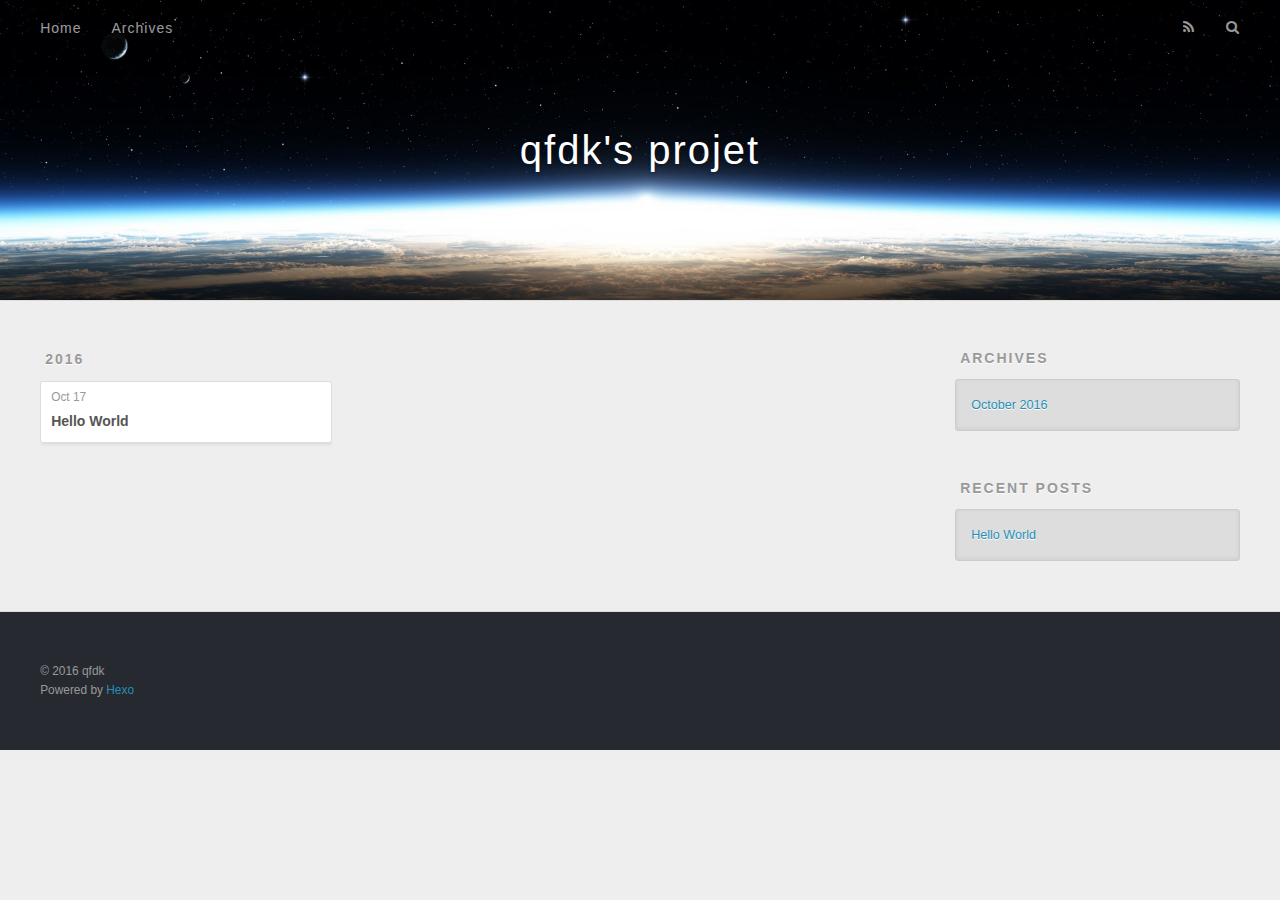
==== archives/index.html @ c4a9b855 "Site updated: 2016-10-17 21:09:21" ====
<!DOCTYPE html>
<html>
<head>
  <meta charset="utf-8">
  
  <title>Archives | qfdk&#39;s projet</title>
  <meta name="viewport" content="width=device-width, initial-scale=1, maximum-scale=1">
  <meta property="og:type" content="website">
<meta property="og:title" content="qfdk's projet">
<meta property="og:url" content="http://qfdk.github.io/archives/index.html">
<meta property="og:site_name" content="qfdk's projet">
<meta name="twitter:card" content="summary">
<meta name="twitter:title" content="qfdk's projet">
  
    <link rel="alternate" href="/atom.xml" title="qfdk&#39;s projet" type="application/atom+xml">
  
  
    <link rel="icon" href="/favicon.png">
  
  
    <link href="//fonts.googleapis.com/css?family=Source+Code+Pro" rel="stylesheet" type="text/css">
  
  <link rel="stylesheet" href="/css/style.css">
  

</head>

<body>
  <div id="container">
    <div id="wrap">
      <header id="header">
  <div id="banner"></div>
  <div id="header-outer" class="outer">
    <div id="header-title" class="inner">
      <h1 id="logo-wrap">
        <a href="/" id="logo">qfdk&#39;s projet</a>
      </h1>
      
    </div>
    <div id="header-inner" class="inner">
      <nav id="main-nav">
        <a id="main-nav-toggle" class="nav-icon"></a>
        
          <a class="main-nav-link" href="/">Home</a>
        
          <a class="main-nav-link" href="/archives">Archives</a>
        
      </nav>
      <nav id="sub-nav">
        
          <a id="nav-rss-link" class="nav-icon" href="/atom.xml" title="RSS Feed"></a>
        
        <a id="nav-search-btn" class="nav-icon" title="Search"></a>
      </nav>
      <div id="search-form-wrap">
        <form action="//google.com/search" method="get" accept-charset="UTF-8" class="search-form"><input type="search" name="q" results="0" class="search-form-input" placeholder="Search"><button type="submit" class="search-form-submit">&#xF002;</button><input type="hidden" name="sitesearch" value="http://qfdk.github.io"></form>
      </div>
    </div>
  </div>
</header>
      <div class="outer">
        <section id="main">
  
  
    
    
      
      
      <section class="archives-wrap">
        <div class="archive-year-wrap">
          <a href="/archives/2016" class="archive-year">2016</a>
        </div>
        <div class="archives">
    
    <article class="archive-article archive-type-post">
  <div class="archive-article-inner">
    <header class="archive-article-header">
      <a href="/2016/10/17/Hello World/" class="archive-article-date">
  <time datetime="2016-10-17T16:58:01.671Z" itemprop="datePublished">Oct 17</time>
</a>
      
  
    <h1 itemprop="name">
      <a class="archive-article-title" href="/2016/10/17/Hello World/">Hello World</a>
    </h1>
  

    </header>
  </div>
</article>
  
  
    </div></section>
  

</section>
        
          <aside id="sidebar">
  
    

  
    

  
    
  
    
  <div class="widget-wrap">
    <h3 class="widget-title">Archives</h3>
    <div class="widget">
      <ul class="archive-list"><li class="archive-list-item"><a class="archive-list-link" href="/archives/2016/10/">October 2016</a></li></ul>
    </div>
  </div>


  
    
  <div class="widget-wrap">
    <h3 class="widget-title">Recent Posts</h3>
    <div class="widget">
      <ul>
        
          <li>
            <a href="/2016/10/17/hello-world/">Hello World</a>
          </li>
        
      </ul>
    </div>
  </div>

  
</aside>
        
      </div>
      <footer id="footer">
  
  <div class="outer">
    <div id="footer-info" class="inner">
      &copy; 2016 qfdk<br>
      Powered by <a href="http://hexo.io/" target="_blank">Hexo</a>
    </div>
  </div>
</footer>
    </div>
    <nav id="mobile-nav">
  
    <a href="/" class="mobile-nav-link">Home</a>
  
    <a href="/archives" class="mobile-nav-link">Archives</a>
  
</nav>
    

<script src="//ajax.googleapis.com/ajax/libs/jquery/2.0.3/jquery.min.js"></script>


  <link rel="stylesheet" href="/fancybox/jquery.fancybox.css">
  <script src="/fancybox/jquery.fancybox.pack.js"></script>


<script src="/js/script.js"></script>

  </div>
</body>
</html>
---- css/style.css ----
body {
  width: 100%;
}
body:before,
body:after {
  content: "";
  display: table;
}
body:after {
  clear: both;
}
html,
body,
div,
span,
applet,
object,
iframe,
h1,
h2,
h3,
h4,
h5,
h6,
p,
blockquote,
pre,
a,
abbr,
acronym,
address,
big,
cite,
code,
del,
dfn,
em,
img,
ins,
kbd,
q,
s,
samp,
small,
strike,
strong,
sub,
sup,
tt,
var,
dl,
dt,
dd,
ol,
ul,
li,
fieldset,
form,
label,
legend,
table,
caption,
tbody,
tfoot,
thead,
tr,
th,
td {
  margin: 0;
  padding: 0;
  border: 0;
  outline: 0;
  font-weight: inherit;
  font-style: inherit;
  font-family: inherit;
  font-size: 100%;
  vertical-align: baseline;
}
body {
  line-height: 1;
  color: #000;
  background: #fff;
}
ol,
ul {
  list-style: none;
}
table {
  border-collapse: separate;
  border-spacing: 0;
  vertical-align: middle;
}
caption,
th,
td {
  text-align: left;
  font-weight: normal;
  vertical-align: middle;
}
a img {
  border: none;
}
input,
button {
  margin: 0;
  padding: 0;
}
input::-moz-focus-inner,
button::-moz-focus-inner {
  border: 0;
  padding: 0;
}
@font-face {
  font-family: FontAwesome;
  font-style: normal;
  font-weight: normal;
  src: url("fonts/fontawesome-webfont.eot?v=#4.0.3");
  src: url("fonts/fontawesome-webfont.eot?#iefix&v=#4.0.3") format("embedded-opentype"), url("fonts/fontawesome-webfont.woff?v=#4.0.3") format("woff"), url("fonts/fontawesome-webfont.ttf?v=#4.0.3") format("truetype"), url("fonts/fontawesome-webfont.svg#fontawesomeregular?v=#4.0.3") format("svg");
}
html,
body,
#container {
  height: 100%;
}
body {
  background: #eee;
  font: 14px "Helvetica Neue", Helvetica, Arial, sans-serif;
  -webkit-text-size-adjust: 100%;
}
.outer {
  max-width: 1220px;
  margin: 0 auto;
  padding: 0 20px;
}
.outer:before,
.outer:after {
  content: "";
  display: table;
}
.outer:after {
  clear: both;
}
.inner {
  display: inline;
  float: left;
  width: 98.33333333333333%;
  margin: 0 0.833333333333333%;
}
.left,
.alignleft {
  float: left;
}
.right,
.alignright {
  float: right;
}
.clear {
  clear: both;
}
#container {
  position: relative;
}
.mobile-nav-on {
  overflow: hidden;
}
#wrap {
  height: 100%;
  width: 100%;
  position: absolute;
  top: 0;
  left: 0;
  -webkit-transition: 0.2s ease-out;
  -moz-transition: 0.2s ease-out;
  -ms-transition: 0.2s ease-out;
  transition: 0.2s ease-out;
  z-index: 1;
  background: #eee;
}
.mobile-nav-on #wrap {
  left: 280px;
}
@media screen and (min-width: 768px) {
  #main {
    display: inline;
    float: left;
    width: 73.33333333333333%;
    margin: 0 0.833333333333333%;
  }
}
.article-date,
.article-category-link,
.archive-year,
.widget-title {
  text-decoration: none;
  text-transform: uppercase;
  letter-spacing: 2px;
  color: #999;
  margin-bottom: 1em;
  margin-left: 5px;
  line-height: 1em;
  text-shadow: 0 1px #fff;
  font-weight: bold;
}
.article-inner,
.archive-article-inner {
  background: #fff;
  -webkit-box-shadow: 1px 2px 3px #ddd;
  box-shadow: 1px 2px 3px #ddd;
  border: 1px solid #ddd;
  border-radius: 3px;
}
.article-entry h1,
.widget h1 {
  font-size: 2em;
}
.article-entry h2,
.widget h2 {
  font-size: 1.5em;
}
.article-entry h3,
.widget h3 {
  font-size: 1.3em;
}
.article-entry h4,
.widget h4 {
  font-size: 1.2em;
}
.article-entry h5,
.widget h5 {
  font-size: 1em;
}
.article-entry h6,
.widget h6 {
  font-size: 1em;
  color: #999;
}
.article-entry hr,
.widget hr {
  border: 1px dashed #ddd;
}
.article-entry strong,
.widget strong {
  font-weight: bold;
}
.article-entry em,
.widget em,
.article-entry cite,
.widget cite {
  font-style: italic;
}
.article-entry sup,
.widget sup,
.article-entry sub,
.widget sub {
  font-size: 0.75em;
  line-height: 0;
  position: relative;
  vertical-align: baseline;
}
.article-entry sup,
.widget sup {
  top: -0.5em;
}
.article-entry sub,
.widget sub {
  bottom: -0.2em;
}
.article-entry small,
.widget small {
  font-size: 0.85em;
}
.article-entry acronym,
.widget acronym,
.article-entry abbr,
.widget abbr {
  border-bottom: 1px dotted;
}
.article-entry ul,
.widget ul,
.article-entry ol,
.widget ol,
.article-entry dl,
.widget dl {
  margin: 0 20px;
  line-height: 1.6em;
}
.article-entry ul ul,
.widget ul ul,
.article-entry ol ul,
.widget ol ul,
.article-entry ul ol,
.widget ul ol,
.article-entry ol ol,
.widget ol ol {
  margin-top: 0;
  margin-bottom: 0;
}
.article-entry ul,
.widget ul {
  list-style: disc;
}
.article-entry ol,
.widget ol {
  list-style: decimal;
}
.article-entry dt,
.widget dt {
  font-weight: bold;
}
#header {
  height: 300px;
  position: relative;
  border-bottom: 1px solid #ddd;
}
#header:before,
#header:after {
  content: "";
  position: absolute;
  left: 0;
  right: 0;
  height: 40px;
}
#header:before {
  top: 0;
  background: -webkit-linear-gradient(rgba(0,0,0,0.2), transparent);
  background: -moz-linear-gradient(rgba(0,0,0,0.2), transparent);
  background: -ms-linear-gradient(rgba(0,0,0,0.2), transparent);
  background: linear-gradient(rgba(0,0,0,0.2), transparent);
}
#header:after {
  bottom: 0;
  background: -webkit-linear-gradient(transparent, rgba(0,0,0,0.2));
  background: -moz-linear-gradient(transparent, rgba(0,0,0,0.2));
  background: -ms-linear-gradient(transparent, rgba(0,0,0,0.2));
  background: linear-gradient(transparent, rgba(0,0,0,0.2));
}
#header-outer {
  height: 100%;
  position: relative;
}
#header-inner {
  position: relative;
  overflow: hidden;
}
#banner {
  position: absolute;
  top: 0;
  left: 0;
  width: 100%;
  height: 100%;
  background: url("images/banner.jpg") center #000;
  -webkit-background-size: cover;
  -moz-background-size: cover;
  background-size: cover;
  z-index: -1;
}
#header-title {
  text-align: center;
  height: 40px;
  position: absolute;
  top: 50%;
  left: 0;
  margin-top: -20px;
}
#logo,
#subtitle {
  text-decoration: none;
  color: #fff;
  font-weight: 300;
  text-shadow: 0 1px 4px rgba(0,0,0,0.3);
}
#logo {
  font-size: 40px;
  line-height: 40px;
  letter-spacing: 2px;
}
#subtitle {
  font-size: 16px;
  line-height: 16px;
  letter-spacing: 1px;
}
#subtitle-wrap {
  margin-top: 16px;
}
#main-nav {
  float: left;
  margin-left: -15px;
}
.nav-icon,
.main-nav-link {
  float: left;
  color: #fff;
  opacity: 0.6;
  text-decoration: none;
  text-shadow: 0 1px rgba(0,0,0,0.2);
  -webkit-transition: opacity 0.2s;
  -moz-transition: opacity 0.2s;
  -ms-transition: opacity 0.2s;
  transition: opacity 0.2s;
  display: block;
  padding: 20px 15px;
}
.nav-icon:hover,
.main-nav-link:hover {
  opacity: 1;
}
.nav-icon {
  font-family: FontAwesome;
  text-align: center;
  font-size: 14px;
  width: 14px;
  height: 14px;
  padding: 20px 15px;
  position: relative;
  cursor: pointer;
}
.main-nav-link {
  font-weight: 300;
  letter-spacing: 1px;
}
@media screen and (max-width: 479px) {
  .main-nav-link {
    display: none;
  }
}
#main-nav-toggle {
  display: none;
}
#main-nav-toggle:before {
  content: "\f0c9";
}
@media screen and (max-width: 479px) {
  #main-nav-toggle {
    display: block;
  }
}
#sub-nav {
  float: right;
  margin-right: -15px;
}
#nav-rss-link:before {
  content: "\f09e";
}
#nav-search-btn:before {
  content: "\f002";
}
#search-form-wrap {
  position: absolute;
  top: 15px;
  width: 150px;
  height: 30px;
  right: -150px;
  opacity: 0;
  -webkit-transition: 0.2s ease-out;
  -moz-transition: 0.2s ease-out;
  -ms-transition: 0.2s ease-out;
  transition: 0.2s ease-out;
}
#search-form-wrap.on {
  opacity: 1;
  right: 0;
}
@media screen and (max-width: 479px) {
  #search-form-wrap {
    width: 100%;
    right: -100%;
  }
}
.search-form {
  position: absolute;
  top: 0;
  left: 0;
  right: 0;
  background: #fff;
  padding: 5px 15px;
  border-radius: 15px;
  -webkit-box-shadow: 0 0 10px rgba(0,0,0,0.3);
  box-shadow: 0 0 10px rgba(0,0,0,0.3);
}
.search-form-input {
  border: none;
  background: none;
  color: #555;
  width: 100%;
  font: 13px "Helvetica Neue", Helvetica, Arial, sans-serif;
  outline: none;
}
.search-form-input::-webkit-search-results-decoration,
.search-form-input::-webkit-search-cancel-button {
  -webkit-appearance: none;
}
.search-form-submit {
  position: absolute;
  top: 50%;
  right: 10px;
  margin-top: -7px;
  font: 13px FontAwesome;
  border: none;
  background: none;
  color: #bbb;
  cursor: pointer;
}
.search-form-submit:hover,
.search-form-submit:focus {
  color: #777;
}
.article {
  margin: 50px 0;
}
.article-inner {
  overflow: hidden;
}
.article-meta:before,
.article-meta:after {
  content: "";
  display: table;
}
.article-meta:after {
  clear: both;
}
.article-date {
  float: left;
}
.article-category {
  float: left;
  line-height: 1em;
  color: #ccc;
  text-shadow: 0 1px #fff;
  margin-left: 8px;
}
.article-category:before {
  content: "\2022";
}
.article-category-link {
  margin: 0 12px 1em;
}
.article-header {
  padding: 20px 20px 0;
}
.article-title {
  text-decoration: none;
  font-size: 2em;
  font-weight: bold;
  color: #555;
  line-height: 1.1em;
  -webkit-transition: color 0.2s;
  -moz-transition: color 0.2s;
  -ms-transition: color 0.2s;
  transition: color 0.2s;
}
a.article-title:hover {
  color: #258fb8;
}
.article-entry {
  color: #555;
  padding: 0 20px;
}
.article-entry:before,
.article-entry:after {
  content: "";
  display: table;
}
.article-entry:after {
  clear: both;
}
.article-entry p,
.article-entry table {
  line-height: 1.6em;
  margin: 1.6em 0;
}
.article-entry h1,
.article-entry h2,
.article-entry h3,
.article-entry h4,
.article-entry h5,
.article-entry h6 {
  font-weight: bold;
}
.article-entry h1,
.article-entry h2,
.article-entry h3,
.article-entry h4,
.article-entry h5,
.article-entry h6 {
  line-height: 1.1em;
  margin: 1.1em 0;
}
.article-entry a {
  color: #258fb8;
  text-decoration: none;
}
.article-entry a:hover {
  text-decoration: underline;
}
.article-entry ul,
.article-entry ol,
.article-entry dl {
  margin-top: 1.6em;
  margin-bottom: 1.6em;
}
.article-entry img,
.article-entry video {
  max-width: 100%;
  height: auto;
  display: block;
  margin: auto;
}
.article-entry iframe {
  border: none;
}
.article-entry table {
  width: 100%;
  border-collapse: collapse;
  border-spacing: 0;
}
.article-entry th {
  font-weight: bold;
  border-bottom: 3px solid #ddd;
  padding-bottom: 0.5em;
}
.article-entry td {
  border-bottom: 1px solid #ddd;
  padding: 10px 0;
}
.article-entry blockquote {
  font-family: Georgia, "Times New Roman", serif;
  font-size: 1.4em;
  margin: 1.6em 20px;
  text-align: center;
}
.article-entry blockquote footer {
  font-size: 14px;
  margin: 1.6em 0;
  font-family: "Helvetica Neue", Helvetica, Arial, sans-serif;
}
.article-entry blockquote footer cite:before {
  content: "—";
  padding: 0 0.5em;
}
.article-entry .pullquote {
  text-align: left;
  width: 45%;
  margin: 0;
}
.article-entry .pullquote.left {
  margin-left: 0.5em;
  margin-right: 1em;
}
.article-entry .pullquote.right {
  margin-right: 0.5em;
  margin-left: 1em;
}
.article-entry .caption {
  color: #999;
  display: block;
  font-size: 0.9em;
  margin-top: 0.5em;
  position: relative;
  text-align: center;
}
.article-entry .video-container {
  position: relative;
  padding-top: 56.25%;
  height: 0;
  overflow: hidden;
}
.article-entry .video-container iframe,
.article-entry .video-container object,
.article-entry .video-container embed {
  position: absolute;
  top: 0;
  left: 0;
  width: 100%;
  height: 100%;
  margin-top: 0;
}
.article-more-link a {
  display: inline-block;
  line-height: 1em;
  padding: 6px 15px;
  border-radius: 15px;
  background: #eee;
  color: #999;
  text-shadow: 0 1px #fff;
  text-decoration: none;
}
.article-more-link a:hover {
  background: #258fb8;
  color: #fff;
  text-decoration: none;
  text-shadow: 0 1px #1e7293;
}
.article-footer {
  font-size: 0.85em;
  line-height: 1.6em;
  border-top: 1px solid #ddd;
  padding-top: 1.6em;
  margin: 0 20px 20px;
}
.article-footer:before,
.article-footer:after {
  content: "";
  display: table;
}
.article-footer:after {
  clear: both;
}
.article-footer a {
  color: #999;
  text-decoration: none;
}
.article-footer a:hover {
  color: #555;
}
.article-tag-list-item {
  float: left;
  margin-right: 10px;
}
.article-tag-list-link:before {
  content: "#";
}
.article-comment-link {
  float: right;
}
.article-comment-link:before {
  content: "\f075";
  font-family: FontAwesome;
  padding-right: 8px;
}
.article-share-link {
  cursor: pointer;
  float: right;
  margin-left: 20px;
}
.article-share-link:before {
  content: "\f064";
  font-family: FontAwesome;
  padding-right: 6px;
}
#article-nav {
  position: relative;
}
#article-nav:before,
#article-nav:after {
  content: "";
  display: table;
}
#article-nav:after {
  clear: both;
}
@media screen and (min-width: 768px) {
  #article-nav {
    margin: 50px 0;
  }
  #article-nav:before {
    width: 8px;
    height: 8px;
    position: absolute;
    top: 50%;
    left: 50%;
    margin-top: -4px;
    margin-left: -4px;
    content: "";
    border-radius: 50%;
    background: #ddd;
    -webkit-box-shadow: 0 1px 2px #fff;
    box-shadow: 0 1px 2px #fff;
  }
}
.article-nav-link-wrap {
  text-decoration: none;
  text-shadow: 0 1px #fff;
  color: #999;
  -webkit-box-sizing: border-box;
  -moz-box-sizing: border-box;
  box-sizing: border-box;
  margin-top: 50px;
  text-align: center;
  display: block;
}
.article-nav-link-wrap:hover {
  color: #555;
}
@media screen and (min-width: 768px) {
  .article-nav-link-wrap {
    width: 50%;
    margin-top: 0;
  }
}
@media screen and (min-width: 768px) {
  #article-nav-newer {
    float: left;
    text-align: right;
    padding-right: 20px;
  }
}
@media screen and (min-width: 768px) {
  #article-nav-older {
    float: right;
    text-align: left;
    padding-left: 20px;
  }
}
.article-nav-caption {
  text-transform: uppercase;
  letter-spacing: 2px;
  color: #ddd;
  line-height: 1em;
  font-weight: bold;
}
#article-nav-newer .article-nav-caption {
  margin-right: -2px;
}
.article-nav-title {
  font-size: 0.85em;
  line-height: 1.6em;
  margin-top: 0.5em;
}
.article-share-box {
  position: absolute;
  display: none;
  background: #fff;
  -webkit-box-shadow: 1px 2px 10px rgba(0,0,0,0.2);
  box-shadow: 1px 2px 10px rgba(0,0,0,0.2);
  border-radius: 3px;
  margin-left: -145px;
  overflow: hidden;
  z-index: 1;
}
.article-share-box.on {
  display: block;
}
.article-share-input {
  width: 100%;
  background: none;
  -webkit-box-sizing: border-box;
  -moz-box-sizing: border-box;
  box-sizing: border-box;
  font: 14px "Helvetica Neue", Helvetica, Arial, sans-serif;
  padding: 0 15px;
  color: #555;
  outline: none;
  border: 1px solid #ddd;
  border-radius: 3px 3px 0 0;
  height: 36px;
  line-height: 36px;
}
.article-share-links {
  background: #eee;
}
.article-share-links:before,
.article-share-links:after {
  content: "";
  display: table;
}
.article-share-links:after {
  clear: both;
}
.article-share-twitter,
.article-share-facebook,
.article-share-pinterest,
.article-share-google {
  width: 50px;
  height: 36px;
  display: block;
  float: left;
  position: relative;
  color: #999;
  text-shadow: 0 1px #fff;
}
.article-share-twitter:before,
.article-share-facebook:before,
.article-share-pinterest:before,
.article-share-google:before {
  font-size: 20px;
  font-family: FontAwesome;
  width: 20px;
  height: 20px;
  position: absolute;
  top: 50%;
  left: 50%;
  margin-top: -10px;
  margin-left: -10px;
  text-align: center;
}
.article-share-twitter:hover,
.article-share-facebook:hover,
.article-share-pinterest:hover,
.article-share-google:hover {
  color: #fff;
}
.article-share-twitter:before {
  content: "\f099";
}
.article-share-twitter:hover {
  background: #00aced;
  text-shadow: 0 1px #008abe;
}
.article-share-facebook:before {
  content: "\f09a";
}
.article-share-facebook:hover {
  background: #3b5998;
  text-shadow: 0 1px #2f477a;
}
.article-share-pinterest:before {
  content: "\f0d2";
}
.article-share-pinterest:hover {
  background: #cb2027;
  text-shadow: 0 1px #a21a1f;
}
.article-share-google:before {
  content: "\f0d5";
}
.article-share-google:hover {
  background: #dd4b39;
  text-shadow: 0 1px #be3221;
}
.article-gallery {
  background: #000;
  position: relative;
}
.article-gallery-photos {
  position: relative;
  overflow: hidden;
}
.article-gallery-img {
  display: none;
  max-width: 100%;
}
.article-gallery-img:first-child {
  display: block;
}
.article-gallery-img.loaded {
  position: absolute;
  display: block;
}
.article-gallery-img img {
  display: block;
  max-width: 100%;
  margin: 0 auto;
}
#comments {
  background: #fff;
  -webkit-box-shadow: 1px 2px 3px #ddd;
  box-shadow: 1px 2px 3px #ddd;
  padding: 20px;
  border: 1px solid #ddd;
  border-radius: 3px;
  margin: 50px 0;
}
#comments a {
  color: #258fb8;
}
.archives-wrap {
  margin: 50px 0;
}
.archives:before,
.archives:after {
  content: "";
  display: table;
}
.archives:after {
  clear: both;
}
.archive-year-wrap {
  margin-bottom: 1em;
}
.archives {
  -webkit-column-gap: 10px;
  -moz-column-gap: 10px;
  column-gap: 10px;
}
@media screen and (min-width: 480px) and (max-width: 767px) {
  .archives {
    -webkit-column-count: 2;
    -moz-column-count: 2;
    column-count: 2;
  }
}
@media screen and (min-width: 768px) {
  .archives {
    -webkit-column-count: 3;
    -moz-column-count: 3;
    column-count: 3;
  }
}
.archive-article {
  -webkit-column-break-inside: avoid;
  page-break-inside: avoid;
  overflow: hidden;
  break-inside: avoid-column;
}
.archive-article-inner {
  padding: 10px;
  margin-bottom: 15px;
}
.archive-article-title {
  text-decoration: none;
  font-weight: bold;
  color: #555;
  -webkit-transition: color 0.2s;
  -moz-transition: color 0.2s;
  -ms-transition: color 0.2s;
  transition: color 0.2s;
  line-height: 1.6em;
}
.archive-article-title:hover {
  color: #258fb8;
}
.archive-article-footer {
  margin-top: 1em;
}
.archive-article-date {
  color: #999;
  text-decoration: none;
  font-size: 0.85em;
  line-height: 1em;
  margin-bottom: 0.5em;
  display: block;
}
#page-nav {
  margin: 50px auto;
  background: #fff;
  -webkit-box-shadow: 1px 2px 3px #ddd;
  box-shadow: 1px 2px 3px #ddd;
  border: 1px solid #ddd;
  border-radius: 3px;
  text-align: center;
  color: #999;
  overflow: hidden;
}
#page-nav:before,
#page-nav:after {
  content: "";
  display: table;
}
#page-nav:after {
  clear: both;
}
#page-nav a,
#page-nav span {
  padding: 10px 20px;
  line-height: 1;
  height: 2ex;
}
#page-nav a {
  color: #999;
  text-decoration: none;
}
#page-nav a:hover {
  background: #999;
  color: #fff;
}
#page-nav .prev {
  float: left;
}
#page-nav .next {
  float: right;
}
#page-nav .page-number {
  display: inline-block;
}
@media screen and (max-width: 479px) {
  #page-nav .page-number {
    display: none;
  }
}
#page-nav .current {
  color: #555;
  font-weight: bold;
}
#page-nav .space {
  color: #ddd;
}
#footer {
  background: #262a30;
  padding: 50px 0;
  border-top: 1px solid #ddd;
  color: #999;
}
#footer a {
  color: #258fb8;
  text-decoration: none;
}
#footer a:hover {
  text-decoration: underline;
}
#footer-info {
  line-height: 1.6em;
  font-size: 0.85em;
}
.article-entry pre,
.article-entry .highlight {
  background: #2d2d2d;
  margin: 0 -20px;
  padding: 15px 20px;
  border-style: solid;
  border-color: #ddd;
  border-width: 1px 0;
  overflow: auto;
  color: #ccc;
  line-height: 22.400000000000002px;
}
.article-entry .highlight .gutter pre,
.article-entry .gist .gist-file .gist-data .line-numbers {
  color: #666;
  font-size: 0.85em;
}
.article-entry pre,
.article-entry code {
  font-family: "Source Code Pro", Consolas, Monaco, Menlo, Consolas, monospace;
}
.article-entry code {
  background: #eee;
  text-shadow: 0 1px #fff;
  padding: 0 0.3em;
}
.article-entry pre code {
  background: none;
  text-shadow: none;
  padding: 0;
}
.article-entry .highlight pre {
  border: none;
  margin: 0;
  padding: 0;
}
.article-entry .highlight table {
  margin: 0;
  width: auto;
}
.article-entry .highlight td {
  border: none;
  padding: 0;
}
.article-entry .highlight figcaption {
  font-size: 0.85em;
  color: #999;
  line-height: 1em;
  margin-bottom: 1em;
}
.article-entry .highlight figcaption:before,
.article-entry .highlight figcaption:after {
  content: "";
  display: table;
}
.article-entry .highlight figcaption:after {
  clear: both;
}
.article-entry .highlight figcaption a {
  float: right;
}
.article-entry .highlight .gutter pre {
  text-align: right;
  padding-right: 20px;
}
.article-entry .highlight .line {
  height: 22.400000000000002px;
}
.article-entry .highlight .line.marked {
  background: #515151;
}
.article-entry .gist {
  margin: 0 -20px;
  border-style: solid;
  border-color: #ddd;
  border-width: 1px 0;
  background: #2d2d2d;
  padding: 15px 20px 15px 0;
}
.article-entry .gist .gist-file {
  border: none;
  font-family: "Source Code Pro", Consolas, Monaco, Menlo, Consolas, monospace;
  margin: 0;
}
.article-entry .gist .gist-file .gist-data {
  background: none;
  border: none;
}
.article-entry .gist .gist-file .gist-data .line-numbers {
  background: none;
  border: none;
  padding: 0 20px 0 0;
}
.article-entry .gist .gist-file .gist-data .line-data {
  padding: 0 !important;
}
.article-entry .gist .gist-file .highlight {
  margin: 0;
  padding: 0;
  border: none;
}
.article-entry .gist .gist-file .gist-meta {
  background: #2d2d2d;
  color: #999;
  font: 0.85em "Helvetica Neue", Helvetica, Arial, sans-serif;
  text-shadow: 0 0;
  padding: 0;
  margin-top: 1em;
  margin-left: 20px;
}
.article-entry .gist .gist-file .gist-meta a {
  color: #258fb8;
  font-weight: normal;
}
.article-entry .gist .gist-file .gist-meta a:hover {
  text-decoration: underline;
}
pre .comment,
pre .title {
  color: #999;
}
pre .variable,
pre .attribute,
pre .tag,
pre .regexp,
pre .ruby .constant,
pre .xml .tag .title,
pre .xml .pi,
pre .xml .doctype,
pre .html .doctype,
pre .css .id,
pre .css .class,
pre .css .pseudo {
  color: #f2777a;
}
pre .number,
pre .preprocessor,
pre .built_in,
pre .literal,
pre .params,
pre .constant {
  color: #f99157;
}
pre .class,
pre .ruby .class .title,
pre .css .rules .attribute {
  color: #9c9;
}
pre .string,
pre .value,
pre .inheritance,
pre .header,
pre .ruby .symbol,
pre .xml .cdata {
  color: #9c9;
}
pre .css .hexcolor {
  color: #6cc;
}
pre .function,
pre .python .decorator,
pre .python .title,
pre .ruby .function .title,
pre .ruby .title .keyword,
pre .perl .sub,
pre .javascript .title,
pre .coffeescript .title {
  color: #69c;
}
pre .keyword,
pre .javascript .function {
  color: #c9c;
}
@media screen and (max-width: 479px) {
  #mobile-nav {
    position: absolute;
    top: 0;
    left: 0;
    width: 280px;
    height: 100%;
    background: #191919;
    border-right: 1px solid #fff;
  }
}
@media screen and (max-width: 479px) {
  .mobile-nav-link {
    display: block;
    color: #999;
    text-decoration: none;
    padding: 15px 20px;
    font-weight: bold;
  }
  .mobile-nav-link:hover {
    color: #fff;
  }
}
@media screen and (min-width: 768px) {
  #sidebar {
    display: inline;
    float: left;
    width: 23.333333333333332%;
    margin: 0 0.833333333333333%;
  }
}
.widget-wrap {
  margin: 50px 0;
}
.widget {
  color: #777;
  text-shadow: 0 1px #fff;
  background: #ddd;
  -webkit-box-shadow: 0 -1px 4px #ccc inset;
  box-shadow: 0 -1px 4px #ccc inset;
  border: 1px solid #ccc;
  padding: 15px;
  border-radius: 3px;
}
.widget a {
  color: #258fb8;
  text-decoration: none;
}
.widget a:hover {
  text-decoration: underline;
}
.widget ul ul,
.widget ol ul,
.widget dl ul,
.widget ul ol,
.widget ol ol,
.widget dl ol,
.widget ul dl,
.widget ol dl,
.widget dl dl {
  margin-left: 15px;
  list-style: disc;
}
.widget {
  line-height: 1.6em;
  word-wrap: break-word;
  font-size: 0.9em;
}
.widget ul,
.widget ol {
  list-style: none;
  margin: 0;
}
.widget ul ul,
.widget ol ul,
.widget ul ol,
.widget ol ol {
  margin: 0 20px;
}
.widget ul ul,
.widget ol ul {
  list-style: disc;
}
.widget ul ol,
.widget ol ol {
  list-style: decimal;
}
.category-list-count,
.tag-list-count,
.archive-list-count {
  padding-left: 5px;
  color: #999;
  font-size: 0.85em;
}
.category-list-count:before,
.tag-list-count:before,
.archive-list-count:before {
  content: "(";
}
.category-list-count:after,
.tag-list-count:after,
.archive-list-count:after {
  content: ")";
}
.tagcloud a {
  margin-right: 5px;
  display: inline-block;
}
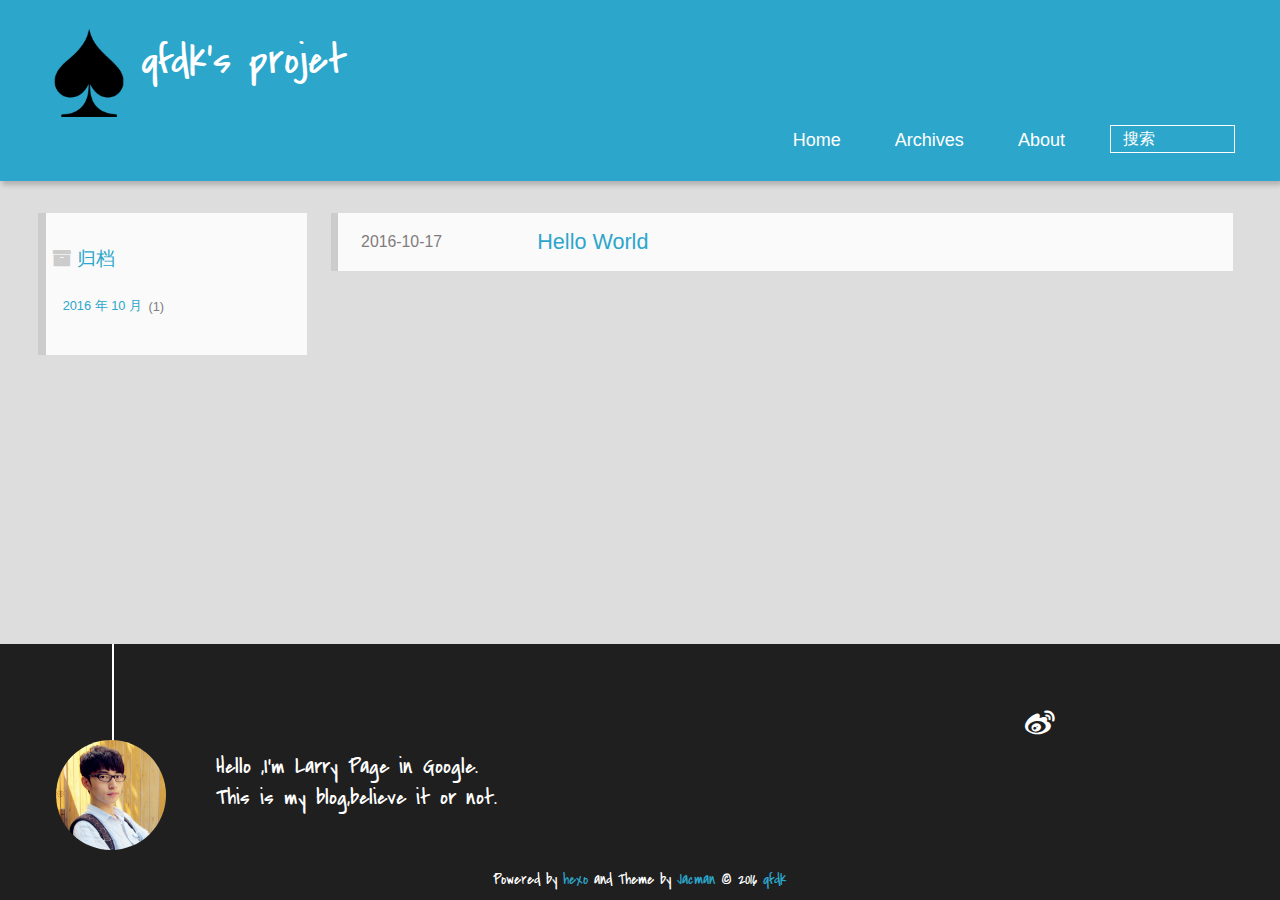
==== commit 89c26549: "Site updated: 2016-10-17 21:28:03" ====
--- a/archives/index.html
+++ b/archives/index.html
@@ -1,166 +1,263 @@
-<!DOCTYPE html>
-<html>
+
+  <!DOCTYPE HTML>
+<html >
 <head>
-  <meta charset="utf-8">
-  
-  <title>Archives | qfdk&#39;s projet</title>
-  <meta name="viewport" content="width=device-width, initial-scale=1, maximum-scale=1">
-  <meta property="og:type" content="website">
+  <meta charset="UTF-8">
+  
+    <title>归档 | qfdk&#39;s projet</title>
+    <meta name="viewport" content="width=device-width, initial-scale=1,user-scalable=no">
+    
+    <meta name="author" content="qfdk">
+    
+
+    
+    <meta property="og:type" content="website">
 <meta property="og:title" content="qfdk's projet">
 <meta property="og:url" content="http://qfdk.github.io/archives/index.html">
 <meta property="og:site_name" content="qfdk's projet">
 <meta name="twitter:card" content="summary">
 <meta name="twitter:title" content="qfdk's projet">
-  
-    <link rel="alternate" href="/atom.xml" title="qfdk&#39;s projet" type="application/atom+xml">
-  
-  
-    <link rel="icon" href="/favicon.png">
-  
-  
-    <link href="//fonts.googleapis.com/css?family=Source+Code+Pro" rel="stylesheet" type="text/css">
-  
-  <link rel="stylesheet" href="/css/style.css">
-  
-
+
+    
+    <link rel="alternative" href="/atom.xml" title="qfdk&#39;s projet" type="application/atom+xml">
+    
+    
+    <link rel="icon" href="/img/favicon.ico">
+    
+    
+    <link rel="apple-touch-icon" href="/img/jacman.jpg">
+    <link rel="apple-touch-icon-precomposed" href="/img/jacman.jpg">
+    
+    <link rel="stylesheet" href="/css/style.css">
 </head>
 
-<body>
-  <div id="container">
-    <div id="wrap">
-      <header id="header">
-  <div id="banner"></div>
-  <div id="header-outer" class="outer">
-    <div id="header-title" class="inner">
-      <h1 id="logo-wrap">
-        <a href="/" id="logo">qfdk&#39;s projet</a>
-      </h1>
-      
-    </div>
-    <div id="header-inner" class="inner">
-      <nav id="main-nav">
-        <a id="main-nav-toggle" class="nav-icon"></a>
+    <body>
+      <header>
         
-          <a class="main-nav-link" href="/">Home</a>
+<div>
+		
+			<div id="imglogo">
+				<a href="/"><img src="/img/logo.png" alt="qfdk&#39;s projet" title="qfdk&#39;s projet"/></a>
+			</div>
+			
+			<div id="textlogo">
+				<h1 class="site-name"><a href="/" title="qfdk&#39;s projet">qfdk&#39;s projet</a></h1>
+				<h2 class="blog-motto"></h2>
+			</div>
+			<div class="navbar"><a class="navbutton navmobile" href="#" title="菜单">
+			</a></div>
+			<nav class="animated">
+				<ul>
+					<ul>
+					 
+						<li><a href="/">Home</a></li>
+					
+						<li><a href="/archives">Archives</a></li>
+					
+						<li><a href="/about">About</a></li>
+					
+					<li>
+ 					
+					<form class="search" action="//google.com/search" method="get" accept-charset="utf-8">
+						<label>Search</label>
+						<input type="search" id="search" name="q" autocomplete="off" maxlength="20" placeholder="搜索" />
+						<input type="hidden" name="q" value="site:qfdk.github.io">
+					</form>
+					
+					</li>
+				</ul>
+			</nav>			
+</div>
+      </header>
+      <div id="container">
         
-          <a class="main-nav-link" href="/archives">Archives</a>
+
+<div class="archive-title" >
+  <h2 class="archive-icon">归档</h2>
+  
+  <div class="archiveslist archive-float clearfix">
+   <ul class="archive-list"><li class="archive-list-item"><a class="archive-list-link" href="/archives/2016/10/">2016 年 10 月</a><span class="archive-list-count">1</span></li></ul>
+ </div>
+  
+</div>
+<div id="main" class="archive-part clearfix">
+  <div id="archive-page">
+
+  <section class="post" itemscope itemprop="blogPost">
+  
+    <a href="/2016/10/17/Hello World/" title="Hello World" itemprop="url">
+  
+
+    <time datetime="2016-10-17T16:58:01.671Z" itemprop="datePublished">2016-10-17</time>
+
+
+    <h1 itemprop="name">Hello World</h1>
+
+  </a>
+</section>
+
+
+  </div>
+</div>
+
+      </div>
+      <footer><div id="footer" >
+	
+	<div class="line">
+		<span></span>
+		<div class="author"></div>
+	</div>
+	
+	
+	<section class="info">
+		<p> Hello ,I&#39;m Larry Page in Google. <br/>
+			This is my blog,believe it or not.</p>
+	</section>
+	 
+	<div class="social-font" class="clearfix">
+		
+		<a href="http://weibo.com/2176287895" target="_blank" class="icon-weibo" title="微博"></a>
+		
+		
+		
+		
+		
+		
+		
+		
+		
+		
+	</div>
+			
+		
+
+		<p class="copyright">
+		Powered by <a href="http://hexo.io" target="_blank" title="hexo">hexo</a> and Theme by <a href="https://github.com/wuchong/jacman" target="_blank" title="Jacman">Jacman</a> © 2016 
+		
+		<a href="/about" target="_blank" title="qfdk">qfdk</a>
+		
+		
+		</p>
+</div>
+</footer>
+      <script src="/js/jquery-2.0.3.min.js"></script>
+<script src="/js/jquery.imagesloaded.min.js"></script>
+<script src="/js/gallery.js"></script>
+<script src="/js/jquery.qrcode-0.12.0.min.js"></script>
+
+<script type="text/javascript">
+$(document).ready(function(){ 
+  $('.navbar').click(function(){
+    $('header nav').toggleClass('shownav');
+  });
+  var myWidth = 0;
+  function getSize(){
+    if( typeof( window.innerWidth ) == 'number' ) {
+      myWidth = window.innerWidth;
+    } else if( document.documentElement && document.documentElement.clientWidth) {
+      myWidth = document.documentElement.clientWidth;
+    };
+  };
+  var m = $('#main'),
+      a = $('#asidepart'),
+      c = $('.closeaside'),
+      o = $('.openaside');
+  c.click(function(){
+    a.addClass('fadeOut').css('display', 'none');
+    o.css('display', 'block').addClass('fadeIn');
+    m.addClass('moveMain');
+  });
+  o.click(function(){
+    o.css('display', 'none').removeClass('beforeFadeIn');
+    a.css('display', 'block').removeClass('fadeOut').addClass('fadeIn');      
+    m.removeClass('moveMain');
+  });
+  $(window).scroll(function(){
+    o.css("top",Math.max(80,260-$(this).scrollTop()));
+  });
+  
+  $(window).resize(function(){
+    getSize(); 
+    if (myWidth >= 1024) {
+      $('header nav').removeClass('shownav');
+    }else{
+      m.removeClass('moveMain');
+      a.css('display', 'block').removeClass('fadeOut');
+      o.css('display', 'none');
         
-      </nav>
-      <nav id="sub-nav">
-        
-          <a id="nav-rss-link" class="nav-icon" href="/atom.xml" title="RSS Feed"></a>
-        
-        <a id="nav-search-btn" class="nav-icon" title="Search"></a>
-      </nav>
-      <div id="search-form-wrap">
-        <form action="//google.com/search" method="get" accept-charset="UTF-8" class="search-form"><input type="search" name="q" results="0" class="search-form-input" placeholder="Search"><button type="submit" class="search-form-submit">&#xF002;</button><input type="hidden" name="sitesearch" value="http://qfdk.github.io"></form>
-      </div>
-    </div>
-  </div>
-</header>
-      <div class="outer">
-        <section id="main">
-  
-  
-    
-    
-      
-      
-      <section class="archives-wrap">
-        <div class="archive-year-wrap">
-          <a href="/archives/2016" class="archive-year">2016</a>
-        </div>
-        <div class="archives">
-    
-    <article class="archive-article archive-type-post">
-  <div class="archive-article-inner">
-    <header class="archive-article-header">
-      <a href="/2016/10/17/Hello World/" class="archive-article-date">
-  <time datetime="2016-10-17T16:58:01.671Z" itemprop="datePublished">Oct 17</time>
-</a>
-      
-  
-    <h1 itemprop="name">
-      <a class="archive-article-title" href="/2016/10/17/Hello World/">Hello World</a>
-    </h1>
-  
-
-    </header>
-  </div>
-</article>
-  
-  
-    </div></section>
-  
-
-</section>
-        
-          <aside id="sidebar">
-  
-    
-
-  
-    
-
-  
-    
-  
-    
-  <div class="widget-wrap">
-    <h3 class="widget-title">Archives</h3>
-    <div class="widget">
-      <ul class="archive-list"><li class="archive-list-item"><a class="archive-list-link" href="/archives/2016/10/">October 2016</a></li></ul>
-    </div>
-  </div>
-
-
-  
-    
-  <div class="widget-wrap">
-    <h3 class="widget-title">Recent Posts</h3>
-    <div class="widget">
-      <ul>
-        
-          <li>
-            <a href="/2016/10/17/hello-world/">Hello World</a>
-          </li>
-        
-      </ul>
-    </div>
-  </div>
-
-  
-</aside>
-        
-      </div>
-      <footer id="footer">
-  
-  <div class="outer">
-    <div id="footer-info" class="inner">
-      &copy; 2016 qfdk<br>
-      Powered by <a href="http://hexo.io/" target="_blank">Hexo</a>
-    </div>
-  </div>
-</footer>
-    </div>
-    <nav id="mobile-nav">
-  
-    <a href="/" class="mobile-nav-link">Home</a>
-  
-    <a href="/archives" class="mobile-nav-link">Archives</a>
-  
-</nav>
-    
-
-<script src="//ajax.googleapis.com/ajax/libs/jquery/2.0.3/jquery.min.js"></script>
-
-
-  <link rel="stylesheet" href="/fancybox/jquery.fancybox.css">
-  <script src="/fancybox/jquery.fancybox.pack.js"></script>
-
-
-<script src="/js/script.js"></script>
-
-  </div>
-</body>
-</html>+    }
+  });
+});
+</script>
+
+
+
+
+
+
+
+
+
+
+<link rel="stylesheet" href="/fancybox/jquery.fancybox.css" media="screen" type="text/css">
+<script src="/fancybox/jquery.fancybox.pack.js"></script>
+<script type="text/javascript">
+$(document).ready(function(){ 
+  $('.article-content').each(function(i){
+    $(this).find('img').each(function(){
+      if ($(this).parent().hasClass('fancybox')) return;
+      var alt = this.alt;
+      if (alt) $(this).after('<span class="caption">' + alt + '</span>');
+      $(this).wrap('<a href="' + this.src + '" title="' + alt + '" class="fancybox"></a>');
+    });
+    $(this).find('.fancybox').each(function(){
+      $(this).attr('rel', 'article' + i);
+    });
+  });
+  if($.fancybox){
+    $('.fancybox').fancybox();
+  }
+}); 
+</script>
+
+
+
+<!-- Analytics Begin -->
+
+
+
+<script>
+var _hmt = _hmt || [];
+(function() {
+  var hm = document.createElement("script");
+  hm.src = "//hm.baidu.com/hm.js?e6d1f421bbc9962127a50488f9ed37d1";
+  var s = document.getElementsByTagName("script")[0]; 
+  s.parentNode.insertBefore(hm, s);
+})();
+</script>
+
+
+
+<!-- Analytics End -->
+
+<!-- Totop Begin -->
+
+	<div id="totop">
+	<a title="返回顶部"><img src="/img/scrollup.png"/></a>
+	</div>
+	<script src="/js/totop.js"></script>
+
+<!-- Totop End -->
+
+<!-- MathJax Begin -->
+<!-- mathjax config similar to math.stackexchange -->
+
+
+<!-- MathJax End -->
+
+<!-- Tiny_search Begin -->
+
+<!-- Tiny_search End -->
+
+    </body>
+   </html>
--- a/css/style.css
+++ b/css/style.css
@@ -1,14 +1,3 @@
-body {
-  width: 100%;
-}
-body:before,
-body:after {
-  content: "";
-  display: table;
-}
-body:after {
-  clear: both;
-}
 html,
 body,
 div,
@@ -100,6 +89,100 @@
 a img {
   border: none;
 }
+/* custom Font*/
+@font-face {
+  font-family: "covered_by_your_graceregular";
+  font-weight: normal;
+  font-style: normal;
+  src: url("../font/coveredbyyourgrace-webfont.eot");
+  src: url("../font/coveredbyyourgrace-webfont.eot?#iefix") format('embedded-opentype'), url("../font/coveredbyyourgrace-webfont.svg#covered_by_your_graceregular") format('svg'), url("../font/coveredbyyourgrace-webfont.woff") format('woff'), url("../font/coveredbyyourgrace-webfont.ttf") format('truetype');
+}
+/* icon Font */
+@font-face {
+  font-family: "FontAwesome";
+  font-style: normal;
+  font-weight: normal;
+  src: url("../font/fontawesome-webfont.eot?v=#4.0.3");
+  src: url("../font/fontawesome-webfont.eot?#iefix&v=#4.0.3") format("embedded-opentype"), url("../font/fontawesome-webfont.woff?v=#4.0.3") format("woff"), url("../font/fontawesome-webfont.ttf?v=#4.0.3") format("truetype"), url("../font/fontawesome-webfont.svg#fontawesomeregular?v=#4.0.3") format("svg");
+}
+@font-face {
+  font-family: "fontdiao";
+  font-weight: normal;
+  font-style: normal;
+  src: url("../font/fontdiao.eot");
+  src: url("../font/fontdiao.eot?#iefix") format('embedded-opentype'), url("../font/fontdiao.svg#fontdiao") format('svg'), url("../font/fontdiao.woff") format('woff'), url("../font/fontdiao.ttf") format('truetype');
+}
+/* Public style */
+* {
+  -webkit-margin-before: 0;
+  -webkit-margin-after: 0;
+}
+body {
+  background: #ddd;
+  font-family: "Helvetica Neue", "Helvetica", "Microsoft YaHei", "WenQuanYi Micro Hei", Arial, sans-serif;
+  font-size: 100%;
+  color: #817c7c;
+  line-height: 1.5;
+  min-height: 100vh;
+  display: -webkit-flex;
+  display: -webkit-box;
+  display: -moz-box;
+  display: -webkit-flex;
+  display: -ms-flexbox;
+  display: box;
+  display: flex;
+  -webkit-flex-direction: column;
+  -webkit-box-orient: vertical;
+  -moz-box-orient: vertical;
+  -o-box-orient: vertical;
+  -webkit-flex-direction: column;
+  -ms-flex-direction: column;
+  flex-direction: column;
+}
+iframe {
+  margin-top: 10px;
+}
+small {
+  font-size: 80%;
+}
+sub,
+sup {
+  font-size: 75%;
+  line-height: 0;
+  position: relative;
+  vertical-align: baseline;
+}
+sup {
+  top: -0.5em;
+  padding-left: 0.3em;
+}
+sub {
+  bottom: -0.25em;
+}
+a {
+  text-decoration: none;
+  color: #817c7c;
+}
+a:hover,
+a:focus {
+  outline: 0;
+  text-decoration: none;
+  -webkit-transition: color 0.25s, background 0.5s;
+  -moz-transition: color 0.25s, background 0.5s;
+  -o-transition: color 0.25s, background 0.5s;
+  -ms-transition: color 0.25s, background 0.5s;
+  transition: color 0.25s, background 0.5s;
+}
+a:hover:before {
+  -webkit-transition: color 0.25s, background 0.5s;
+  -moz-transition: color 0.25s, background 0.5s;
+  -o-transition: color 0.25s, background 0.5s;
+  -ms-transition: color 0.25s, background 0.5s;
+  transition: color 0.25s, background 0.5s;
+}
+input:focus {
+  outline: none;
+}
 input,
 button {
   margin: 0;
@@ -110,563 +193,951 @@
   border: 0;
   padding: 0;
 }
-@font-face {
+h1 {
+  font-size: 1.5em;
+}
+.fa {
+  display: inline-block;
   font-family: FontAwesome;
   font-style: normal;
   font-weight: normal;
-  src: url("fonts/fontawesome-webfont.eot?v=#4.0.3");
-  src: url("fonts/fontawesome-webfont.eot?#iefix&v=#4.0.3") format("embedded-opentype"), url("fonts/fontawesome-webfont.woff?v=#4.0.3") format("woff"), url("fonts/fontawesome-webfont.ttf?v=#4.0.3") format("truetype"), url("fonts/fontawesome-webfont.svg#fontawesomeregular?v=#4.0.3") format("svg");
-}
-html,
-body,
-#container {
-  height: 100%;
-}
-body {
-  background: #eee;
-  font: 14px "Helvetica Neue", Helvetica, Arial, sans-serif;
-  -webkit-text-size-adjust: 100%;
-}
-.outer {
-  max-width: 1220px;
-  margin: 0 auto;
-  padding: 0 20px;
-}
-.outer:before,
-.outer:after {
+  line-height: 1;
+  -webkit-font-smoothing: antialiased;
+  -moz-osx-font-smoothing: grayscale;
+}
+.clearfix {
+  zoom: 1;
+}
+.clearfix:before,
+.clearfix:after {
   content: "";
   display: table;
 }
-.outer:after {
+.clearfix:after {
   clear: both;
 }
-.inner {
-  display: inline;
+::-webkit-input-placeholder {
+  color: #fff;
+  padding: 2px 0 0 4px;
+}
+::-moz-placeholder {
+  color: #fff;
+  padding: 2px 0 0 4px;
+}
+:-ms-input-placeholder {
+  color: #fff;
+  padding: 2px 0 0 4px;
+}
+::-webkit-input-placeholder::before {
+  font-family: "FontAwesome";
+  -webkit-font-smoothing: antialiased;
+  -moz-osx-font-smoothing: grayscale;
+  content: "\f002";
+  padding-right: 4px;
+}
+::-moz-placeholder:before {
+  font-family: "FontAwesome";
+  -webkit-font-smoothing: antialiased;
+  -moz-osx-font-smoothing: grayscale;
+  content: "\f002";
+  padding-right: 4px;
+}
+:-ms-input-placeholder::before {
+  font-family: "FontAwesome";
+  -webkit-font-smoothing: antialiased;
+  -moz-osx-font-smoothing: grayscale;
+  content: "\f002";
+  padding-right: 4px;
+}
+input[type="search"]::-webkit-search-cancel-button,
+input[type="search"]::-webkit-search-decoration {
+  -webkit-appearance: none;
+}
+::-webkit-search-cancel-button:after {
+  font-family: "FontAwesome";
+  -webkit-font-smoothing: antialiased;
+  -moz-osx-font-smoothing: grayscale;
+  content: '\f00d';
+  color: #fff;
+  padding-right: 4px;
+}
+/* css3 animate */
+.animated {
+  -webkit-animation-fill-mode: both;
+  -moz-animation-fill-mode: both;
+  -o-animation-fill-mode: both;
+  -ms-animation-fill-mode: both;
+  animation-fill-mode: both;
+  -webkit-animation-duration: 1s;
+  -moz-animation-duration: 1s;
+  -o-animation-duration: 1s;
+  -ms-animation-duration: 1s;
+  animation-duration: 1s;
+}
+@-webkit-keyframes fadeIn {
+  0% {
+    opacity: 0;
+    -ms-filter: "progid:DXImageTransform.Microsoft.Alpha(Opacity=0)";
+    filter: alpha(opacity=0);
+  }
+  100% {
+    opacity: 1;
+    -ms-filter: none;
+    filter: none;
+  }
+}
+.fadeIn {
+  -webkit-animation-name: fadeIn;
+  -moz-animation-name: fadeIn;
+  -o-animation-name: fadeIn;
+  -ms-animation-name: fadeIn;
+  animation-name: fadeIn;
+}
+.fadeOut {
+  -webkit-animation-name: fadeOut;
+  -moz-animation-name: fadeOut;
+  -o-animation-name: fadeOut;
+  -ms-animation-name: fadeOut;
+  animation-name: fadeOut;
+}
+@-moz-keyframes fadeInDown {
+  0% {
+    opacity: 0;
+    -ms-filter: "progid:DXImageTransform.Microsoft.Alpha(Opacity=0)";
+    filter: alpha(opacity=0);
+    -webkit-transform: translateY(-20px);
+    -moz-transform: translateY(-20px);
+    -o-transform: translateY(-20px);
+    -ms-transform: translateY(-20px);
+    transform: translateY(-20px);
+  }
+  100% {
+    opacity: 1;
+    -ms-filter: none;
+    filter: none;
+    -webkit-transform: translateY(0);
+    -moz-transform: translateY(0);
+    -o-transform: translateY(0);
+    -ms-transform: translateY(0);
+    transform: translateY(0);
+  }
+}
+@-webkit-keyframes fadeInDown {
+  0% {
+    opacity: 0;
+    -ms-filter: "progid:DXImageTransform.Microsoft.Alpha(Opacity=0)";
+    filter: alpha(opacity=0);
+    -webkit-transform: translateY(-20px);
+    -moz-transform: translateY(-20px);
+    -o-transform: translateY(-20px);
+    -ms-transform: translateY(-20px);
+    transform: translateY(-20px);
+  }
+  100% {
+    opacity: 1;
+    -ms-filter: none;
+    filter: none;
+    -webkit-transform: translateY(0);
+    -moz-transform: translateY(0);
+    -o-transform: translateY(0);
+    -ms-transform: translateY(0);
+    transform: translateY(0);
+  }
+}
+@-o-keyframes fadeInDown {
+  0% {
+    opacity: 0;
+    -ms-filter: "progid:DXImageTransform.Microsoft.Alpha(Opacity=0)";
+    filter: alpha(opacity=0);
+    -webkit-transform: translateY(-20px);
+    -moz-transform: translateY(-20px);
+    -o-transform: translateY(-20px);
+    -ms-transform: translateY(-20px);
+    transform: translateY(-20px);
+  }
+  100% {
+    opacity: 1;
+    -ms-filter: none;
+    filter: none;
+    -webkit-transform: translateY(0);
+    -moz-transform: translateY(0);
+    -o-transform: translateY(0);
+    -ms-transform: translateY(0);
+    transform: translateY(0);
+  }
+}
+@keyframes fadeInDown {
+  0% {
+    opacity: 0;
+    -ms-filter: "progid:DXImageTransform.Microsoft.Alpha(Opacity=0)";
+    filter: alpha(opacity=0);
+    -webkit-transform: translateY(-20px);
+    -moz-transform: translateY(-20px);
+    -o-transform: translateY(-20px);
+    -ms-transform: translateY(-20px);
+    transform: translateY(-20px);
+  }
+  100% {
+    opacity: 1;
+    -ms-filter: none;
+    filter: none;
+    -webkit-transform: translateY(0);
+    -moz-transform: translateY(0);
+    -o-transform: translateY(0);
+    -ms-transform: translateY(0);
+    transform: translateY(0);
+  }
+}
+body >header {
+  width: 100%;
+  -webkit-box-shadow: 2px 4px 5px rgba(3,3,3,0.2);
+  box-shadow: 2px 4px 5px rgba(3,3,3,0.2);
+  background: url("../") center #2ca6cb;
+  color: #fff;
+  padding: 1em 0 0.8em;
+}
+@media only screen and (min-width: 1024px) {
+  body >header {
+    padding: 1.8em 0 1.5em;
+  }
+}
+body >header >div {
+  width: 95%;
+  margin: 0 auto;
+  position: relative;
+  overflow: hidden;
+}
+@media only screen and (min-width: 1024px) {
+  body >header >div {
+    width: 93%;
+  }
+}
+body >header a {
+  display: block;
+  color: #fff;
+}
+#imglogo {
   float: left;
-  width: 98.33333333333333%;
-  margin: 0 0.833333333333333%;
-}
-.left,
-.alignleft {
+  width: 4em;
+  height: 4em;
+}
+@media only screen and (min-width: 768px) {
+  #imglogo {
+    width: 5em;
+  }
+}
+@media only screen and (min-width: 1024px) {
+  #imglogo {
+    width: 5.5em;
+  }
+}
+#imglogo img {
+  width: 4em;
+}
+@media only screen and (min-width: 768px) {
+  #imglogo img {
+    width: 5em;
+  }
+}
+@media only screen and (min-width: 1024px) {
+  #imglogo img {
+    width: 5.5em;
+  }
+}
+#textlogo {
   float: left;
-}
-.right,
-.alignright {
+  width: 75%;
+  margin-left: 0.5em;
+}
+#textlogo h1.site-name {
+  width: 86%;
+  font-family: "covered_by_your_graceregular";
+  font-size: 200%;
+  line-height: 1.5;
+  -webkit-font-smoothing: antialiased;
+  -moz-osx-font-smoothing: grayscale;
+}
+@media only screen and (min-width: 768px) {
+  #textlogo h1.site-name {
+    font-size: 240%;
+  }
+}
+@media only screen and (min-width: 1024px) {
+  #textlogo h1.site-name {
+    font-size: 280%;
+  }
+}
+#textlogo h2.blog-motto {
+  font-size: 0.7em;
+  font-weight: normal;
+}
+@media only screen and (min-width: 768px) {
+  #textlogo h2.blog-motto {
+    font-size: 100%;
+  }
+}
+@media only screen and (min-width: 1024px) {
+  #textlogo h2.blog-motto {
+    font-size: 110%;
+  }
+}
+.navbar {
+  position: absolute;
+  width: 2em;
+  right: 0em;
+  top: 1em;
+  padding: 0.5em;
+}
+@media only screen and (min-width: 1024px) {
+  .navbar {
+    display: none;
+  }
+}
+.navbutton::before {
+  font-family: "FontAwesome";
+  -webkit-font-smoothing: antialiased;
+  -moz-osx-font-smoothing: grayscale;
+  content: "\f0c9";
+}
+.navmobile::before {
+  padding-left: 1em;
+}
+header nav {
+  float: left;
+  width: 100%;
+  font-size: 112.5%;
+  padding-top: 0.5em;
+  max-height: 0.01em;
+  -webkit-transition: max-height 1s ease-out;
+  -moz-transition: max-height 1s ease-out;
+  -o-transition: max-height 1s ease-out;
+  -ms-transition: max-height 1s ease-out;
+  transition: max-height 1s ease-out;
+}
+@media only screen and (min-width: 568px) {
+  header nav {
+    width: 50%;
+  }
+}
+@media only screen and (min-width: 1024px) {
+  header nav {
+    float: right;
+    width: auto;
+    margin-top: 1em;
+    max-height: none;
+  }
+}
+@media only screen and (min-width: 1024px) {
+  header nav ul {
+    float: right;
+  }
+}
+@media only screen and (min-width: 1024px) {
+  header nav ul li {
+    float: left;
+  }
+}
+header nav ul li a {
+  padding: 0.2em 0 0.2em 1em;
+}
+@media only screen and (min-width: 1024px) {
+  header nav ul li a {
+    padding: 0.2em 1.5em;
+  }
+}
+header nav ul li a:hover {
+  background: #1b7f9e;
+  color: #e9cd4c;
+}
+.shownav {
+  max-height: 40em;
+}
+.search {
+  padding: 0.1em 0 0 1em;
+}
+.search input {
+  -webkit-appearance: textfield;
+  font-size: 0.87em;
+  line-height: 1.7;
+  border: 1px solid #fff;
+  color: #fff;
+  background: transparent;
+  width: 80%;
+  padding-left: 0.5em;
+}
+@media only screen and (min-width: 1024px) {
+  .search input {
+    width: 8em;
+    -webkit-transition: 0.5s width;
+    -moz-transition: 0.5s width;
+    -o-transition: 0.5s width;
+    -ms-transition: 0.5s width;
+    transition: 0.5s width;
+  }
+  .search input:focus {
+    width: 15em;
+  }
+}
+.search label {
+  display: none;
+}
+/* index layout */
+#container {
+  -webkit-flex: 1;
+  width: 95%;
+  margin: 0 auto;
+  overflow: hidden;
+}
+@media only screen and (min-width: 768px) {
+  #container {
+    width: 96%;
+  }
+}
+@media only screen and (min-width: 1024px) {
+  #container {
+    width: 94%;
+  }
+}
+@media only screen and (min-width: 1560px) {
+  #container {
+    width: 82%;
+  }
+}
+#main {
+  margin: 1em 0 0;
+  line-height: 1.8;
+}
+@media only screen and (min-width: 1024px) {
+  #main {
+    margin: 2em 0 0;
+    width: 75%;
+    float: left;
+    -webkit-transition: margin 0.5s ease-out;
+    -moz-transition: margin 0.5s ease-out;
+    -o-transition: margin 0.5s ease-out;
+    -ms-transition: margin 0.5s ease-out;
+    transition: margin 0.5s ease-out;
+  }
+}
+#main section.post {
+  background: #fafafa;
+  margin-bottom: 0.125em;
+}
+#main section.post a {
+  display: block;
+  border-left: 0.5em solid #ccc;
+  -webkit-transition: border-left 0.45s;
+  -moz-transition: border-left 0.45s;
+  -o-transition: border-left 0.45s;
+  -ms-transition: border-left 0.45s;
+  transition: border-left 0.45s;
+  padding: 0.5em;
+}
+@media only screen and (min-width: 768px) {
+  #main section.post a {
+    padding: 1em;
+  }
+}
+#main section.post a:hover {
+  border-left: 0.5em solid #2ca6cb;
+}
+#main section.post a h1 {
+  color: #2ca6cb;
+  line-height: 2;
+}
+#main section.post a p {
+  color: #817c7c;
+}
+#main section.post a time {
+  color: #817c7c;
+  display: block;
+  margin: 0.5em 0;
+  font-size: 0.9em;
+}
+#main article.post-expand {
+  background: #fafafa;
+  margin-bottom: 3.5em;
+}
+#main article.post-expand .img-logo {
+  max-width: 180px;
+  max-height: 96px;
+  display: block !important;
+  margin-right: 0.7em;
+  margin-left: 0.7em;
+  padding: 0;
   float: right;
-}
-.clear {
+  clear: right;
+}
+#main article.post-expand .img-topic {
+  max-width: 300px;
+  max-height: 1800px;
+  display: block !important;
+  margin-left: 0.7em;
+  margin-right: 0.7em;
+  padding: 0;
+  float: right;
+  clear: right;
+}
+#main article.post-expand .article-more-link a {
+  display: inline-block;
+  line-height: 1em;
+  padding: 6px 15px;
+  border-radius: 15px;
+  background: #ddd;
+  color: #817c7c;
+  text-decoration: none;
+}
+#main article.post-expand .article-more-link a:hover {
+  background: #2ca6cb;
+  color: #fff;
+  text-decoration: none;
+}
+#archive-page section.post a {
+  font-size: 0.9em;
+  padding: 0.5em !important;
+}
+@media only screen and (min-width: 768px) {
+  #archive-page section.post a time {
+    padding-left: 1em;
+  }
+}
+.moveMain {
+  margin-left: 10% !important;
+}
+.unexpand .prev {
+  border-left: 0.5em solid #ccc;
+}
+.unexpand .prev:hover {
+  border-left: 0.5em solid #2ca6cb;
+}
+#page-nav {
+  background: #fafafa;
+  text-align: center;
+  overflow: hidden;
+}
+#page-nav a {
+  display: inline-block;
+  padding: 0.5em 1em;
+}
+#page-nav a {
+  color: #2ca6cb;
+}
+#page-nav a:hover {
+  background: #ccc;
+  color: #2ca6cb;
+}
+#page-nav .prev {
+  float: left;
+  -webkit-transition: border-left 0.5s;
+  -moz-transition: border-left 0.5s;
+  -o-transition: border-left 0.5s;
+  -ms-transition: border-left 0.5s;
+  transition: border-left 0.5s;
+}
+#page-nav .prev span:before {
+  font-family: "FontAwesome";
+  -webkit-font-smoothing: antialiased;
+  -moz-osx-font-smoothing: grayscale;
+  content: "\f053";
+  padding-right: 0.5em;
+}
+#page-nav .next {
+  float: right;
+}
+#page-nav .next span:before {
+  font-family: "FontAwesome";
+  -webkit-font-smoothing: antialiased;
+  -moz-osx-font-smoothing: grayscale;
+  content: "\f054";
+  padding-left: 0.5em;
+}
+#page-nav .page-number {
+  display: none;
+  padding: 0.5em 1em;
+}
+@media only screen and (min-width: 768px) {
+  #page-nav .page-number {
+    display: inline-block;
+  }
+}
+#page-nav .current {
+  color: #b8b8b8;
+  font-weight: bold;
+}
+#page-nav .space {
+  color: #2ca6cb;
+}
+/* page layout */
+@media only screen and (min-width: 1024px) {
+  .page {
+    margin-left: 10% !important;
+  }
+}
+/* archive layout */
+.category-icon:before,
+.tag-icon:before,
+.archive-icon:before {
+  font-family: "FontAwesome";
+  -webkit-font-smoothing: antialiased;
+  -moz-osx-font-smoothing: grayscale;
+  color: #ccc;
+  font-size: 100%;
+  padding-right: 0.3em;
+}
+.category-icon:before {
+  content: "\f07b";
+}
+.tag-icon:before {
+  content: "\f02c";
+}
+.archive-icon:before {
+  content: "\f187";
+}
+.archive-title {
+  margin: 1em 0;
+  padding: 2em;
+  background: #fafafa;
+  border-left: 0.5em solid #ccc;
+}
+@media only screen and (min-width: 1024px) {
+  .archive-title {
+    margin: 2em 0;
+    width: 18.5%;
+    padding-left: 0.5%;
+    float: left;
+  }
+}
+.archive-title h2 {
+  width: 90%;
+  color: #2ca6cb;
+  font-size: 120%;
+}
+.archive-title a {
+  color: #2ca6cb;
+  -webkit-transition: color 0.5s;
+  -moz-transition: color 0.5s;
+  -o-transition: color 0.5s;
+  -ms-transition: color 0.5s;
+  transition: color 0.5s;
+}
+.archive-title a:hover {
+  color: #2ca6cb;
+  -webkit-transition: color 0.5s;
+  -moz-transition: color 0.5s;
+  -o-transition: color 0.5s;
+  -ms-transition: color 0.5s;
+  transition: color 0.5s;
+}
+.current {
+  color: #ea6753 !important;
+}
+@media only screen and (min-width: 768px) {
+  .archive-part {
+    min-height: 200px;
+  }
+}
+@media only screen and (min-width: 1024px) {
+  .archive-part {
+    float: right;
+    margin-left: 2% !important;
+  }
+}
+.archive-part section.post {
+  width: 100%;
+}
+.archive-part section.post time {
+  font-size: 1.1em !important;
+  float: left;
+}
+@media only screen and (max-width: 568px) {
+  .archive-part section.post time {
+    width: 100%;
+  }
+}
+@media only screen and (min-width: 568px) {
+  .archive-part section.post time {
+    width: 20%;
+  }
+}
+@media only screen and (min-width: 768px) {
+  .archive-nav {
+    width: 100%;
+    float: left;
+    margin-top: 1em;
+  }
+}
+/* tags&categories layout */
+.all-list-box {
+  min-height: 400px;
+}
+.post,
+.page,
+.link,
+.photo {
+  background: #fafafa;
+}
+.post a,
+.page a,
+.link a,
+.photo a {
+  color: #2ca6cb;
+}
+.post a:hover,
+.page a:hover,
+.link a:hover,
+.photo a:hover {
+  color: #ea6753;
+}
+@media only screen and (min-width: 768px) {
+  article header.article-info {
+    border-bottom: 1px solid #dbdbdb;
+  }
+}
+article header.article-info >h1 {
+  padding: 0.2em 3%;
+  font-size: 170%;
+  line-height: 1.5;
+  word-wrap: break-word;
+  word-break: normal;
+  -webkit-font-smoothing: antialiased;
+  -moz-osx-font-smoothing: grayscale;
+  border-left: 5px solid #2ca6cb;
+}
+@media only screen and (min-width: 1024px) {
+  article header.article-info >h1 {
+    font-size: 200%;
+    padding-top: 0.3em;
+  }
+}
+article header.article-info >p.article-author {
+  padding: 0.3em 4% 0.3em 0;
+  text-align: right;
+  border-bottom: 1px solid #dbdbdb;
+}
+@media only screen and (min-width: 768px) {
+  article header.article-info >p.article-author {
+    float: right;
+    border-bottom: none;
+  }
+}
+article header.article-info >p.article-time {
+  padding-top: 0.5em;
+  font-size: 0.8em;
+  text-align: center;
+  margin-bottom: -2.7em;
+}
+@media only screen and (min-width: 768px) {
+  article header.article-info >p.article-time {
+    float: right;
+    margin-right: 1em;
+    padding-top: 0.1em;
+    font-size: 0.9em;
+  }
+}
+article header.article-info >p.article-time:before {
+  font-family: "FontAwesome";
+  font-size: 130%;
+  content: "\f017";
+  -webkit-font-smoothing: antialiased;
+  -moz-osx-font-smoothing: grayscale;
+}
+article .article-content {
+  padding: 1.5em 4%;
+  color: #413f3f;
+  font-size: 100%;
+}
+article .article-content:before,
+article .article-content:after {
+  content: "";
+  display: block;
   clear: both;
 }
-#container {
+article .article-content .kb {
+  padding: 0.1em 0.6em;
+  border: 1px solid #ccc;
+  background-color: code-color;
+  color: #8f8f8f;
+  -webkit-box-shadow: 0 1px 0 rgba(0,0,0,0.2), 0 0 0 2px #fff inset;
+  box-shadow: 0 1px 0 rgba(0,0,0,0.2), 0 0 0 2px #fff inset;
+  border-radius: 3px;
+  display: inline-block;
+  margin: 0 0.1em;
+  text-shadow: 0 1px 0 #fff;
+  line-height: 1.5;
+  white-space: nowrap;
+}
+article .article-content h1,
+article .article-content h2 {
+  font-size: 180%;
+  line-height: 1.2em;
+  padding-bottom: 0.3em;
+  margin-top: 1.5em;
+  border-bottom: 2px solid #dbdbdb;
+}
+article .article-content h3 {
+  font-size: 140%;
+  line-height: 1em;
+  margin-top: 1.3em;
+}
+article .article-content h4,
+article .article-content h5,
+article .article-content h6 {
+  font-size: 140%;
+}
+article .article-content h1,
+article .article-content h2,
+article .article-content h3,
+article .article-content h4,
+article .article-content h5,
+article .article-content h6 {
+  color: #333;
+  -webkit-font-smoothing: antialiased;
+  -moz-osx-font-smoothing: grayscale;
+}
+article .article-content h1 >code,
+article .article-content h2 >code,
+article .article-content h3 >code,
+article .article-content h4 >code,
+article .article-content h5 >code,
+article .article-content h6 >code {
+  color: #a3a3a3;
+}
+article .article-content hr {
+  border: 1px solid #dbdbdb;
+}
+article .article-content strong {
+  font-weight: bold;
+}
+article .article-content em {
+  font-style: italic;
+}
+article .article-content acronym,
+article .article-content abbr {
+  border-bottom: 1px dotted;
+}
+article .article-content blockquote {
+  border-left: 0.2em solid #2ca6cb;
+  margin: 0.65em 0 0.65em 1%;
+  padding-left: 1%;
+  line-height: 1.5;
+  font-size: 100%;
+  color: #808080;
+}
+article .article-content blockquote footer {
+  background: #fafafa;
+  padding: 0;
+  margin: 0;
+  font-size: 80%;
+  line-height: 1em;
+}
+article .article-content blockquote cite {
+  font-style: italic;
+  padding-left: 0.5em;
+}
+article .article-content ul,
+article .article-content ol {
+  padding-left: 1.5em;
+  font-size: 100%;
+  padding-top: 0.7em;
+}
+@media only screen and (min-width: 768px) {
+  article .article-content ul,
+  article .article-content ol {
+    padding-left: 1.5em;
+  }
+}
+article .article-content ul li {
+  list-style: disc;
+  text-align: match-parent;
+}
+article .article-content ol li {
+  list-style-type: decimal;
+}
+article .article-content dl dt {
+  font-weight: blod;
+}
+article .article-content ul li>code,
+article .article-content ol li>code,
+article .article-content p code,
+article .article-content strong code,
+article .article-content em code,
+article .article-content table th>code,
+article .article-content table td>code {
+  font-family: Monaco, Menlo, Consolas, Courier New, monospace;
+  background: #eee;
+  color: #d14;
+  border: 1px solid #d6d6d6;
+  padding: 0 5px;
+  margin: 0 2px;
+  font-size: 90%;
+  white-space: nowrap;
+  text-shadow: 0 1px #fff;
+  -webkit-border-radius: 0.25em;
+  border-radius: 0.25em;
+}
+article .article-content p {
+  line-height: 1.5;
+  margin-top: 0.7em;
+}
+@media only screen and (min-width: 1024px) {
+  article .article-content p {
+    margin-top: 1em;
+  }
+}
+article .article-content img,
+article .article-content video,
+article .article-content figure img {
+  max-width: 100%;
+  height: auto;
+  vertical-align: middle;
+  padding-top: 0.5em;
+}
+@media only screen and (min-width: 1024px) {
+  article .article-content img,
+  article .article-content video,
+  article .article-content figure img {
+    padding-top: 0.7em;
+  }
+}
+article .article-content .img-topic,
+article .article-content .img-logo {
+  display: none;
+}
+article .article-content .img-center {
+  display: block;
+  margin: auto;
+}
+article .article-content .img-shadow {
+  -webkit-box-shadow: 0 0 2px 3px #ddd;
+  box-shadow: 0 0 2px 3px #ddd;
+}
+article .article-content figcaption,
+article .article-content .caption {
+  display: block;
+  margin-top: 0.3em;
+  color: #808080;
   position: relative;
-}
-.mobile-nav-on {
-  overflow: hidden;
-}
-#wrap {
-  height: 100%;
-  width: 100%;
+  font-size: 0.9em;
+  padding-left: 1.3em;
+}
+article .article-content figcaption:before,
+article .article-content .caption:before {
+  content: '\f040';
   position: absolute;
-  top: 0;
-  left: 0;
-  -webkit-transition: 0.2s ease-out;
-  -moz-transition: 0.2s ease-out;
-  -ms-transition: 0.2s ease-out;
-  transition: 0.2s ease-out;
-  z-index: 1;
-  background: #eee;
-}
-.mobile-nav-on #wrap {
-  left: 280px;
-}
-@media screen and (min-width: 768px) {
-  #main {
-    display: inline;
-    float: left;
-    width: 73.33333333333333%;
-    margin: 0 0.833333333333333%;
-  }
-}
-.article-date,
-.article-category-link,
-.archive-year,
-.widget-title {
-  text-decoration: none;
-  text-transform: uppercase;
-  letter-spacing: 2px;
-  color: #999;
-  margin-bottom: 1em;
-  margin-left: 5px;
-  line-height: 1em;
-  text-shadow: 0 1px #fff;
-  font-weight: bold;
-}
-.article-inner,
-.archive-article-inner {
-  background: #fff;
-  -webkit-box-shadow: 1px 2px 3px #ddd;
-  box-shadow: 1px 2px 3px #ddd;
-  border: 1px solid #ddd;
-  border-radius: 3px;
-}
-.article-entry h1,
-.widget h1 {
-  font-size: 2em;
-}
-.article-entry h2,
-.widget h2 {
-  font-size: 1.5em;
-}
-.article-entry h3,
-.widget h3 {
-  font-size: 1.3em;
-}
-.article-entry h4,
-.widget h4 {
-  font-size: 1.2em;
-}
-.article-entry h5,
-.widget h5 {
-  font-size: 1em;
-}
-.article-entry h6,
-.widget h6 {
-  font-size: 1em;
-  color: #999;
-}
-.article-entry hr,
-.widget hr {
-  border: 1px dashed #ddd;
-}
-.article-entry strong,
-.widget strong {
-  font-weight: bold;
-}
-.article-entry em,
-.widget em,
-.article-entry cite,
-.widget cite {
-  font-style: italic;
-}
-.article-entry sup,
-.widget sup,
-.article-entry sub,
-.widget sub {
-  font-size: 0.75em;
-  line-height: 0;
-  position: relative;
-  vertical-align: baseline;
-}
-.article-entry sup,
-.widget sup {
-  top: -0.5em;
-}
-.article-entry sub,
-.widget sub {
-  bottom: -0.2em;
-}
-.article-entry small,
-.widget small {
-  font-size: 0.85em;
-}
-.article-entry acronym,
-.widget acronym,
-.article-entry abbr,
-.widget abbr {
-  border-bottom: 1px dotted;
-}
-.article-entry ul,
-.widget ul,
-.article-entry ol,
-.widget ol,
-.article-entry dl,
-.widget dl {
-  margin: 0 20px;
-  line-height: 1.6em;
-}
-.article-entry ul ul,
-.widget ul ul,
-.article-entry ol ul,
-.widget ol ul,
-.article-entry ul ol,
-.widget ul ol,
-.article-entry ol ol,
-.widget ol ol {
-  margin-top: 0;
-  margin-bottom: 0;
-}
-.article-entry ul,
-.widget ul {
-  list-style: disc;
-}
-.article-entry ol,
-.widget ol {
-  list-style: decimal;
-}
-.article-entry dt,
-.widget dt {
-  font-weight: bold;
-}
-#header {
-  height: 300px;
-  position: relative;
-  border-bottom: 1px solid #ddd;
-}
-#header:before,
-#header:after {
-  content: "";
+  font: 0.9em "FontAwesome";
   position: absolute;
   left: 0;
-  right: 0;
-  height: 40px;
-}
-#header:before {
-  top: 0;
-  background: -webkit-linear-gradient(rgba(0,0,0,0.2), transparent);
-  background: -moz-linear-gradient(rgba(0,0,0,0.2), transparent);
-  background: -ms-linear-gradient(rgba(0,0,0,0.2), transparent);
-  background: linear-gradient(rgba(0,0,0,0.2), transparent);
-}
-#header:after {
-  bottom: 0;
-  background: -webkit-linear-gradient(transparent, rgba(0,0,0,0.2));
-  background: -moz-linear-gradient(transparent, rgba(0,0,0,0.2));
-  background: -ms-linear-gradient(transparent, rgba(0,0,0,0.2));
-  background: linear-gradient(transparent, rgba(0,0,0,0.2));
-}
-#header-outer {
-  height: 100%;
+  top: 0.3em;
+}
+article .article-content .video-container {
   position: relative;
-}
-#header-inner {
-  position: relative;
-  overflow: hidden;
-}
-#banner {
-  position: absolute;
-  top: 0;
-  left: 0;
-  width: 100%;
-  height: 100%;
-  background: url("images/banner.jpg") center #000;
-  -webkit-background-size: cover;
-  -moz-background-size: cover;
-  background-size: cover;
-  z-index: -1;
-}
-#header-title {
-  text-align: center;
-  height: 40px;
-  position: absolute;
-  top: 50%;
-  left: 0;
-  margin-top: -20px;
-}
-#logo,
-#subtitle {
-  text-decoration: none;
-  color: #fff;
-  font-weight: 300;
-  text-shadow: 0 1px 4px rgba(0,0,0,0.3);
-}
-#logo {
-  font-size: 40px;
-  line-height: 40px;
-  letter-spacing: 2px;
-}
-#subtitle {
-  font-size: 16px;
-  line-height: 16px;
-  letter-spacing: 1px;
-}
-#subtitle-wrap {
-  margin-top: 16px;
-}
-#main-nav {
-  float: left;
-  margin-left: -15px;
-}
-.nav-icon,
-.main-nav-link {
-  float: left;
-  color: #fff;
-  opacity: 0.6;
-  text-decoration: none;
-  text-shadow: 0 1px rgba(0,0,0,0.2);
-  -webkit-transition: opacity 0.2s;
-  -moz-transition: opacity 0.2s;
-  -ms-transition: opacity 0.2s;
-  transition: opacity 0.2s;
-  display: block;
-  padding: 20px 15px;
-}
-.nav-icon:hover,
-.main-nav-link:hover {
-  opacity: 1;
-}
-.nav-icon {
-  font-family: FontAwesome;
-  text-align: center;
-  font-size: 14px;
-  width: 14px;
-  height: 14px;
-  padding: 20px 15px;
-  position: relative;
-  cursor: pointer;
-}
-.main-nav-link {
-  font-weight: 300;
-  letter-spacing: 1px;
-}
-@media screen and (max-width: 479px) {
-  .main-nav-link {
-    display: none;
-  }
-}
-#main-nav-toggle {
-  display: none;
-}
-#main-nav-toggle:before {
-  content: "\f0c9";
-}
-@media screen and (max-width: 479px) {
-  #main-nav-toggle {
-    display: block;
-  }
-}
-#sub-nav {
-  float: right;
-  margin-right: -15px;
-}
-#nav-rss-link:before {
-  content: "\f09e";
-}
-#nav-search-btn:before {
-  content: "\f002";
-}
-#search-form-wrap {
-  position: absolute;
-  top: 15px;
-  width: 150px;
-  height: 30px;
-  right: -150px;
-  opacity: 0;
-  -webkit-transition: 0.2s ease-out;
-  -moz-transition: 0.2s ease-out;
-  -ms-transition: 0.2s ease-out;
-  transition: 0.2s ease-out;
-}
-#search-form-wrap.on {
-  opacity: 1;
-  right: 0;
-}
-@media screen and (max-width: 479px) {
-  #search-form-wrap {
-    width: 100%;
-    right: -100%;
-  }
-}
-.search-form {
-  position: absolute;
-  top: 0;
-  left: 0;
-  right: 0;
-  background: #fff;
-  padding: 5px 15px;
-  border-radius: 15px;
-  -webkit-box-shadow: 0 0 10px rgba(0,0,0,0.3);
-  box-shadow: 0 0 10px rgba(0,0,0,0.3);
-}
-.search-form-input {
-  border: none;
-  background: none;
-  color: #555;
-  width: 100%;
-  font: 13px "Helvetica Neue", Helvetica, Arial, sans-serif;
-  outline: none;
-}
-.search-form-input::-webkit-search-results-decoration,
-.search-form-input::-webkit-search-cancel-button {
-  -webkit-appearance: none;
-}
-.search-form-submit {
-  position: absolute;
-  top: 50%;
-  right: 10px;
-  margin-top: -7px;
-  font: 13px FontAwesome;
-  border: none;
-  background: none;
-  color: #bbb;
-  cursor: pointer;
-}
-.search-form-submit:hover,
-.search-form-submit:focus {
-  color: #777;
-}
-.article {
-  margin: 50px 0;
-}
-.article-inner {
-  overflow: hidden;
-}
-.article-meta:before,
-.article-meta:after {
-  content: "";
-  display: table;
-}
-.article-meta:after {
-  clear: both;
-}
-.article-date {
-  float: left;
-}
-.article-category {
-  float: left;
-  line-height: 1em;
-  color: #ccc;
-  text-shadow: 0 1px #fff;
-  margin-left: 8px;
-}
-.article-category:before {
-  content: "\2022";
-}
-.article-category-link {
-  margin: 0 12px 1em;
-}
-.article-header {
-  padding: 20px 20px 0;
-}
-.article-title {
-  text-decoration: none;
-  font-size: 2em;
-  font-weight: bold;
-  color: #555;
-  line-height: 1.1em;
-  -webkit-transition: color 0.2s;
-  -moz-transition: color 0.2s;
-  -ms-transition: color 0.2s;
-  transition: color 0.2s;
-}
-a.article-title:hover {
-  color: #258fb8;
-}
-.article-entry {
-  color: #555;
-  padding: 0 20px;
-}
-.article-entry:before,
-.article-entry:after {
-  content: "";
-  display: table;
-}
-.article-entry:after {
-  clear: both;
-}
-.article-entry p,
-.article-entry table {
-  line-height: 1.6em;
-  margin: 1.6em 0;
-}
-.article-entry h1,
-.article-entry h2,
-.article-entry h3,
-.article-entry h4,
-.article-entry h5,
-.article-entry h6 {
-  font-weight: bold;
-}
-.article-entry h1,
-.article-entry h2,
-.article-entry h3,
-.article-entry h4,
-.article-entry h5,
-.article-entry h6 {
-  line-height: 1.1em;
-  margin: 1.1em 0;
-}
-.article-entry a {
-  color: #258fb8;
-  text-decoration: none;
-}
-.article-entry a:hover {
-  text-decoration: underline;
-}
-.article-entry ul,
-.article-entry ol,
-.article-entry dl {
-  margin-top: 1.6em;
-  margin-bottom: 1.6em;
-}
-.article-entry img,
-.article-entry video {
-  max-width: 100%;
-  height: auto;
-  display: block;
-  margin: auto;
-}
-.article-entry iframe {
-  border: none;
-}
-.article-entry table {
-  width: 100%;
-  border-collapse: collapse;
-  border-spacing: 0;
-}
-.article-entry th {
-  font-weight: bold;
-  border-bottom: 3px solid #ddd;
-  padding-bottom: 0.5em;
-}
-.article-entry td {
-  border-bottom: 1px solid #ddd;
-  padding: 10px 0;
-}
-.article-entry blockquote {
-  font-family: Georgia, "Times New Roman", serif;
-  font-size: 1.4em;
-  margin: 1.6em 20px;
-  text-align: center;
-}
-.article-entry blockquote footer {
-  font-size: 14px;
-  margin: 1.6em 0;
-  font-family: "Helvetica Neue", Helvetica, Arial, sans-serif;
-}
-.article-entry blockquote footer cite:before {
-  content: "—";
-  padding: 0 0.5em;
-}
-.article-entry .pullquote {
-  text-align: left;
-  width: 45%;
-  margin: 0;
-}
-.article-entry .pullquote.left {
-  margin-left: 0.5em;
-  margin-right: 1em;
-}
-.article-entry .pullquote.right {
-  margin-right: 0.5em;
-  margin-left: 1em;
-}
-.article-entry .caption {
-  color: #999;
-  display: block;
-  font-size: 0.9em;
-  margin-top: 0.5em;
-  position: relative;
-  text-align: center;
-}
-.article-entry .video-container {
-  position: relative;
-  padding-top: 56.25%;
+  padding-top: 56%;
   height: 0;
   overflow: hidden;
 }
-.article-entry .video-container iframe,
-.article-entry .video-container object,
-.article-entry .video-container embed {
+article .article-content .video-container iframe,
+article .article-content .video-container object,
+article .article-content .video-container embed {
   position: absolute;
   top: 0;
   left: 0;
@@ -674,219 +1145,108 @@
   height: 100%;
   margin-top: 0;
 }
-.article-more-link a {
-  display: inline-block;
-  line-height: 1em;
-  padding: 6px 15px;
-  border-radius: 15px;
-  background: #eee;
-  color: #999;
-  text-shadow: 0 1px #fff;
-  text-decoration: none;
-}
-.article-more-link a:hover {
-  background: #258fb8;
-  color: #fff;
-  text-decoration: none;
-  text-shadow: 0 1px #1e7293;
-}
-.article-footer {
-  font-size: 0.85em;
-  line-height: 1.6em;
-  border-top: 1px solid #ddd;
-  padding-top: 1.6em;
-  margin: 0 20px 20px;
-}
-.article-footer:before,
-.article-footer:after {
-  content: "";
-  display: table;
-}
-.article-footer:after {
-  clear: both;
-}
-.article-footer a {
-  color: #999;
-  text-decoration: none;
-}
-.article-footer a:hover {
-  color: #555;
-}
-.article-tag-list-item {
+article .article-content table {
+  max-width: 100%;
+  border-collapse: collapse;
+  border-spacing: 0;
+  margin-top: 1em;
+}
+article .article-content table th {
+  font-weight: bold;
+  border-bottom: 2px solid #dbdbdb;
+  padding: 0.5em;
+  line-height: 1.3em;
+}
+article .article-content table td {
+  border-bottom: 1px solid #dbdbdb;
+  padding: 0.5em;
+  line-height: 1.3em;
+}
+article .article-content .pullquote {
+  text-align: left;
+  width: 45%;
+  margin: 0;
+  border: none;
+}
+article .article-content .left {
+  margin-left: 0.5em;
+  margin-right: 1em;
   float: left;
-  margin-right: 10px;
-}
-.article-tag-list-link:before {
-  content: "#";
-}
-.article-comment-link {
+}
+article .article-content .right {
+  margin-right: 0.5em;
+  margin-left: 1em;
   float: right;
 }
-.article-comment-link:before {
-  content: "\f075";
-  font-family: FontAwesome;
-  padding-right: 8px;
-}
-.article-share-link {
-  cursor: pointer;
+footer.article-footer {
+  background: #fafafa;
+  padding: 0 4%;
+  margin: 0;
+  border-top: 1px solid #dbdbdb;
+}
+.article-share {
   float: right;
-  margin-left: 20px;
-}
-.article-share-link:before {
+  width: 100%;
+}
+@media only screen and (min-width: 568px) {
+  .article-share {
+    width: 60%;
+  }
+}
+@media only screen and (min-width: 768px) {
+  .article-share {
+    width: 16.5em;
+  }
+}
+.article-share .share-jiathis {
+  padding: 0.5em 0;
+  margin-top: 0.3em;
+}
+.share span {
+  float: right;
+  height: 3em;
+  width: 1em;
+  margin-right: 0.5em;
+  position: relative;
+  color: #d6d6d6;
+}
+.share span:before {
+  font-family: "FontAwesome";
   content: "\f064";
-  font-family: FontAwesome;
-  padding-right: 6px;
-}
-#article-nav {
-  position: relative;
-}
-#article-nav:before,
-#article-nav:after {
-  content: "";
-  display: table;
-}
-#article-nav:after {
-  clear: both;
-}
-@media screen and (min-width: 768px) {
-  #article-nav {
-    margin: 50px 0;
-  }
-  #article-nav:before {
-    width: 8px;
-    height: 8px;
-    position: absolute;
-    top: 50%;
-    left: 50%;
-    margin-top: -4px;
-    margin-left: -4px;
-    content: "";
-    border-radius: 50%;
-    background: #ddd;
-    -webkit-box-shadow: 0 1px 2px #fff;
-    box-shadow: 0 1px 2px #fff;
-  }
-}
-.article-nav-link-wrap {
-  text-decoration: none;
-  text-shadow: 0 1px #fff;
-  color: #999;
-  -webkit-box-sizing: border-box;
-  -moz-box-sizing: border-box;
-  box-sizing: border-box;
-  margin-top: 50px;
-  text-align: center;
-  display: block;
-}
-.article-nav-link-wrap:hover {
-  color: #555;
-}
-@media screen and (min-width: 768px) {
-  .article-nav-link-wrap {
-    width: 50%;
-    margin-top: 0;
-  }
-}
-@media screen and (min-width: 768px) {
-  #article-nav-newer {
-    float: left;
-    text-align: right;
-    padding-right: 20px;
-  }
-}
-@media screen and (min-width: 768px) {
-  #article-nav-older {
-    float: right;
-    text-align: left;
-    padding-left: 20px;
-  }
-}
-.article-nav-caption {
-  text-transform: uppercase;
-  letter-spacing: 2px;
-  color: #ddd;
-  line-height: 1em;
-  font-weight: bold;
-}
-#article-nav-newer .article-nav-caption {
-  margin-right: -2px;
-}
-.article-nav-title {
-  font-size: 0.85em;
-  line-height: 1.6em;
-  margin-top: 0.5em;
-}
-.article-share-box {
-  position: absolute;
-  display: none;
-  background: #fff;
-  -webkit-box-shadow: 1px 2px 10px rgba(0,0,0,0.2);
-  box-shadow: 1px 2px 10px rgba(0,0,0,0.2);
-  border-radius: 3px;
-  margin-left: -145px;
-  overflow: hidden;
-  z-index: 1;
-}
-.article-share-box.on {
-  display: block;
-}
-.article-share-input {
-  width: 100%;
-  background: none;
-  -webkit-box-sizing: border-box;
-  -moz-box-sizing: border-box;
-  box-sizing: border-box;
-  font: 14px "Helvetica Neue", Helvetica, Arial, sans-serif;
-  padding: 0 15px;
-  color: #555;
-  outline: none;
-  border: 1px solid #ddd;
-  border-radius: 3px 3px 0 0;
-  height: 36px;
-  line-height: 36px;
-}
-.article-share-links {
-  background: #eee;
-}
-.article-share-links:before,
-.article-share-links:after {
-  content: "";
-  display: table;
-}
-.article-share-links:after {
-  clear: both;
-}
-.article-share-twitter,
-.article-share-facebook,
-.article-share-pinterest,
-.article-share-google {
-  width: 50px;
-  height: 36px;
-  display: block;
-  float: left;
-  position: relative;
-  color: #999;
-  text-shadow: 0 1px #fff;
-}
-.article-share-twitter:before,
-.article-share-facebook:before,
-.article-share-pinterest:before,
-.article-share-google:before {
-  font-size: 20px;
-  font-family: FontAwesome;
-  width: 20px;
-  height: 20px;
+  font-size: 1em;
+  -webkit-font-smoothing: antialiased;
+  -moz-osx-font-smoothing: grayscale;
+  width: 1.5em;
+  height: 1.5em;
   position: absolute;
   top: 50%;
   left: 50%;
-  margin-top: -10px;
-  margin-left: -10px;
+  margin-top: -0.75em;
+  margin-left: -0.75em;
+}
+.share a {
+  float: right;
+  width: 3em;
+  height: 3em;
+  display: block;
+  position: relative;
+}
+.share a:before {
+  font-size: 1.2em;
+  font-family: "FontAwesome";
   text-align: center;
-}
-.article-share-twitter:hover,
-.article-share-facebook:hover,
-.article-share-pinterest:hover,
-.article-share-google:hover {
+  color: #817c7c;
+  -webkit-font-smoothing: antialiased;
+  -moz-osx-font-smoothing: grayscale;
+  width: 1.5em;
+  height: 1.5em;
+  position: absolute;
+  top: 50%;
+  left: 50%;
+  margin-top: -0.75em;
+  margin-left: -0.75em;
+}
+.share a:hover:before {
   color: #fff;
 }
 .article-share-twitter:before {
@@ -903,314 +1263,974 @@
   background: #3b5998;
   text-shadow: 0 1px #2f477a;
 }
-.article-share-pinterest:before {
-  content: "\f0d2";
-}
-.article-share-pinterest:hover {
-  background: #cb2027;
-  text-shadow: 0 1px #a21a1f;
-}
-.article-share-google:before {
+.article-share-weibo:before {
+  content: "\f18a";
+}
+.article-share-weibo:hover {
+  background: #c64d3e;
+  text-shadow: 0 1px #a13c2f;
+}
+.article-share-qrcode:before {
+  font-family: "fontdiao" !important;
+  content: "\f132";
+}
+.article-share-qrcode:hover {
+  background: #49ae0f;
+  text-shadow: 0 1px #3a8b0c;
+}
+.article-share-renren:before {
+  content: "\f18b";
+}
+.article-share-renren:hover {
+  background: #369;
+  text-shadow: 0 1px #29527a;
+}
+.article-back-to-top:before {
+  content: "\f062";
+}
+.article-back-to-top:hover {
+  background: #762c54;
+  text-shadow: 0 1px #5e2343;
+}
+.hoverqrcode {
+  background: #fff;
+  border: 3px solid #2ca6cb;
+  border-radius: 10px;
+  display: inline-block;
+  position: absolute;
+}
+.overlay {
+  display: none !important;
+}
+.comments-count {
+  color: #d6d6d6;
+  margin-top: 0.3em;
+  padding: 0.5em 0;
+  float: right;
+}
+.comments-count span:before {
+  font-family: "FontAwesome";
+  -webkit-font-smoothing: antialiased;
+  -moz-osx-font-smoothing: grayscale;
+  content: "\f075";
+}
+@media only screen and (max-width: 568px) {
+  .comments-count {
+    float: left;
+  }
+}
+.comments-count-link {
+  padding: 0.5em;
+  margin: 0 0.3em;
+}
+.comments-count-link:hover {
+  color: #fff !important;
+  background: #2ca6cb;
+}
+.article-tags,
+.article-categories {
+  padding: 0.5em 0;
+  float: left;
+/**width 100%**/
+}
+@media only screen and (max-width: 568px) {
+  .article-tags,
+  .article-categories {
+    margin-right: 1em !important;
+  }
+}
+.article-tags {
+  color: #d6d6d6;
+}
+@media only screen and (max-width: 568px) {
+  .article-tags {
+    margin-left: 0;
+  }
+}
+.article-tags span {
+  position: relative;
+  float: left;
+  width: 1em;
+  height: 2em;
+  margin-right: 0.5em;
+}
+.article-tags span:before {
+  font-family: "FontAwesome";
+  -webkit-font-smoothing: antialiased;
+  -moz-osx-font-smoothing: grayscale;
+  width: 1.2em;
+  height: 1.2em;
+  position: absolute;
+  top: 50%;
+  left: 50%;
+  margin-top: -0.6em;
+  margin-left: -0.6em;
+  content: "\f02c";
+}
+.article-tags a {
+  float: left;
+  padding: 0 0.3em;
+  margin: 0.3em;
+  background: #e6e6e6;
+}
+.article-tags a:hover {
+  color: #fff;
+  background: #2ca6cb;
+}
+.article-categories {
+  color: #d6d6d6;
+  margin-top: 0.3em;
+  margin-right: 3em;
+}
+.article-categories span:before {
+  font-family: "FontAwesome";
+  -webkit-font-smoothing: antialiased;
+  -moz-osx-font-smoothing: grayscale;
+  content: "\f07b";
+}
+.article-category-link {
+  padding: 0.5em;
+  margin: 0 0.3em;
+}
+.article-category-link:hover {
+  color: #fff !important;
+  background: #2ca6cb;
+}
+.article-nav {
+  padding: 0 10%;
+}
+@media only screen and (min-width: 768px) {
+  .article-nav {
+    padding: 0 4%;
+  }
+}
+.article-nav strong {
+  font-size: 1em;
+  font-weight: bold;
+}
+.article-nav a {
+  display: block;
+  overflow: hidden;
+}
+.article-nav .prev a:hover,
+.article-nav .next a:hover {
+  background: #2ca6cb;
+  color: #fff;
+}
+.article-nav .prev {
+  width: 100%;
+  float: left;
+}
+.article-nav .prev strong {
+  padding-left: 1.8em;
+}
+.article-nav .prev span:before {
+  font-family: "FontAwesome";
+  -webkit-font-smoothing: antialiased;
+  -moz-osx-font-smoothing: grayscale;
+  content: "\f053";
+  padding-right: 0.5em;
+}
+@media only screen and (min-width: 768px) {
+  .article-nav .prev {
+    width: 45%;
+    float: left;
+  }
+}
+.article-nav .next {
+  width: 100%;
+  float: left;
+  text-align: left;
+}
+.article-nav .next strong {
+  padding-left: 1.5em;
+}
+.article-nav .next span:before {
+  font-family: "FontAwesome";
+  -webkit-font-smoothing: antialiased;
+  -moz-osx-font-smoothing: grayscale;
+  content: "\f054";
+  padding-right: 0.5em;
+}
+@media only screen and (min-width: 768px) {
+  .article-nav .next {
+    width: 45%;
+    float: right;
+    text-align: right;
+  }
+  .article-nav .next strong {
+    padding-right: 1.8em;
+  }
+  .article-nav .next span:before {
+    content: none;
+  }
+  .article-nav .next span:after {
+    font-family: "FontAwesome";
+    -webkit-font-smoothing: antialiased;
+    -moz-osx-font-smoothing: grayscale;
+    content: "\f054";
+    padding-left: 0.5em;
+  }
+}
+section.comment {
+  padding: 0 4%;
+  margin: 1em 0;
+}
+.toc-article {
+  background: #eee;
+  margin: 1.6em 0 0 2em;
+  padding: 1em;
+  -webkit-border-radius: 4px;
+  border-radius: 4px;
+  border: 1px solid #ddd;
+}
+.toc-article strong {
+  padding: 0.3em 0;
+}
+.toc-article ul li {
+  list-style: disc;
+  text-align: match-parent;
+  margin: 0.5em 0;
+}
+.toc-article ol li {
+  list-style-type: decimal;
+  margin: 0.5em 0;
+}
+#toc {
+  line-height: 1.3em;
+  font-size: 0.8em;
+  float: right;
+}
+#toc .toc {
+  padding: 0;
+}
+#toc .toc li {
+  list-style-type: none;
+}
+#toc .toc-child {
+  padding-left: 1.5em;
+  padding-top: 0;
+}
+#toc.toc-aside {
+  display: none;
+  width: 13%;
+  position: fixed;
+  right: 2%;
+  top: 320px;
+  overflow: hidden;
+  line-height: 1.5em;
+  font-size: 1em;
+  color: #333;
+  opacity: 0.6;
+  -ms-filter: "progid:DXImageTransform.Microsoft.Alpha(Opacity=60)";
+  filter: alpha(opacity=60);
+  -webkit-transition: opacity 1s ease-out;
+  -moz-transition: opacity 1s ease-out;
+  -o-transition: opacity 1s ease-out;
+  -ms-transition: opacity 1s ease-out;
+  transition: opacity 1s ease-out;
+}
+#toc.toc-aside strong {
+  padding: 0.3em 0;
+  color: #817c7c;
+}
+#toc.toc-aside:hover {
+  -webkit-transition: opacity 0.3s ease-out;
+  -moz-transition: opacity 0.3s ease-out;
+  -o-transition: opacity 0.3s ease-out;
+  -ms-transition: opacity 0.3s ease-out;
+  transition: opacity 0.3s ease-out;
+  opacity: 1;
+  -ms-filter: none;
+  filter: none;
+}
+#toc.toc-aside a {
+  -webkit-transition: color 1s ease-out;
+  -moz-transition: color 1s ease-out;
+  -o-transition: color 1s ease-out;
+  -ms-transition: color 1s ease-out;
+  transition: color 1s ease-out;
+}
+#toc.toc-aside a:hover {
+  color: #2ca6cb;
+  -webkit-transition: color 0.3s ease-out;
+  -moz-transition: color 0.3s ease-out;
+  -o-transition: color 0.3s ease-out;
+  -ms-transition: color 0.3s ease-out;
+  transition: color 0.3s ease-out;
+}
+.active {
+  color: #2ca6cb !important;
+}
+.openaside {
+  display: none;
+  position: fixed;
+  right: 7.5%;
+  top: 260px;
+}
+.openaside a {
+  display: block;
+  color: #fff;
+  border: 1px solid #fff;
+  border-radius: 5px;
+  background: #2ca6cb;
+  padding: 0.2em 0.55em;
+}
+.openaside a::before {
+  font-family: "FontAwesome";
+  -webkit-font-smoothing: antialiased;
+  -moz-osx-font-smoothing: grayscale;
+  content: "\f0c9";
+}
+.closeaside {
+  display: none;
+}
+.closeaside a {
+  color: #2ca6cb;
+}
+.closeaside a:hover {
+  color: #2ca6cb;
+}
+.closeaside a::before {
+  font-family: "FontAwesome";
+  -webkit-font-smoothing: antialiased;
+  -moz-osx-font-smoothing: grayscale;
+  content: "\f0c9";
+}
+@media only screen and (min-width: 1024px) {
+  .closeaside {
+    display: block;
+    position: absolute;
+    right: 25px;
+    top: 22px;
+  }
+}
+#asidepart {
+  background: #fafafa;
+  margin: 1em 0 0;
+  padding: 0.5em 2% 1em;
+}
+@media only screen and (min-width: 1024px) {
+  #asidepart {
+    position: relative;
+    float: left;
+    width: 18%;
+    margin: 2em 0 0 3%;
+  }
+}
+.asidetitle {
+  font-size: 1.1em;
+  color: #2ca6cb;
+  padding: 0 0 0.3125em 0;
+  border-bottom: 0.1875em solid #ccc;
+}
+.asidetitle a {
+  color: #2ca6cb;
+}
+.asidetitle a:hover {
+  color: #2ca6cb;
+  -webkit-transition: color 0.5s;
+  -moz-transition: color 0.5s;
+  -o-transition: color 0.5s;
+  -ms-transition: color 0.5s;
+  transition: color 0.5s;
+}
+@media only screen and (min-width: 768px) {
+  .categorieslist {
+    width: 45%;
+    float: left;
+    margin: 0 5% 0 0;
+  }
+}
+@media only screen and (min-width: 1024px) {
+  .categorieslist {
+    width: 100%;
+    float: none;
+    margin: 1em 0 0;
+  }
+}
+.categorieslist li {
+  border-bottom: 1px solid #ccc;
+}
+.categorieslist li a {
+  display: block;
+  padding: 0.5em 5%;
+}
+.categorieslist li a:hover {
+  color: #2ca6cb;
+}
+.tagslist {
+  margin: 1em 0 0;
+}
+@media only screen and (min-width: 768px) {
+  .tagslist {
+    width: 45%;
+    float: left;
+    margin: 0 5% 0 0;
+  }
+}
+@media only screen and (min-width: 1024px) {
+  .tagslist {
+    width: 100%;
+    float: none;
+    margin: 1em 0 0;
+  }
+}
+.tagslist ul {
+  padding: 0.5em 0;
+}
+.tagslist ul li {
+  float: left;
+}
+.tagslist ul li a {
+  display: block;
+  margin: 0.3125em;
+  padding: 0.125em 0.3125em;
+  background: #dbdbdb;
+}
+.tagslist ul li a:hover {
+  color: #2ca6cb;
+  background: #e6e6e6;
+}
+.rsspart {
+  background: #2ca6cb;
+  width: 100%;
+}
+@media only screen and (min-width: 768px) {
+  .rsspart {
+    float: left;
+    width: 45%;
+    margin: 0 5% 0 0;
+  }
+}
+@media only screen and (min-width: 1024px) {
+  .rsspart {
+    width: 100%;
+    float: none;
+    margin: 1em 0 0;
+  }
+}
+.rsspart a {
+  color: #fff;
+  display: block;
+  padding: 0.625em 0;
+  text-align: center;
+}
+.rsspart a:hover {
+  color: #2ca6cb;
+  background: #fafafa;
+}
+.rsspart a::before {
+  font-family: "FontAwesome";
+  -webkit-font-smoothing: antialiased;
+  -moz-osx-font-smoothing: grayscale;
+  padding-right: 0.5em;
+  content: "\f09e";
+}
+.archiveslist {
+  padding-right: 1em;
+}
+@media only screen and (min-width: 1024px) {
+  .archiveslist {
+    width: 100%;
+    float: none;
+    margin: 1em 0 0;
+  }
+}
+.archiveslist li {
+  font-size: 0.8em;
+  line-height: 2em;
+}
+.archiveslist li a {
+  padding: 0.5em;
+}
+.archiveslist li a:hover {
+  color: #2ca6cb;
+  -webkit-transition: color 0.25s;
+  -moz-transition: color 0.25s;
+  -o-transition: color 0.25s;
+  -ms-transition: color 0.25s;
+  transition: color 0.25s;
+}
+.archiveslist .archive-list-count:before {
+  content: "(";
+}
+.archiveslist .archive-list-count:after {
+  content: ")";
+}
+.archive-list {
+  padding: 0.5em 0;
+}
+.archive-float ul {
+  padding: 0;
+}
+.archive-float li {
+  float: left;
+  margin: 0.3em;
+}
+@media only screen and (min-width: 1024px) {
+  .archive-float li {
+    float: none;
+  }
+}
+@media only screen and (min-width: 768px) {
+  .tagcloudlist {
+    width: 45%;
+    float: left;
+    margin: 0 5% 0 0;
+  }
+}
+@media only screen and (min-width: 1024px) {
+  .tagcloudlist {
+    width: 100%;
+    float: none;
+    margin: 1em 0 0;
+  }
+}
+.tagcloudlist .tagcloudlist a {
+  padding: 0.2em;
+  display: block;
+  float: left;
+}
+.tagcloudlist .tagcloudlist a:hover {
+  color: #2ca6cb;
+  -webkit-transition: color 0.25s;
+  -moz-transition: color 0.25s;
+  -o-transition: color 0.25s;
+  -ms-transition: color 0.25s;
+  transition: color 0.25s;
+}
+.linkslist {
+  margin-top: 0.5em;
+}
+@media only screen and (min-width: 768px) {
+  .linkslist {
+    width: 45%;
+    float: left;
+    margin: 0 5% 0 0;
+  }
+}
+@media only screen and (min-width: 1024px) {
+  .linkslist {
+    width: 100%;
+    float: none;
+    margin: 1em 0 0;
+  }
+}
+.linkslist ul {
+  padding: 0.5em 0;
+}
+.linkslist ul a {
+  font-size: 1em;
+  line-height: 1.5;
+  display: block;
+  padding: 0 3%;
+}
+.linkslist ul a:hover {
+  color: #2ca6cb;
+  -webkit-transition: color 0.25s;
+  -moz-transition: color 0.25s;
+  -o-transition: color 0.25s;
+  -ms-transition: color 0.25s;
+  transition: color 0.25s;
+}
+.weiboshow {
+  margin-top: 0.5em;
+}
+@media only screen and (min-width: 768px) {
+  .weiboshow {
+    width: 45%;
+    float: left;
+    margin: 0 5% 0 0;
+  }
+}
+@media only screen and (min-width: 1024px) {
+  .weiboshow {
+    width: 100%;
+    float: none;
+    margin: 1em 0 0;
+  }
+}
+.weiboshow iframe {
+  padding: 0.5em 0;
+}
+.doubanshow {
+  margin-top: 0.5em;
+}
+@media only screen and (min-width: 768px) {
+  .doubanshow {
+    width: 45%;
+    float: left;
+    margin: 0 5% 0 0;
+  }
+}
+@media only screen and (min-width: 1024px) {
+  .doubanshow {
+    width: 100%;
+    float: none;
+    margin: 1em 0 0;
+  }
+}
+.doubanshow div {
+  padding: 0.5em 0;
+}
+.github-card {
+  margin-top: 1.5em;
+}
+@media only screen and (min-width: 768px) {
+  .github-card {
+    width: 45%;
+    float: left;
+    margin: 0 5% 0 0;
+  }
+}
+@media only screen and (min-width: 1024px) {
+  .github-card {
+    width: 100%;
+    float: none;
+    margin: 1em 0 0;
+  }
+}
+.github-card div {
+  padding: 0.5em 0;
+}
+footer {
+  margin-top: 1em;
+  background: #1f1f1f;
+  padding: 0 2% 0.5em;
+}
+#footer {
+  width: 95%;
+  margin: 0 auto;
+  overflow: hidden;
+  position: relative;
+}
+#footer .line {
+  width: 100%;
+  height: 14em;
+  margin: 0 auto;
+}
+@media only screen and (min-width: 768px) {
+  #footer .line {
+    width: 10em;
+    float: left;
+    position: relative;
+  }
+}
+#footer .line span {
+  display: block;
+  width: 0.5em;
+  height: 6.25em;
+  border-right: 0.125em solid #fff;
+  margin: 0 auto;
+}
+@media only screen and (min-width: 768px) {
+  #footer .line span {
+    position: absolute;
+    left: 3em;
+    margin: 0 0 1.5em;
+  }
+}
+.author {
+  width: 6.875em;
+  height: 6.875em;
+  margin: 0 auto;
+  background: no-repeat url("../img/author.jpg") left top;
+  -webkit-background-size: 6.875em 6.875em;
+  -moz-background-size: 6.875em 6.875em;
+  background-size: 6.875em 6.875em;
+  border-radius: 3.4375em;
+  -webkit-transition: -webkit-transform 2s ease-out;
+  -moz-transition: -moz-transform 2s ease-out;
+  -o-transition: -o-transform 2s ease-out;
+  -ms-transition: -ms-transform 2s ease-out;
+  transition: transform 2s ease-out;
+}
+.author:hover {
+  -webkit-transform: rotateZ(360deg);
+  -moz-transform: rotateZ(360deg);
+  -o-transform: rotateZ(360deg);
+  -ms-transform: rotateZ(360deg);
+  transform: rotateZ(360deg);
+}
+@media only screen and (min-width: 768px) {
+  .author {
+    position: absolute;
+    top: 6em;
+    margin: 0 0 1.5em;
+  }
+}
+.info {
+  font-family: "covered_by_your_graceregular";
+  -webkit-font-smoothing: antialiased;
+  -moz-osx-font-smoothing: grayscale;
+  font-size: 150%;
+  line-height: 1.3em;
+  width: 90%;
+  margin: 0 auto;
+  color: #fff;
+}
+@media only screen and (min-width: 768px) {
+  .info {
+    margin: 4.5em 0 2em 0;
+    float: left;
+    width: 75%;
+  }
+}
+.social-font {
+  width: 100%;
+  margin: 0 auto;
+  float: left;
+  padding-left: 3%;
+}
+@media only screen and (min-width: 568px) {
+  .social-font {
+    padding-left: 20%;
+  }
+}
+@media only screen and (min-width: 768px) {
+  .social-font {
+    width: 15em;
+    position: absolute;
+    right: -2em;
+    top: 3em;
+  }
+}
+.social-font a {
+  float: left;
+  display: block;
+  width: 14%;
+  color: #fff;
+  font-size: 185%;
+  padding: 0.5em;
+}
+@media only screen and (min-width: 1024px) {
+  .social-font a {
+    padding: 0.3em;
+  }
+}
+.social-font a:hover:before {
+  color: #2ca6cb;
+}
+.icon-weibo:before,
+.icon-github:before,
+.icon-twitter:before,
+.icon-facebook:before,
+.icon-stack-overflow:before,
+.icon-email:before,
+.icon-google_plus:before,
+.icon-linkedin:before {
+  font-family: "FontAwesome";
+  -webkit-font-smoothing: antialiased;
+  -moz-osx-font-smoothing: grayscale;
+}
+.icon-weibo:before {
+  content: "\f18a";
+}
+.icon-github:before {
+  content: "\f09b";
+}
+.icon-twitter:before {
+  content: "\f099";
+}
+.icon-facebook:before {
+  content: "\f09a";
+}
+.icon-stack-overflow:before {
+  content: "\f16c";
+}
+.icon-email:before {
+  content: "\f003";
+}
+.icon-google_plus:before {
   content: "\f0d5";
 }
-.article-share-google:hover {
-  background: #dd4b39;
-  text-shadow: 0 1px #be3221;
-}
-.article-gallery {
-  background: #000;
-  position: relative;
-}
-.article-gallery-photos {
-  position: relative;
-  overflow: hidden;
-}
-.article-gallery-img {
-  display: none;
-  max-width: 100%;
-}
-.article-gallery-img:first-child {
-  display: block;
-}
-.article-gallery-img.loaded {
-  position: absolute;
-  display: block;
-}
-.article-gallery-img img {
-  display: block;
-  max-width: 100%;
-  margin: 0 auto;
-}
-#comments {
-  background: #fff;
-  -webkit-box-shadow: 1px 2px 3px #ddd;
-  box-shadow: 1px 2px 3px #ddd;
-  padding: 20px;
-  border: 1px solid #ddd;
-  border-radius: 3px;
-  margin: 50px 0;
-}
-#comments a {
-  color: #258fb8;
-}
-.archives-wrap {
-  margin: 50px 0;
-}
-.archives:before,
-.archives:after {
-  content: "";
-  display: table;
-}
-.archives:after {
-  clear: both;
-}
-.archive-year-wrap {
-  margin-bottom: 1em;
-}
-.archives {
-  -webkit-column-gap: 10px;
-  -moz-column-gap: 10px;
-  column-gap: 10px;
-}
-@media screen and (min-width: 480px) and (max-width: 767px) {
-  .archives {
-    -webkit-column-count: 2;
-    -moz-column-count: 2;
-    column-count: 2;
-  }
-}
-@media screen and (min-width: 768px) {
-  .archives {
-    -webkit-column-count: 3;
-    -moz-column-count: 3;
-    column-count: 3;
-  }
-}
-.archive-article {
-  -webkit-column-break-inside: avoid;
-  page-break-inside: avoid;
-  overflow: hidden;
-  break-inside: avoid-column;
-}
-.archive-article-inner {
-  padding: 10px;
-  margin-bottom: 15px;
-}
-.archive-article-title {
-  text-decoration: none;
-  font-weight: bold;
-  color: #555;
-  -webkit-transition: color 0.2s;
-  -moz-transition: color 0.2s;
-  -ms-transition: color 0.2s;
-  transition: color 0.2s;
-  line-height: 1.6em;
-}
-.archive-article-title:hover {
-  color: #258fb8;
-}
-.archive-article-footer {
-  margin-top: 1em;
-}
-.archive-article-date {
+.icon-linkedin:before {
+  content: "\f08c";
+}
+.icon-douban:before {
+  font-family: "fontdiao";
+  -webkit-font-smoothing: antialiased;
+  -moz-osx-font-smoothing: grayscale;
+  content: "\f111";
+}
+.icon-zhihu:before {
+  font-family: "fontdiao";
+  -webkit-font-smoothing: antialiased;
+  -moz-osx-font-smoothing: grayscale;
+  content: "\f142";
+}
+.copyright {
+  -webkit-font-smoothing: antialiased;
+  -moz-osx-font-smoothing: grayscale;
+  font-family: "covered_by_your_graceregular";
+  width: 100%;
+  color: #fff;
+  text-align: center;
+}
+@media only screen and (min-width: 768px) {
+  .copyright {
+    float: left;
+  }
+}
+.copyright a {
+  color: #2ca6cb;
+}
+.copyright a:hover {
+  color: #2ca6cb;
+  text-decoration: underline;
+}
+.cc-license {
+  width: 100%;
+  float: left;
+  text-align: center;
+}
+.cc-license .cc-opacity {
+  opacity: 0.7;
+  -ms-filter: "progid:DXImageTransform.Microsoft.Alpha(Opacity=70)";
+  filter: alpha(opacity=70);
+  border-bottom: none;
+}
+.cc-license .cc-opacity:hover {
+  opacity: 0.9;
+  -ms-filter: "progid:DXImageTransform.Microsoft.Alpha(Opacity=90)";
+  filter: alpha(opacity=90);
+}
+.cc-license img {
+  display: inline-block;
+}
+.article-content pre,
+.article-content .highlight,
+.article-content .highlight pre {
+  background: #eee;
+  margin: 0.5em 0;
+  padding: 0.5em 2%;
+  color: #4d4d4c;
+  line-height: 1.5;
+  font-size: 0.8em;
+  -webkit-border-radius: 0.35em;
+  border-radius: 0.35em;
+  word-wrap: break-word;
+}
+@media only screen and (min-width: 568px) {
+  .article-content pre,
+  .article-content .highlight,
+  .article-content .highlight pre {
+    font-size: 0.9em;
+  }
+}
+.article-content .highlight .gutter pre,
+.article-content .gist .gist-file .gist-data .line-numbers {
   color: #999;
-  text-decoration: none;
-  font-size: 0.85em;
-  line-height: 1em;
-  margin-bottom: 0.5em;
-  display: block;
-}
-#page-nav {
-  margin: 50px auto;
-  background: #fff;
-  -webkit-box-shadow: 1px 2px 3px #ddd;
-  box-shadow: 1px 2px 3px #ddd;
-  border: 1px solid #ddd;
-  border-radius: 3px;
-  text-align: center;
-  color: #999;
-  overflow: hidden;
-}
-#page-nav:before,
-#page-nav:after {
-  content: "";
-  display: table;
-}
-#page-nav:after {
-  clear: both;
-}
-#page-nav a,
-#page-nav span {
-  padding: 10px 20px;
-  line-height: 1;
-  height: 2ex;
-}
-#page-nav a {
-  color: #999;
-  text-decoration: none;
-}
-#page-nav a:hover {
-  background: #999;
-  color: #fff;
-}
-#page-nav .prev {
-  float: left;
-}
-#page-nav .next {
-  float: right;
-}
-#page-nav .page-number {
-  display: inline-block;
-}
-@media screen and (max-width: 479px) {
-  #page-nav .page-number {
-    display: none;
-  }
-}
-#page-nav .current {
-  color: #555;
-  font-weight: bold;
-}
-#page-nav .space {
-  color: #ddd;
-}
-#footer {
-  background: #262a30;
-  padding: 50px 0;
-  border-top: 1px solid #ddd;
-  color: #999;
-}
-#footer a {
-  color: #258fb8;
-  text-decoration: none;
-}
-#footer a:hover {
-  text-decoration: underline;
-}
-#footer-info {
-  line-height: 1.6em;
-  font-size: 0.85em;
-}
-.article-entry pre,
-.article-entry .highlight {
-  background: #2d2d2d;
-  margin: 0 -20px;
-  padding: 15px 20px;
-  border-style: solid;
-  border-color: #ddd;
-  border-width: 1px 0;
+  font-size: 0.4em;
+}
+@media only screen and (min-width: 568px) {
+  .article-content .highlight .gutter pre,
+  .article-content .gist .gist-file .gist-data .line-numbers {
+    font-size: 0.9em;
+    line-height: 1.5;
+  }
+}
+.article-content pre {
+  font-family: Monaco, Menlo, Consolas, Courier New, monospace;
+}
+.article-content .highlight {
   overflow: auto;
-  color: #ccc;
-  line-height: 22.400000000000002px;
-}
-.article-entry .highlight .gutter pre,
-.article-entry .gist .gist-file .gist-data .line-numbers {
-  color: #666;
-  font-size: 0.85em;
-}
-.article-entry pre,
-.article-entry code {
-  font-family: "Source Code Pro", Consolas, Monaco, Menlo, Consolas, monospace;
-}
-.article-entry code {
-  background: #eee;
-  text-shadow: 0 1px #fff;
-  padding: 0 0.3em;
-}
-.article-entry pre code {
-  background: none;
-  text-shadow: none;
-  padding: 0;
-}
-.article-entry .highlight pre {
+  font-size: 0.4em;
+}
+@media only screen and (min-width: 568px) {
+  .article-content .highlight {
+    font-size: 0.9em;
+  }
+}
+.article-content .highlight pre {
   border: none;
   margin: 0;
   padding: 0;
 }
-.article-entry .highlight table {
+.article-content .highlight table {
   margin: 0;
   width: auto;
 }
-.article-entry .highlight td {
+.article-content .highlight td {
   border: none;
   padding: 0;
 }
-.article-entry .highlight figcaption {
+.article-content .highlight figcaption {
+  zoom: 1;
   font-size: 0.85em;
-  color: #999;
+  text-align: left;
+  color: #8e908c;
   line-height: 1em;
-  margin-bottom: 1em;
-}
-.article-entry .highlight figcaption:before,
-.article-entry .highlight figcaption:after {
+  padding: 0.5em 0;
+  margin-bottom: 0.5em;
+}
+.article-content .highlight figcaption:before,
+.article-content .highlight figcaption:after {
   content: "";
   display: table;
 }
-.article-entry .highlight figcaption:after {
+.article-content .highlight figcaption:after {
   clear: both;
 }
-.article-entry .highlight figcaption a {
+.article-content .highlight figcaption a {
   float: right;
 }
-.article-entry .highlight .gutter pre {
+.article-content .highlight .gutter pre {
   text-align: right;
-  padding-right: 20px;
-}
-.article-entry .highlight .line {
-  height: 22.400000000000002px;
-}
-.article-entry .highlight .line.marked {
-  background: #515151;
-}
-.article-entry .gist {
-  margin: 0 -20px;
-  border-style: solid;
-  border-color: #ddd;
-  border-width: 1px 0;
-  background: #2d2d2d;
-  padding: 15px 20px 15px 0;
-}
-.article-entry .gist .gist-file {
+  padding-right: 1.5em;
+}
+.article-content .highlight .line {
+  height: 20px;
+}
+.article-content .gist {
+  margin: 0.5em 0;
+  background: #eee;
+  padding: 1em 2%;
+  -webkit-border-radius: 0.35em;
+  border-radius: 0.35em;
+}
+.article-content .gist .gist-file {
   border: none;
-  font-family: "Source Code Pro", Consolas, Monaco, Menlo, Consolas, monospace;
+  font-family: Monaco, Menlo, Consolas, Courier New, monospace;
   margin: 0;
 }
-.article-entry .gist .gist-file .gist-data {
+.article-content .gist .gist-file .gist-data {
   background: none;
   border: none;
 }
-.article-entry .gist .gist-file .gist-data .line-numbers {
+.article-content .gist .gist-file .gist-data .line-numbers {
   background: none;
   border: none;
-  padding: 0 20px 0 0;
-}
-.article-entry .gist .gist-file .gist-data .line-data {
+  padding: 0 1.5em 0 0;
+}
+.article-content .gist .gist-file .gist-data .line-data {
   padding: 0 !important;
 }
-.article-entry .gist .gist-file .highlight {
+.article-content .gist .gist-file .highlight {
   margin: 0;
   padding: 0;
   border: none;
-}
-.article-entry .gist .gist-file .gist-meta {
-  background: #2d2d2d;
-  color: #999;
-  font: 0.85em "Helvetica Neue", Helvetica, Arial, sans-serif;
+  background: #eee;
+}
+.article-content .gist .gist-file .gist-meta {
+  background: #eee;
+  color: #8e908c;
+  font: 0.85em "Georgia", serif;
   text-shadow: 0 0;
   padding: 0;
   margin-top: 1em;
-  margin-left: 20px;
-}
-.article-entry .gist .gist-file .gist-meta a {
-  color: #258fb8;
+}
+.article-content .gist .gist-file .gist-meta a {
+  color: #2ca6cb;
   font-weight: normal;
 }
-.article-entry .gist .gist-file .gist-meta a:hover {
-  text-decoration: underline;
+.article-content .gist .gist-file .gist-meta a:hover {
+  color: #2ca6cb;
 }
 pre .comment,
 pre .title {
-  color: #999;
+  color: #8e908c;
 }
 pre .variable,
 pre .attribute,
@@ -1224,7 +2244,7 @@
 pre .css .id,
 pre .css .class,
 pre .css .pseudo {
-  color: #f2777a;
+  color: #c82829;
 }
 pre .number,
 pre .preprocessor,
@@ -1232,12 +2252,12 @@
 pre .literal,
 pre .params,
 pre .constant {
-  color: #f99157;
+  color: #f5871f;
 }
 pre .class,
 pre .ruby .class .title,
 pre .css .rules .attribute {
-  color: #9c9;
+  color: #718c00;
 }
 pre .string,
 pre .value,
@@ -1245,10 +2265,10 @@
 pre .header,
 pre .ruby .symbol,
 pre .xml .cdata {
-  color: #9c9;
+  color: #718c00;
 }
 pre .css .hexcolor {
-  color: #6cc;
+  color: #3e999f;
 }
 pre .function,
 pre .python .decorator,
@@ -1258,117 +2278,83 @@
 pre .perl .sub,
 pre .javascript .title,
 pre .coffeescript .title {
-  color: #69c;
+  color: #4271ae;
 }
 pre .keyword,
 pre .javascript .function {
-  color: #c9c;
-}
-@media screen and (max-width: 479px) {
-  #mobile-nav {
-    position: absolute;
-    top: 0;
-    left: 0;
-    width: 280px;
-    height: 100%;
-    background: #191919;
-    border-right: 1px solid #fff;
-  }
-}
-@media screen and (max-width: 479px) {
-  .mobile-nav-link {
-    display: block;
-    color: #999;
-    text-decoration: none;
-    padding: 15px 20px;
-    font-weight: bold;
-  }
-  .mobile-nav-link:hover {
-    color: #fff;
-  }
-}
-@media screen and (min-width: 768px) {
-  #sidebar {
-    display: inline;
-    float: left;
-    width: 23.333333333333332%;
-    margin: 0 0.833333333333333%;
-  }
-}
-.widget-wrap {
-  margin: 50px 0;
-}
-.widget {
-  color: #777;
-  text-shadow: 0 1px #fff;
-  background: #ddd;
-  -webkit-box-shadow: 0 -1px 4px #ccc inset;
-  box-shadow: 0 -1px 4px #ccc inset;
-  border: 1px solid #ccc;
-  padding: 15px;
-  border-radius: 3px;
-}
-.widget a {
-  color: #258fb8;
-  text-decoration: none;
-}
-.widget a:hover {
-  text-decoration: underline;
-}
-.widget ul ul,
-.widget ol ul,
-.widget dl ul,
-.widget ul ol,
-.widget ol ol,
-.widget dl ol,
-.widget ul dl,
-.widget ol dl,
-.widget dl dl {
-  margin-left: 15px;
-  list-style: disc;
-}
-.widget {
-  line-height: 1.6em;
-  word-wrap: break-word;
-  font-size: 0.9em;
-}
-.widget ul,
-.widget ol {
-  list-style: none;
-  margin: 0;
-}
-.widget ul ul,
-.widget ol ul,
-.widget ul ol,
-.widget ol ol {
-  margin: 0 20px;
-}
-.widget ul ul,
-.widget ol ul {
-  list-style: disc;
-}
-.widget ul ol,
-.widget ol ol {
-  list-style: decimal;
-}
-.category-list-count,
-.tag-list-count,
-.archive-list-count {
-  padding-left: 5px;
-  color: #999;
-  font-size: 0.85em;
-}
-.category-list-count:before,
-.tag-list-count:before,
-.archive-list-count:before {
-  content: "(";
-}
-.category-list-count:after,
-.tag-list-count:after,
-.archive-list-count:after {
-  content: ")";
-}
-.tagcloud a {
-  margin-right: 5px;
-  display: inline-block;
-}
+  color: #8959a8;
+}
+.gallery {
+  overflow: hidden;
+  position: relative;
+}
+.gallery:hover .control {
+  opacity: 1;
+  -ms-filter: none;
+  filter: none;
+}
+.gallery img {
+  min-width: 100%;
+  max-width: 100%;
+  height: auto;
+  position: absolute;
+  top: 0;
+  left: 0;
+  opacity: 0;
+  -ms-filter: "progid:DXImageTransform.Microsoft.Alpha(Opacity=0)";
+  filter: alpha(opacity=0);
+}
+.gallery .control {
+  opacity: 0;
+  -ms-filter: "progid:DXImageTransform.Microsoft.Alpha(Opacity=0)";
+  filter: alpha(opacity=0);
+  -webkit-transition: 0.3s;
+  -moz-transition: 0.3s;
+  -o-transition: 0.3s;
+  -ms-transition: 0.3s;
+  transition: 0.3s;
+}
+.gallery .prev,
+.gallery .next {
+  position: absolute;
+  top: 0;
+  width: 50%;
+  height: 100%;
+  cursor: pointer;
+}
+.gallery .prev:before,
+.gallery .next:before {
+  position: absolute;
+  font: 24px/1 "FontAwesome";
+  text-align: center;
+  width: 24px;
+  text-shadow: 0 0 15px rgba(0,0,0,0.5);
+  color: #fff;
+  margin-top: -12px;
+  top: 50%;
+}
+.gallery .prev {
+  left: 0;
+}
+.gallery .prev:before {
+  content: '\f053';
+  left: 10px;
+}
+.gallery .next {
+  right: 0;
+}
+.gallery .next:before {
+  content: '\f054';
+  right: 10px;
+}
+#totop {
+  position: fixed;
+  bottom: 5em;
+  right: 1em;
+  cursor: pointer;
+}
+@media only screen and (max-width: 1024px) {
+  #totop {
+    display: none !important;
+  }
+}
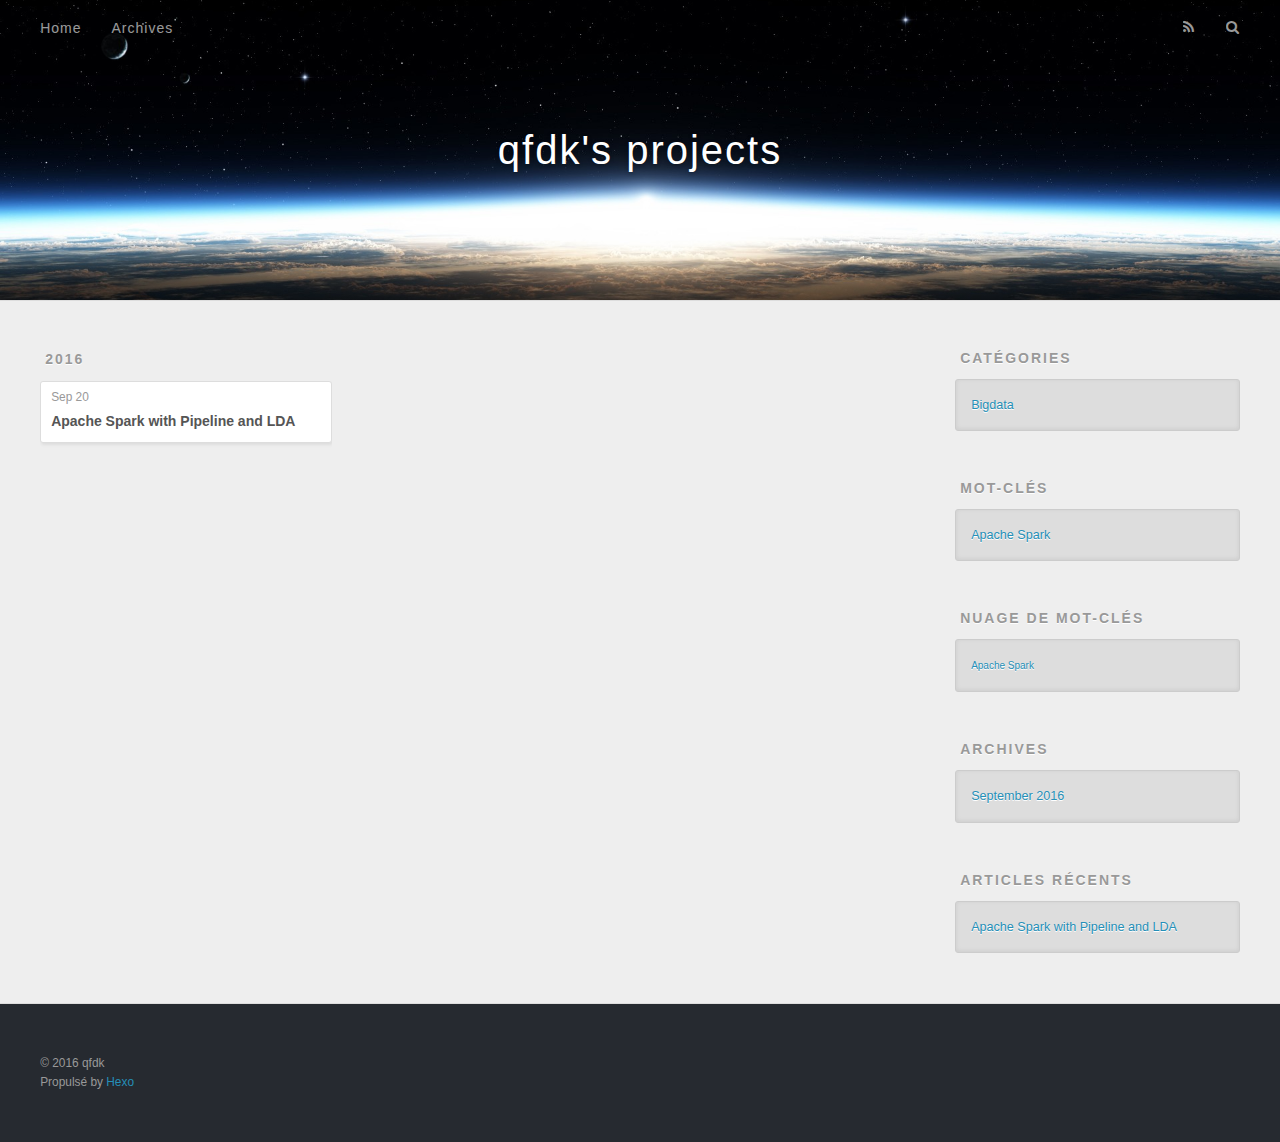
==== commit ea8587e8: "Site updated: 2016-10-17 21:58:40" ====
--- a/archives/index.html
+++ b/archives/index.html
@@ -1,263 +1,187 @@
+<!DOCTYPE html>
+<html>
+<head>
+  <meta charset="utf-8">
+  
+  <title>Archives | qfdk&#39;s projects</title>
+  <meta name="viewport" content="width=device-width, initial-scale=1, maximum-scale=1">
+  <meta property="og:type" content="website">
+<meta property="og:title" content="qfdk's projects">
+<meta property="og:url" content="http://qfdk.github.io/archives/index.html">
+<meta property="og:site_name" content="qfdk's projects">
+<meta name="twitter:card" content="summary">
+<meta name="twitter:title" content="qfdk's projects">
+  
+    <link rel="alternate" href="/atom.xml" title="qfdk&#39;s projects" type="application/atom+xml">
+  
+  
+    <link rel="icon" href="/favicon.png">
+  
+  
+    <link href="//fonts.googleapis.com/css?family=Source+Code+Pro" rel="stylesheet" type="text/css">
+  
+  <link rel="stylesheet" href="/css/style.css">
+  
 
-  <!DOCTYPE HTML>
-<html >
-<head>
-  <meta charset="UTF-8">
+</head>
+
+<body>
+  <div id="container">
+    <div id="wrap">
+      <header id="header">
+  <div id="banner"></div>
+  <div id="header-outer" class="outer">
+    <div id="header-title" class="inner">
+      <h1 id="logo-wrap">
+        <a href="/" id="logo">qfdk&#39;s projects</a>
+      </h1>
+      
+    </div>
+    <div id="header-inner" class="inner">
+      <nav id="main-nav">
+        <a id="main-nav-toggle" class="nav-icon"></a>
+        
+          <a class="main-nav-link" href="/">Home</a>
+        
+          <a class="main-nav-link" href="/archives">Archives</a>
+        
+      </nav>
+      <nav id="sub-nav">
+        
+          <a id="nav-rss-link" class="nav-icon" href="/atom.xml" title="Flux RSS"></a>
+        
+        <a id="nav-search-btn" class="nav-icon" title="Rechercher"></a>
+      </nav>
+      <div id="search-form-wrap">
+        <form action="//google.com/search" method="get" accept-charset="UTF-8" class="search-form"><input type="search" name="q" results="0" class="search-form-input" placeholder="Search"><button type="submit" class="search-form-submit">&#xF002;</button><input type="hidden" name="sitesearch" value="http://qfdk.github.io"></form>
+      </div>
+    </div>
+  </div>
+</header>
+      <div class="outer">
+        <section id="main">
   
-    <title>归档 | qfdk&#39;s projet</title>
-    <meta name="viewport" content="width=device-width, initial-scale=1,user-scalable=no">
+  
     
-    <meta name="author" content="qfdk">
+    
+      
+      
+      <section class="archives-wrap">
+        <div class="archive-year-wrap">
+          <a href="/archives/2016" class="archive-year">2016</a>
+        </div>
+        <div class="archives">
+    
+    <article class="archive-article archive-type-post">
+  <div class="archive-article-inner">
+    <header class="archive-article-header">
+      <a href="/2016/09/20/2016-09-20/" class="archive-article-date">
+  <time datetime="2016-09-20T17:08:00.000Z" itemprop="datePublished">Sep 20</time>
+</a>
+      
+  
+    <h1 itemprop="name">
+      <a class="archive-article-title" href="/2016/09/20/2016-09-20/">Apache Spark with Pipeline and LDA</a>
+    </h1>
+  
+
+    </header>
+  </div>
+</article>
+  
+  
+    </div></section>
+  
+
+</section>
+        
+          <aside id="sidebar">
+  
+    
+  <div class="widget-wrap">
+    <h3 class="widget-title">Catégories</h3>
+    <div class="widget">
+      <ul class="category-list"><li class="category-list-item"><a class="category-list-link" href="/categories/Bigdata/">Bigdata</a></li></ul>
+    </div>
+  </div>
+
+
+  
+    
+  <div class="widget-wrap">
+    <h3 class="widget-title">Mot-clés</h3>
+    <div class="widget">
+      <ul class="tag-list"><li class="tag-list-item"><a class="tag-list-link" href="/tags/Apache-Spark/">Apache Spark</a></li></ul>
+    </div>
+  </div>
+
+
+  
+    
+  <div class="widget-wrap">
+    <h3 class="widget-title">Nuage de mot-clés</h3>
+    <div class="widget tagcloud">
+      <a href="/tags/Apache-Spark/" style="font-size: 10px;">Apache Spark</a>
+    </div>
+  </div>
+
+  
+    
+  <div class="widget-wrap">
+    <h3 class="widget-title">Archives</h3>
+    <div class="widget">
+      <ul class="archive-list"><li class="archive-list-item"><a class="archive-list-link" href="/archives/2016/09/">September 2016</a></li></ul>
+    </div>
+  </div>
+
+
+  
+    
+  <div class="widget-wrap">
+    <h3 class="widget-title">Articles récents</h3>
+    <div class="widget">
+      <ul>
+        
+          <li>
+            <a href="/2016/09/20/2016-09-20/">Apache Spark with Pipeline and LDA</a>
+          </li>
+        
+      </ul>
+    </div>
+  </div>
+
+  
+</aside>
+        
+      </div>
+      <footer id="footer">
+  
+  <div class="outer">
+    <div id="footer-info" class="inner">
+      &copy; 2016 qfdk<br>
+      Propulsé by <a href="http://hexo.io/" target="_blank">Hexo</a>
+    </div>
+  </div>
+</footer>
+    </div>
+    <nav id="mobile-nav">
+  
+    <a href="/" class="mobile-nav-link">Home</a>
+  
+    <a href="/archives" class="mobile-nav-link">Archives</a>
+  
+</nav>
     
 
-    
-    <meta property="og:type" content="website">
-<meta property="og:title" content="qfdk's projet">
-<meta property="og:url" content="http://qfdk.github.io/archives/index.html">
-<meta property="og:site_name" content="qfdk's projet">
-<meta name="twitter:card" content="summary">
-<meta name="twitter:title" content="qfdk's projet">
-
-    
-    <link rel="alternative" href="/atom.xml" title="qfdk&#39;s projet" type="application/atom+xml">
-    
-    
-    <link rel="icon" href="/img/favicon.ico">
-    
-    
-    <link rel="apple-touch-icon" href="/img/jacman.jpg">
-    <link rel="apple-touch-icon-precomposed" href="/img/jacman.jpg">
-    
-    <link rel="stylesheet" href="/css/style.css">
-</head>
-
-    <body>
-      <header>
-        
-<div>
-		
-			<div id="imglogo">
-				<a href="/"><img src="/img/logo.png" alt="qfdk&#39;s projet" title="qfdk&#39;s projet"/></a>
-			</div>
-			
-			<div id="textlogo">
-				<h1 class="site-name"><a href="/" title="qfdk&#39;s projet">qfdk&#39;s projet</a></h1>
-				<h2 class="blog-motto"></h2>
-			</div>
-			<div class="navbar"><a class="navbutton navmobile" href="#" title="菜单">
-			</a></div>
-			<nav class="animated">
-				<ul>
-					<ul>
-					 
-						<li><a href="/">Home</a></li>
-					
-						<li><a href="/archives">Archives</a></li>
-					
-						<li><a href="/about">About</a></li>
-					
-					<li>
- 					
-					<form class="search" action="//google.com/search" method="get" accept-charset="utf-8">
-						<label>Search</label>
-						<input type="search" id="search" name="q" autocomplete="off" maxlength="20" placeholder="搜索" />
-						<input type="hidden" name="q" value="site:qfdk.github.io">
-					</form>
-					
-					</li>
-				</ul>
-			</nav>			
-</div>
-      </header>
-      <div id="container">
-        
-
-<div class="archive-title" >
-  <h2 class="archive-icon">归档</h2>
-  
-  <div class="archiveslist archive-float clearfix">
-   <ul class="archive-list"><li class="archive-list-item"><a class="archive-list-link" href="/archives/2016/10/">2016 年 10 月</a><span class="archive-list-count">1</span></li></ul>
- </div>
-  
-</div>
-<div id="main" class="archive-part clearfix">
-  <div id="archive-page">
-
-  <section class="post" itemscope itemprop="blogPost">
-  
-    <a href="/2016/10/17/Hello World/" title="Hello World" itemprop="url">
-  
-
-    <time datetime="2016-10-17T16:58:01.671Z" itemprop="datePublished">2016-10-17</time>
+<script src="//ajax.googleapis.com/ajax/libs/jquery/2.0.3/jquery.min.js"></script>
 
 
-    <h1 itemprop="name">Hello World</h1>
-
-  </a>
-</section>
+  <link rel="stylesheet" href="/fancybox/jquery.fancybox.css">
+  <script src="/fancybox/jquery.fancybox.pack.js"></script>
 
 
+<script src="/js/script.js"></script>
+
   </div>
-</div>
-
-      </div>
-      <footer><div id="footer" >
-	
-	<div class="line">
-		<span></span>
-		<div class="author"></div>
-	</div>
-	
-	
-	<section class="info">
-		<p> Hello ,I&#39;m Larry Page in Google. <br/>
-			This is my blog,believe it or not.</p>
-	</section>
-	 
-	<div class="social-font" class="clearfix">
-		
-		<a href="http://weibo.com/2176287895" target="_blank" class="icon-weibo" title="微博"></a>
-		
-		
-		
-		
-		
-		
-		
-		
-		
-		
-	</div>
-			
-		
-
-		<p class="copyright">
-		Powered by <a href="http://hexo.io" target="_blank" title="hexo">hexo</a> and Theme by <a href="https://github.com/wuchong/jacman" target="_blank" title="Jacman">Jacman</a> © 2016 
-		
-		<a href="/about" target="_blank" title="qfdk">qfdk</a>
-		
-		
-		</p>
-</div>
-</footer>
-      <script src="/js/jquery-2.0.3.min.js"></script>
-<script src="/js/jquery.imagesloaded.min.js"></script>
-<script src="/js/gallery.js"></script>
-<script src="/js/jquery.qrcode-0.12.0.min.js"></script>
-
-<script type="text/javascript">
-$(document).ready(function(){ 
-  $('.navbar').click(function(){
-    $('header nav').toggleClass('shownav');
-  });
-  var myWidth = 0;
-  function getSize(){
-    if( typeof( window.innerWidth ) == 'number' ) {
-      myWidth = window.innerWidth;
-    } else if( document.documentElement && document.documentElement.clientWidth) {
-      myWidth = document.documentElement.clientWidth;
-    };
-  };
-  var m = $('#main'),
-      a = $('#asidepart'),
-      c = $('.closeaside'),
-      o = $('.openaside');
-  c.click(function(){
-    a.addClass('fadeOut').css('display', 'none');
-    o.css('display', 'block').addClass('fadeIn');
-    m.addClass('moveMain');
-  });
-  o.click(function(){
-    o.css('display', 'none').removeClass('beforeFadeIn');
-    a.css('display', 'block').removeClass('fadeOut').addClass('fadeIn');      
-    m.removeClass('moveMain');
-  });
-  $(window).scroll(function(){
-    o.css("top",Math.max(80,260-$(this).scrollTop()));
-  });
-  
-  $(window).resize(function(){
-    getSize(); 
-    if (myWidth >= 1024) {
-      $('header nav').removeClass('shownav');
-    }else{
-      m.removeClass('moveMain');
-      a.css('display', 'block').removeClass('fadeOut');
-      o.css('display', 'none');
-        
-    }
-  });
-});
-</script>
-
-
-
-
-
-
-
-
-
-
-<link rel="stylesheet" href="/fancybox/jquery.fancybox.css" media="screen" type="text/css">
-<script src="/fancybox/jquery.fancybox.pack.js"></script>
-<script type="text/javascript">
-$(document).ready(function(){ 
-  $('.article-content').each(function(i){
-    $(this).find('img').each(function(){
-      if ($(this).parent().hasClass('fancybox')) return;
-      var alt = this.alt;
-      if (alt) $(this).after('<span class="caption">' + alt + '</span>');
-      $(this).wrap('<a href="' + this.src + '" title="' + alt + '" class="fancybox"></a>');
-    });
-    $(this).find('.fancybox').each(function(){
-      $(this).attr('rel', 'article' + i);
-    });
-  });
-  if($.fancybox){
-    $('.fancybox').fancybox();
-  }
-}); 
-</script>
-
-
-
-<!-- Analytics Begin -->
-
-
-
-<script>
-var _hmt = _hmt || [];
-(function() {
-  var hm = document.createElement("script");
-  hm.src = "//hm.baidu.com/hm.js?e6d1f421bbc9962127a50488f9ed37d1";
-  var s = document.getElementsByTagName("script")[0]; 
-  s.parentNode.insertBefore(hm, s);
-})();
-</script>
-
-
-
-<!-- Analytics End -->
-
-<!-- Totop Begin -->
-
-	<div id="totop">
-	<a title="返回顶部"><img src="/img/scrollup.png"/></a>
-	</div>
-	<script src="/js/totop.js"></script>
-
-<!-- Totop End -->
-
-<!-- MathJax Begin -->
-<!-- mathjax config similar to math.stackexchange -->
-
-
-<!-- MathJax End -->
-
-<!-- Tiny_search Begin -->
-
-<!-- Tiny_search End -->
-
-    </body>
-   </html>
+</body>
+</html>--- a/css/style.css
+++ b/css/style.css
@@ -1,3 +1,14 @@
+body {
+  width: 100%;
+}
+body:before,
+body:after {
+  content: "";
+  display: table;
+}
+body:after {
+  clear: both;
+}
 html,
 body,
 div,
@@ -89,100 +100,6 @@
 a img {
   border: none;
 }
-/* custom Font*/
-@font-face {
-  font-family: "covered_by_your_graceregular";
-  font-weight: normal;
-  font-style: normal;
-  src: url("../font/coveredbyyourgrace-webfont.eot");
-  src: url("../font/coveredbyyourgrace-webfont.eot?#iefix") format('embedded-opentype'), url("../font/coveredbyyourgrace-webfont.svg#covered_by_your_graceregular") format('svg'), url("../font/coveredbyyourgrace-webfont.woff") format('woff'), url("../font/coveredbyyourgrace-webfont.ttf") format('truetype');
-}
-/* icon Font */
-@font-face {
-  font-family: "FontAwesome";
-  font-style: normal;
-  font-weight: normal;
-  src: url("../font/fontawesome-webfont.eot?v=#4.0.3");
-  src: url("../font/fontawesome-webfont.eot?#iefix&v=#4.0.3") format("embedded-opentype"), url("../font/fontawesome-webfont.woff?v=#4.0.3") format("woff"), url("../font/fontawesome-webfont.ttf?v=#4.0.3") format("truetype"), url("../font/fontawesome-webfont.svg#fontawesomeregular?v=#4.0.3") format("svg");
-}
-@font-face {
-  font-family: "fontdiao";
-  font-weight: normal;
-  font-style: normal;
-  src: url("../font/fontdiao.eot");
-  src: url("../font/fontdiao.eot?#iefix") format('embedded-opentype'), url("../font/fontdiao.svg#fontdiao") format('svg'), url("../font/fontdiao.woff") format('woff'), url("../font/fontdiao.ttf") format('truetype');
-}
-/* Public style */
-* {
-  -webkit-margin-before: 0;
-  -webkit-margin-after: 0;
-}
-body {
-  background: #ddd;
-  font-family: "Helvetica Neue", "Helvetica", "Microsoft YaHei", "WenQuanYi Micro Hei", Arial, sans-serif;
-  font-size: 100%;
-  color: #817c7c;
-  line-height: 1.5;
-  min-height: 100vh;
-  display: -webkit-flex;
-  display: -webkit-box;
-  display: -moz-box;
-  display: -webkit-flex;
-  display: -ms-flexbox;
-  display: box;
-  display: flex;
-  -webkit-flex-direction: column;
-  -webkit-box-orient: vertical;
-  -moz-box-orient: vertical;
-  -o-box-orient: vertical;
-  -webkit-flex-direction: column;
-  -ms-flex-direction: column;
-  flex-direction: column;
-}
-iframe {
-  margin-top: 10px;
-}
-small {
-  font-size: 80%;
-}
-sub,
-sup {
-  font-size: 75%;
-  line-height: 0;
-  position: relative;
-  vertical-align: baseline;
-}
-sup {
-  top: -0.5em;
-  padding-left: 0.3em;
-}
-sub {
-  bottom: -0.25em;
-}
-a {
-  text-decoration: none;
-  color: #817c7c;
-}
-a:hover,
-a:focus {
-  outline: 0;
-  text-decoration: none;
-  -webkit-transition: color 0.25s, background 0.5s;
-  -moz-transition: color 0.25s, background 0.5s;
-  -o-transition: color 0.25s, background 0.5s;
-  -ms-transition: color 0.25s, background 0.5s;
-  transition: color 0.25s, background 0.5s;
-}
-a:hover:before {
-  -webkit-transition: color 0.25s, background 0.5s;
-  -moz-transition: color 0.25s, background 0.5s;
-  -o-transition: color 0.25s, background 0.5s;
-  -ms-transition: color 0.25s, background 0.5s;
-  transition: color 0.25s, background 0.5s;
-}
-input:focus {
-  outline: none;
-}
 input,
 button {
   margin: 0;
@@ -193,951 +110,563 @@
   border: 0;
   padding: 0;
 }
-h1 {
-  font-size: 1.5em;
-}
-.fa {
-  display: inline-block;
+@font-face {
   font-family: FontAwesome;
   font-style: normal;
   font-weight: normal;
-  line-height: 1;
-  -webkit-font-smoothing: antialiased;
-  -moz-osx-font-smoothing: grayscale;
-}
-.clearfix {
-  zoom: 1;
-}
-.clearfix:before,
-.clearfix:after {
+  src: url("fonts/fontawesome-webfont.eot?v=#4.0.3");
+  src: url("fonts/fontawesome-webfont.eot?#iefix&v=#4.0.3") format("embedded-opentype"), url("fonts/fontawesome-webfont.woff?v=#4.0.3") format("woff"), url("fonts/fontawesome-webfont.ttf?v=#4.0.3") format("truetype"), url("fonts/fontawesome-webfont.svg#fontawesomeregular?v=#4.0.3") format("svg");
+}
+html,
+body,
+#container {
+  height: 100%;
+}
+body {
+  background: #eee;
+  font: 14px "Helvetica Neue", Helvetica, Arial, sans-serif;
+  -webkit-text-size-adjust: 100%;
+}
+.outer {
+  max-width: 1220px;
+  margin: 0 auto;
+  padding: 0 20px;
+}
+.outer:before,
+.outer:after {
   content: "";
   display: table;
 }
-.clearfix:after {
+.outer:after {
   clear: both;
 }
-::-webkit-input-placeholder {
-  color: #fff;
-  padding: 2px 0 0 4px;
-}
-::-moz-placeholder {
-  color: #fff;
-  padding: 2px 0 0 4px;
-}
-:-ms-input-placeholder {
-  color: #fff;
-  padding: 2px 0 0 4px;
-}
-::-webkit-input-placeholder::before {
-  font-family: "FontAwesome";
-  -webkit-font-smoothing: antialiased;
-  -moz-osx-font-smoothing: grayscale;
-  content: "\f002";
-  padding-right: 4px;
-}
-::-moz-placeholder:before {
-  font-family: "FontAwesome";
-  -webkit-font-smoothing: antialiased;
-  -moz-osx-font-smoothing: grayscale;
-  content: "\f002";
-  padding-right: 4px;
-}
-:-ms-input-placeholder::before {
-  font-family: "FontAwesome";
-  -webkit-font-smoothing: antialiased;
-  -moz-osx-font-smoothing: grayscale;
-  content: "\f002";
-  padding-right: 4px;
-}
-input[type="search"]::-webkit-search-cancel-button,
-input[type="search"]::-webkit-search-decoration {
-  -webkit-appearance: none;
-}
-::-webkit-search-cancel-button:after {
-  font-family: "FontAwesome";
-  -webkit-font-smoothing: antialiased;
-  -moz-osx-font-smoothing: grayscale;
-  content: '\f00d';
-  color: #fff;
-  padding-right: 4px;
-}
-/* css3 animate */
-.animated {
-  -webkit-animation-fill-mode: both;
-  -moz-animation-fill-mode: both;
-  -o-animation-fill-mode: both;
-  -ms-animation-fill-mode: both;
-  animation-fill-mode: both;
-  -webkit-animation-duration: 1s;
-  -moz-animation-duration: 1s;
-  -o-animation-duration: 1s;
-  -ms-animation-duration: 1s;
-  animation-duration: 1s;
-}
-@-webkit-keyframes fadeIn {
-  0% {
-    opacity: 0;
-    -ms-filter: "progid:DXImageTransform.Microsoft.Alpha(Opacity=0)";
-    filter: alpha(opacity=0);
-  }
-  100% {
-    opacity: 1;
-    -ms-filter: none;
-    filter: none;
-  }
-}
-.fadeIn {
-  -webkit-animation-name: fadeIn;
-  -moz-animation-name: fadeIn;
-  -o-animation-name: fadeIn;
-  -ms-animation-name: fadeIn;
-  animation-name: fadeIn;
-}
-.fadeOut {
-  -webkit-animation-name: fadeOut;
-  -moz-animation-name: fadeOut;
-  -o-animation-name: fadeOut;
-  -ms-animation-name: fadeOut;
-  animation-name: fadeOut;
-}
-@-moz-keyframes fadeInDown {
-  0% {
-    opacity: 0;
-    -ms-filter: "progid:DXImageTransform.Microsoft.Alpha(Opacity=0)";
-    filter: alpha(opacity=0);
-    -webkit-transform: translateY(-20px);
-    -moz-transform: translateY(-20px);
-    -o-transform: translateY(-20px);
-    -ms-transform: translateY(-20px);
-    transform: translateY(-20px);
-  }
-  100% {
-    opacity: 1;
-    -ms-filter: none;
-    filter: none;
-    -webkit-transform: translateY(0);
-    -moz-transform: translateY(0);
-    -o-transform: translateY(0);
-    -ms-transform: translateY(0);
-    transform: translateY(0);
-  }
-}
-@-webkit-keyframes fadeInDown {
-  0% {
-    opacity: 0;
-    -ms-filter: "progid:DXImageTransform.Microsoft.Alpha(Opacity=0)";
-    filter: alpha(opacity=0);
-    -webkit-transform: translateY(-20px);
-    -moz-transform: translateY(-20px);
-    -o-transform: translateY(-20px);
-    -ms-transform: translateY(-20px);
-    transform: translateY(-20px);
-  }
-  100% {
-    opacity: 1;
-    -ms-filter: none;
-    filter: none;
-    -webkit-transform: translateY(0);
-    -moz-transform: translateY(0);
-    -o-transform: translateY(0);
-    -ms-transform: translateY(0);
-    transform: translateY(0);
-  }
-}
-@-o-keyframes fadeInDown {
-  0% {
-    opacity: 0;
-    -ms-filter: "progid:DXImageTransform.Microsoft.Alpha(Opacity=0)";
-    filter: alpha(opacity=0);
-    -webkit-transform: translateY(-20px);
-    -moz-transform: translateY(-20px);
-    -o-transform: translateY(-20px);
-    -ms-transform: translateY(-20px);
-    transform: translateY(-20px);
-  }
-  100% {
-    opacity: 1;
-    -ms-filter: none;
-    filter: none;
-    -webkit-transform: translateY(0);
-    -moz-transform: translateY(0);
-    -o-transform: translateY(0);
-    -ms-transform: translateY(0);
-    transform: translateY(0);
-  }
-}
-@keyframes fadeInDown {
-  0% {
-    opacity: 0;
-    -ms-filter: "progid:DXImageTransform.Microsoft.Alpha(Opacity=0)";
-    filter: alpha(opacity=0);
-    -webkit-transform: translateY(-20px);
-    -moz-transform: translateY(-20px);
-    -o-transform: translateY(-20px);
-    -ms-transform: translateY(-20px);
-    transform: translateY(-20px);
-  }
-  100% {
-    opacity: 1;
-    -ms-filter: none;
-    filter: none;
-    -webkit-transform: translateY(0);
-    -moz-transform: translateY(0);
-    -o-transform: translateY(0);
-    -ms-transform: translateY(0);
-    transform: translateY(0);
-  }
-}
-body >header {
+.inner {
+  display: inline;
+  float: left;
+  width: 98.33333333333333%;
+  margin: 0 0.833333333333333%;
+}
+.left,
+.alignleft {
+  float: left;
+}
+.right,
+.alignright {
+  float: right;
+}
+.clear {
+  clear: both;
+}
+#container {
+  position: relative;
+}
+.mobile-nav-on {
+  overflow: hidden;
+}
+#wrap {
+  height: 100%;
   width: 100%;
-  -webkit-box-shadow: 2px 4px 5px rgba(3,3,3,0.2);
-  box-shadow: 2px 4px 5px rgba(3,3,3,0.2);
-  background: url("../") center #2ca6cb;
-  color: #fff;
-  padding: 1em 0 0.8em;
-}
-@media only screen and (min-width: 1024px) {
-  body >header {
-    padding: 1.8em 0 1.5em;
-  }
-}
-body >header >div {
-  width: 95%;
-  margin: 0 auto;
+  position: absolute;
+  top: 0;
+  left: 0;
+  -webkit-transition: 0.2s ease-out;
+  -moz-transition: 0.2s ease-out;
+  -ms-transition: 0.2s ease-out;
+  transition: 0.2s ease-out;
+  z-index: 1;
+  background: #eee;
+}
+.mobile-nav-on #wrap {
+  left: 280px;
+}
+@media screen and (min-width: 768px) {
+  #main {
+    display: inline;
+    float: left;
+    width: 73.33333333333333%;
+    margin: 0 0.833333333333333%;
+  }
+}
+.article-date,
+.article-category-link,
+.archive-year,
+.widget-title {
+  text-decoration: none;
+  text-transform: uppercase;
+  letter-spacing: 2px;
+  color: #999;
+  margin-bottom: 1em;
+  margin-left: 5px;
+  line-height: 1em;
+  text-shadow: 0 1px #fff;
+  font-weight: bold;
+}
+.article-inner,
+.archive-article-inner {
+  background: #fff;
+  -webkit-box-shadow: 1px 2px 3px #ddd;
+  box-shadow: 1px 2px 3px #ddd;
+  border: 1px solid #ddd;
+  border-radius: 3px;
+}
+.article-entry h1,
+.widget h1 {
+  font-size: 2em;
+}
+.article-entry h2,
+.widget h2 {
+  font-size: 1.5em;
+}
+.article-entry h3,
+.widget h3 {
+  font-size: 1.3em;
+}
+.article-entry h4,
+.widget h4 {
+  font-size: 1.2em;
+}
+.article-entry h5,
+.widget h5 {
+  font-size: 1em;
+}
+.article-entry h6,
+.widget h6 {
+  font-size: 1em;
+  color: #999;
+}
+.article-entry hr,
+.widget hr {
+  border: 1px dashed #ddd;
+}
+.article-entry strong,
+.widget strong {
+  font-weight: bold;
+}
+.article-entry em,
+.widget em,
+.article-entry cite,
+.widget cite {
+  font-style: italic;
+}
+.article-entry sup,
+.widget sup,
+.article-entry sub,
+.widget sub {
+  font-size: 0.75em;
+  line-height: 0;
+  position: relative;
+  vertical-align: baseline;
+}
+.article-entry sup,
+.widget sup {
+  top: -0.5em;
+}
+.article-entry sub,
+.widget sub {
+  bottom: -0.2em;
+}
+.article-entry small,
+.widget small {
+  font-size: 0.85em;
+}
+.article-entry acronym,
+.widget acronym,
+.article-entry abbr,
+.widget abbr {
+  border-bottom: 1px dotted;
+}
+.article-entry ul,
+.widget ul,
+.article-entry ol,
+.widget ol,
+.article-entry dl,
+.widget dl {
+  margin: 0 20px;
+  line-height: 1.6em;
+}
+.article-entry ul ul,
+.widget ul ul,
+.article-entry ol ul,
+.widget ol ul,
+.article-entry ul ol,
+.widget ul ol,
+.article-entry ol ol,
+.widget ol ol {
+  margin-top: 0;
+  margin-bottom: 0;
+}
+.article-entry ul,
+.widget ul {
+  list-style: disc;
+}
+.article-entry ol,
+.widget ol {
+  list-style: decimal;
+}
+.article-entry dt,
+.widget dt {
+  font-weight: bold;
+}
+#header {
+  height: 300px;
+  position: relative;
+  border-bottom: 1px solid #ddd;
+}
+#header:before,
+#header:after {
+  content: "";
+  position: absolute;
+  left: 0;
+  right: 0;
+  height: 40px;
+}
+#header:before {
+  top: 0;
+  background: -webkit-linear-gradient(rgba(0,0,0,0.2), transparent);
+  background: -moz-linear-gradient(rgba(0,0,0,0.2), transparent);
+  background: -ms-linear-gradient(rgba(0,0,0,0.2), transparent);
+  background: linear-gradient(rgba(0,0,0,0.2), transparent);
+}
+#header:after {
+  bottom: 0;
+  background: -webkit-linear-gradient(transparent, rgba(0,0,0,0.2));
+  background: -moz-linear-gradient(transparent, rgba(0,0,0,0.2));
+  background: -ms-linear-gradient(transparent, rgba(0,0,0,0.2));
+  background: linear-gradient(transparent, rgba(0,0,0,0.2));
+}
+#header-outer {
+  height: 100%;
+  position: relative;
+}
+#header-inner {
   position: relative;
   overflow: hidden;
 }
-@media only screen and (min-width: 1024px) {
-  body >header >div {
-    width: 93%;
-  }
-}
-body >header a {
+#banner {
+  position: absolute;
+  top: 0;
+  left: 0;
+  width: 100%;
+  height: 100%;
+  background: url("images/banner.jpg") center #000;
+  -webkit-background-size: cover;
+  -moz-background-size: cover;
+  background-size: cover;
+  z-index: -1;
+}
+#header-title {
+  text-align: center;
+  height: 40px;
+  position: absolute;
+  top: 50%;
+  left: 0;
+  margin-top: -20px;
+}
+#logo,
+#subtitle {
+  text-decoration: none;
+  color: #fff;
+  font-weight: 300;
+  text-shadow: 0 1px 4px rgba(0,0,0,0.3);
+}
+#logo {
+  font-size: 40px;
+  line-height: 40px;
+  letter-spacing: 2px;
+}
+#subtitle {
+  font-size: 16px;
+  line-height: 16px;
+  letter-spacing: 1px;
+}
+#subtitle-wrap {
+  margin-top: 16px;
+}
+#main-nav {
+  float: left;
+  margin-left: -15px;
+}
+.nav-icon,
+.main-nav-link {
+  float: left;
+  color: #fff;
+  opacity: 0.6;
+  text-decoration: none;
+  text-shadow: 0 1px rgba(0,0,0,0.2);
+  -webkit-transition: opacity 0.2s;
+  -moz-transition: opacity 0.2s;
+  -ms-transition: opacity 0.2s;
+  transition: opacity 0.2s;
   display: block;
-  color: #fff;
-}
-#imglogo {
+  padding: 20px 15px;
+}
+.nav-icon:hover,
+.main-nav-link:hover {
+  opacity: 1;
+}
+.nav-icon {
+  font-family: FontAwesome;
+  text-align: center;
+  font-size: 14px;
+  width: 14px;
+  height: 14px;
+  padding: 20px 15px;
+  position: relative;
+  cursor: pointer;
+}
+.main-nav-link {
+  font-weight: 300;
+  letter-spacing: 1px;
+}
+@media screen and (max-width: 479px) {
+  .main-nav-link {
+    display: none;
+  }
+}
+#main-nav-toggle {
+  display: none;
+}
+#main-nav-toggle:before {
+  content: "\f0c9";
+}
+@media screen and (max-width: 479px) {
+  #main-nav-toggle {
+    display: block;
+  }
+}
+#sub-nav {
+  float: right;
+  margin-right: -15px;
+}
+#nav-rss-link:before {
+  content: "\f09e";
+}
+#nav-search-btn:before {
+  content: "\f002";
+}
+#search-form-wrap {
+  position: absolute;
+  top: 15px;
+  width: 150px;
+  height: 30px;
+  right: -150px;
+  opacity: 0;
+  -webkit-transition: 0.2s ease-out;
+  -moz-transition: 0.2s ease-out;
+  -ms-transition: 0.2s ease-out;
+  transition: 0.2s ease-out;
+}
+#search-form-wrap.on {
+  opacity: 1;
+  right: 0;
+}
+@media screen and (max-width: 479px) {
+  #search-form-wrap {
+    width: 100%;
+    right: -100%;
+  }
+}
+.search-form {
+  position: absolute;
+  top: 0;
+  left: 0;
+  right: 0;
+  background: #fff;
+  padding: 5px 15px;
+  border-radius: 15px;
+  -webkit-box-shadow: 0 0 10px rgba(0,0,0,0.3);
+  box-shadow: 0 0 10px rgba(0,0,0,0.3);
+}
+.search-form-input {
+  border: none;
+  background: none;
+  color: #555;
+  width: 100%;
+  font: 13px "Helvetica Neue", Helvetica, Arial, sans-serif;
+  outline: none;
+}
+.search-form-input::-webkit-search-results-decoration,
+.search-form-input::-webkit-search-cancel-button {
+  -webkit-appearance: none;
+}
+.search-form-submit {
+  position: absolute;
+  top: 50%;
+  right: 10px;
+  margin-top: -7px;
+  font: 13px FontAwesome;
+  border: none;
+  background: none;
+  color: #bbb;
+  cursor: pointer;
+}
+.search-form-submit:hover,
+.search-form-submit:focus {
+  color: #777;
+}
+.article {
+  margin: 50px 0;
+}
+.article-inner {
+  overflow: hidden;
+}
+.article-meta:before,
+.article-meta:after {
+  content: "";
+  display: table;
+}
+.article-meta:after {
+  clear: both;
+}
+.article-date {
   float: left;
-  width: 4em;
-  height: 4em;
-}
-@media only screen and (min-width: 768px) {
-  #imglogo {
-    width: 5em;
-  }
-}
-@media only screen and (min-width: 1024px) {
-  #imglogo {
-    width: 5.5em;
-  }
-}
-#imglogo img {
-  width: 4em;
-}
-@media only screen and (min-width: 768px) {
-  #imglogo img {
-    width: 5em;
-  }
-}
-@media only screen and (min-width: 1024px) {
-  #imglogo img {
-    width: 5.5em;
-  }
-}
-#textlogo {
+}
+.article-category {
   float: left;
-  width: 75%;
-  margin-left: 0.5em;
-}
-#textlogo h1.site-name {
-  width: 86%;
-  font-family: "covered_by_your_graceregular";
-  font-size: 200%;
-  line-height: 1.5;
-  -webkit-font-smoothing: antialiased;
-  -moz-osx-font-smoothing: grayscale;
-}
-@media only screen and (min-width: 768px) {
-  #textlogo h1.site-name {
-    font-size: 240%;
-  }
-}
-@media only screen and (min-width: 1024px) {
-  #textlogo h1.site-name {
-    font-size: 280%;
-  }
-}
-#textlogo h2.blog-motto {
-  font-size: 0.7em;
-  font-weight: normal;
-}
-@media only screen and (min-width: 768px) {
-  #textlogo h2.blog-motto {
-    font-size: 100%;
-  }
-}
-@media only screen and (min-width: 1024px) {
-  #textlogo h2.blog-motto {
-    font-size: 110%;
-  }
-}
-.navbar {
-  position: absolute;
-  width: 2em;
-  right: 0em;
-  top: 1em;
-  padding: 0.5em;
-}
-@media only screen and (min-width: 1024px) {
-  .navbar {
-    display: none;
-  }
-}
-.navbutton::before {
-  font-family: "FontAwesome";
-  -webkit-font-smoothing: antialiased;
-  -moz-osx-font-smoothing: grayscale;
-  content: "\f0c9";
-}
-.navmobile::before {
-  padding-left: 1em;
-}
-header nav {
-  float: left;
-  width: 100%;
-  font-size: 112.5%;
-  padding-top: 0.5em;
-  max-height: 0.01em;
-  -webkit-transition: max-height 1s ease-out;
-  -moz-transition: max-height 1s ease-out;
-  -o-transition: max-height 1s ease-out;
-  -ms-transition: max-height 1s ease-out;
-  transition: max-height 1s ease-out;
-}
-@media only screen and (min-width: 568px) {
-  header nav {
-    width: 50%;
-  }
-}
-@media only screen and (min-width: 1024px) {
-  header nav {
-    float: right;
-    width: auto;
-    margin-top: 1em;
-    max-height: none;
-  }
-}
-@media only screen and (min-width: 1024px) {
-  header nav ul {
-    float: right;
-  }
-}
-@media only screen and (min-width: 1024px) {
-  header nav ul li {
-    float: left;
-  }
-}
-header nav ul li a {
-  padding: 0.2em 0 0.2em 1em;
-}
-@media only screen and (min-width: 1024px) {
-  header nav ul li a {
-    padding: 0.2em 1.5em;
-  }
-}
-header nav ul li a:hover {
-  background: #1b7f9e;
-  color: #e9cd4c;
-}
-.shownav {
-  max-height: 40em;
-}
-.search {
-  padding: 0.1em 0 0 1em;
-}
-.search input {
-  -webkit-appearance: textfield;
-  font-size: 0.87em;
-  line-height: 1.7;
-  border: 1px solid #fff;
-  color: #fff;
-  background: transparent;
-  width: 80%;
-  padding-left: 0.5em;
-}
-@media only screen and (min-width: 1024px) {
-  .search input {
-    width: 8em;
-    -webkit-transition: 0.5s width;
-    -moz-transition: 0.5s width;
-    -o-transition: 0.5s width;
-    -ms-transition: 0.5s width;
-    transition: 0.5s width;
-  }
-  .search input:focus {
-    width: 15em;
-  }
-}
-.search label {
-  display: none;
-}
-/* index layout */
-#container {
-  -webkit-flex: 1;
-  width: 95%;
-  margin: 0 auto;
-  overflow: hidden;
-}
-@media only screen and (min-width: 768px) {
-  #container {
-    width: 96%;
-  }
-}
-@media only screen and (min-width: 1024px) {
-  #container {
-    width: 94%;
-  }
-}
-@media only screen and (min-width: 1560px) {
-  #container {
-    width: 82%;
-  }
-}
-#main {
-  margin: 1em 0 0;
-  line-height: 1.8;
-}
-@media only screen and (min-width: 1024px) {
-  #main {
-    margin: 2em 0 0;
-    width: 75%;
-    float: left;
-    -webkit-transition: margin 0.5s ease-out;
-    -moz-transition: margin 0.5s ease-out;
-    -o-transition: margin 0.5s ease-out;
-    -ms-transition: margin 0.5s ease-out;
-    transition: margin 0.5s ease-out;
-  }
-}
-#main section.post {
-  background: #fafafa;
-  margin-bottom: 0.125em;
-}
-#main section.post a {
-  display: block;
-  border-left: 0.5em solid #ccc;
-  -webkit-transition: border-left 0.45s;
-  -moz-transition: border-left 0.45s;
-  -o-transition: border-left 0.45s;
-  -ms-transition: border-left 0.45s;
-  transition: border-left 0.45s;
-  padding: 0.5em;
-}
-@media only screen and (min-width: 768px) {
-  #main section.post a {
-    padding: 1em;
-  }
-}
-#main section.post a:hover {
-  border-left: 0.5em solid #2ca6cb;
-}
-#main section.post a h1 {
-  color: #2ca6cb;
-  line-height: 2;
-}
-#main section.post a p {
-  color: #817c7c;
-}
-#main section.post a time {
-  color: #817c7c;
-  display: block;
-  margin: 0.5em 0;
-  font-size: 0.9em;
-}
-#main article.post-expand {
-  background: #fafafa;
-  margin-bottom: 3.5em;
-}
-#main article.post-expand .img-logo {
-  max-width: 180px;
-  max-height: 96px;
-  display: block !important;
-  margin-right: 0.7em;
-  margin-left: 0.7em;
-  padding: 0;
-  float: right;
-  clear: right;
-}
-#main article.post-expand .img-topic {
-  max-width: 300px;
-  max-height: 1800px;
-  display: block !important;
-  margin-left: 0.7em;
-  margin-right: 0.7em;
-  padding: 0;
-  float: right;
-  clear: right;
-}
-#main article.post-expand .article-more-link a {
-  display: inline-block;
   line-height: 1em;
-  padding: 6px 15px;
-  border-radius: 15px;
-  background: #ddd;
-  color: #817c7c;
+  color: #ccc;
+  text-shadow: 0 1px #fff;
+  margin-left: 8px;
+}
+.article-category:before {
+  content: "\2022";
+}
+.article-category-link {
+  margin: 0 12px 1em;
+}
+.article-header {
+  padding: 20px 20px 0;
+}
+.article-title {
   text-decoration: none;
-}
-#main article.post-expand .article-more-link a:hover {
-  background: #2ca6cb;
-  color: #fff;
+  font-size: 2em;
+  font-weight: bold;
+  color: #555;
+  line-height: 1.1em;
+  -webkit-transition: color 0.2s;
+  -moz-transition: color 0.2s;
+  -ms-transition: color 0.2s;
+  transition: color 0.2s;
+}
+a.article-title:hover {
+  color: #258fb8;
+}
+.article-entry {
+  color: #555;
+  padding: 0 20px;
+}
+.article-entry:before,
+.article-entry:after {
+  content: "";
+  display: table;
+}
+.article-entry:after {
+  clear: both;
+}
+.article-entry p,
+.article-entry table {
+  line-height: 1.6em;
+  margin: 1.6em 0;
+}
+.article-entry h1,
+.article-entry h2,
+.article-entry h3,
+.article-entry h4,
+.article-entry h5,
+.article-entry h6 {
+  font-weight: bold;
+}
+.article-entry h1,
+.article-entry h2,
+.article-entry h3,
+.article-entry h4,
+.article-entry h5,
+.article-entry h6 {
+  line-height: 1.1em;
+  margin: 1.1em 0;
+}
+.article-entry a {
+  color: #258fb8;
   text-decoration: none;
 }
-#archive-page section.post a {
-  font-size: 0.9em;
-  padding: 0.5em !important;
-}
-@media only screen and (min-width: 768px) {
-  #archive-page section.post a time {
-    padding-left: 1em;
-  }
-}
-.moveMain {
-  margin-left: 10% !important;
-}
-.unexpand .prev {
-  border-left: 0.5em solid #ccc;
-}
-.unexpand .prev:hover {
-  border-left: 0.5em solid #2ca6cb;
-}
-#page-nav {
-  background: #fafafa;
-  text-align: center;
-  overflow: hidden;
-}
-#page-nav a {
-  display: inline-block;
-  padding: 0.5em 1em;
-}
-#page-nav a {
-  color: #2ca6cb;
-}
-#page-nav a:hover {
-  background: #ccc;
-  color: #2ca6cb;
-}
-#page-nav .prev {
-  float: left;
-  -webkit-transition: border-left 0.5s;
-  -moz-transition: border-left 0.5s;
-  -o-transition: border-left 0.5s;
-  -ms-transition: border-left 0.5s;
-  transition: border-left 0.5s;
-}
-#page-nav .prev span:before {
-  font-family: "FontAwesome";
-  -webkit-font-smoothing: antialiased;
-  -moz-osx-font-smoothing: grayscale;
-  content: "\f053";
-  padding-right: 0.5em;
-}
-#page-nav .next {
-  float: right;
-}
-#page-nav .next span:before {
-  font-family: "FontAwesome";
-  -webkit-font-smoothing: antialiased;
-  -moz-osx-font-smoothing: grayscale;
-  content: "\f054";
-  padding-left: 0.5em;
-}
-#page-nav .page-number {
-  display: none;
-  padding: 0.5em 1em;
-}
-@media only screen and (min-width: 768px) {
-  #page-nav .page-number {
-    display: inline-block;
-  }
-}
-#page-nav .current {
-  color: #b8b8b8;
-  font-weight: bold;
-}
-#page-nav .space {
-  color: #2ca6cb;
-}
-/* page layout */
-@media only screen and (min-width: 1024px) {
-  .page {
-    margin-left: 10% !important;
-  }
-}
-/* archive layout */
-.category-icon:before,
-.tag-icon:before,
-.archive-icon:before {
-  font-family: "FontAwesome";
-  -webkit-font-smoothing: antialiased;
-  -moz-osx-font-smoothing: grayscale;
-  color: #ccc;
-  font-size: 100%;
-  padding-right: 0.3em;
-}
-.category-icon:before {
-  content: "\f07b";
-}
-.tag-icon:before {
-  content: "\f02c";
-}
-.archive-icon:before {
-  content: "\f187";
-}
-.archive-title {
-  margin: 1em 0;
-  padding: 2em;
-  background: #fafafa;
-  border-left: 0.5em solid #ccc;
-}
-@media only screen and (min-width: 1024px) {
-  .archive-title {
-    margin: 2em 0;
-    width: 18.5%;
-    padding-left: 0.5%;
-    float: left;
-  }
-}
-.archive-title h2 {
-  width: 90%;
-  color: #2ca6cb;
-  font-size: 120%;
-}
-.archive-title a {
-  color: #2ca6cb;
-  -webkit-transition: color 0.5s;
-  -moz-transition: color 0.5s;
-  -o-transition: color 0.5s;
-  -ms-transition: color 0.5s;
-  transition: color 0.5s;
-}
-.archive-title a:hover {
-  color: #2ca6cb;
-  -webkit-transition: color 0.5s;
-  -moz-transition: color 0.5s;
-  -o-transition: color 0.5s;
-  -ms-transition: color 0.5s;
-  transition: color 0.5s;
-}
-.current {
-  color: #ea6753 !important;
-}
-@media only screen and (min-width: 768px) {
-  .archive-part {
-    min-height: 200px;
-  }
-}
-@media only screen and (min-width: 1024px) {
-  .archive-part {
-    float: right;
-    margin-left: 2% !important;
-  }
-}
-.archive-part section.post {
-  width: 100%;
-}
-.archive-part section.post time {
-  font-size: 1.1em !important;
-  float: left;
-}
-@media only screen and (max-width: 568px) {
-  .archive-part section.post time {
-    width: 100%;
-  }
-}
-@media only screen and (min-width: 568px) {
-  .archive-part section.post time {
-    width: 20%;
-  }
-}
-@media only screen and (min-width: 768px) {
-  .archive-nav {
-    width: 100%;
-    float: left;
-    margin-top: 1em;
-  }
-}
-/* tags&categories layout */
-.all-list-box {
-  min-height: 400px;
-}
-.post,
-.page,
-.link,
-.photo {
-  background: #fafafa;
-}
-.post a,
-.page a,
-.link a,
-.photo a {
-  color: #2ca6cb;
-}
-.post a:hover,
-.page a:hover,
-.link a:hover,
-.photo a:hover {
-  color: #ea6753;
-}
-@media only screen and (min-width: 768px) {
-  article header.article-info {
-    border-bottom: 1px solid #dbdbdb;
-  }
-}
-article header.article-info >h1 {
-  padding: 0.2em 3%;
-  font-size: 170%;
-  line-height: 1.5;
-  word-wrap: break-word;
-  word-break: normal;
-  -webkit-font-smoothing: antialiased;
-  -moz-osx-font-smoothing: grayscale;
-  border-left: 5px solid #2ca6cb;
-}
-@media only screen and (min-width: 1024px) {
-  article header.article-info >h1 {
-    font-size: 200%;
-    padding-top: 0.3em;
-  }
-}
-article header.article-info >p.article-author {
-  padding: 0.3em 4% 0.3em 0;
-  text-align: right;
-  border-bottom: 1px solid #dbdbdb;
-}
-@media only screen and (min-width: 768px) {
-  article header.article-info >p.article-author {
-    float: right;
-    border-bottom: none;
-  }
-}
-article header.article-info >p.article-time {
-  padding-top: 0.5em;
-  font-size: 0.8em;
-  text-align: center;
-  margin-bottom: -2.7em;
-}
-@media only screen and (min-width: 768px) {
-  article header.article-info >p.article-time {
-    float: right;
-    margin-right: 1em;
-    padding-top: 0.1em;
-    font-size: 0.9em;
-  }
-}
-article header.article-info >p.article-time:before {
-  font-family: "FontAwesome";
-  font-size: 130%;
-  content: "\f017";
-  -webkit-font-smoothing: antialiased;
-  -moz-osx-font-smoothing: grayscale;
-}
-article .article-content {
-  padding: 1.5em 4%;
-  color: #413f3f;
-  font-size: 100%;
-}
-article .article-content:before,
-article .article-content:after {
-  content: "";
-  display: block;
-  clear: both;
-}
-article .article-content .kb {
-  padding: 0.1em 0.6em;
-  border: 1px solid #ccc;
-  background-color: code-color;
-  color: #8f8f8f;
-  -webkit-box-shadow: 0 1px 0 rgba(0,0,0,0.2), 0 0 0 2px #fff inset;
-  box-shadow: 0 1px 0 rgba(0,0,0,0.2), 0 0 0 2px #fff inset;
-  border-radius: 3px;
-  display: inline-block;
-  margin: 0 0.1em;
-  text-shadow: 0 1px 0 #fff;
-  line-height: 1.5;
-  white-space: nowrap;
-}
-article .article-content h1,
-article .article-content h2 {
-  font-size: 180%;
-  line-height: 1.2em;
-  padding-bottom: 0.3em;
-  margin-top: 1.5em;
-  border-bottom: 2px solid #dbdbdb;
-}
-article .article-content h3 {
-  font-size: 140%;
-  line-height: 1em;
-  margin-top: 1.3em;
-}
-article .article-content h4,
-article .article-content h5,
-article .article-content h6 {
-  font-size: 140%;
-}
-article .article-content h1,
-article .article-content h2,
-article .article-content h3,
-article .article-content h4,
-article .article-content h5,
-article .article-content h6 {
-  color: #333;
-  -webkit-font-smoothing: antialiased;
-  -moz-osx-font-smoothing: grayscale;
-}
-article .article-content h1 >code,
-article .article-content h2 >code,
-article .article-content h3 >code,
-article .article-content h4 >code,
-article .article-content h5 >code,
-article .article-content h6 >code {
-  color: #a3a3a3;
-}
-article .article-content hr {
-  border: 1px solid #dbdbdb;
-}
-article .article-content strong {
-  font-weight: bold;
-}
-article .article-content em {
-  font-style: italic;
-}
-article .article-content acronym,
-article .article-content abbr {
-  border-bottom: 1px dotted;
-}
-article .article-content blockquote {
-  border-left: 0.2em solid #2ca6cb;
-  margin: 0.65em 0 0.65em 1%;
-  padding-left: 1%;
-  line-height: 1.5;
-  font-size: 100%;
-  color: #808080;
-}
-article .article-content blockquote footer {
-  background: #fafafa;
-  padding: 0;
-  margin: 0;
-  font-size: 80%;
-  line-height: 1em;
-}
-article .article-content blockquote cite {
-  font-style: italic;
-  padding-left: 0.5em;
-}
-article .article-content ul,
-article .article-content ol {
-  padding-left: 1.5em;
-  font-size: 100%;
-  padding-top: 0.7em;
-}
-@media only screen and (min-width: 768px) {
-  article .article-content ul,
-  article .article-content ol {
-    padding-left: 1.5em;
-  }
-}
-article .article-content ul li {
-  list-style: disc;
-  text-align: match-parent;
-}
-article .article-content ol li {
-  list-style-type: decimal;
-}
-article .article-content dl dt {
-  font-weight: blod;
-}
-article .article-content ul li>code,
-article .article-content ol li>code,
-article .article-content p code,
-article .article-content strong code,
-article .article-content em code,
-article .article-content table th>code,
-article .article-content table td>code {
-  font-family: Monaco, Menlo, Consolas, Courier New, monospace;
-  background: #eee;
-  color: #d14;
-  border: 1px solid #d6d6d6;
-  padding: 0 5px;
-  margin: 0 2px;
-  font-size: 90%;
-  white-space: nowrap;
-  text-shadow: 0 1px #fff;
-  -webkit-border-radius: 0.25em;
-  border-radius: 0.25em;
-}
-article .article-content p {
-  line-height: 1.5;
-  margin-top: 0.7em;
-}
-@media only screen and (min-width: 1024px) {
-  article .article-content p {
-    margin-top: 1em;
-  }
-}
-article .article-content img,
-article .article-content video,
-article .article-content figure img {
+.article-entry a:hover {
+  text-decoration: underline;
+}
+.article-entry ul,
+.article-entry ol,
+.article-entry dl {
+  margin-top: 1.6em;
+  margin-bottom: 1.6em;
+}
+.article-entry img,
+.article-entry video {
   max-width: 100%;
   height: auto;
-  vertical-align: middle;
-  padding-top: 0.5em;
-}
-@media only screen and (min-width: 1024px) {
-  article .article-content img,
-  article .article-content video,
-  article .article-content figure img {
-    padding-top: 0.7em;
-  }
-}
-article .article-content .img-topic,
-article .article-content .img-logo {
-  display: none;
-}
-article .article-content .img-center {
   display: block;
   margin: auto;
 }
-article .article-content .img-shadow {
-  -webkit-box-shadow: 0 0 2px 3px #ddd;
-  box-shadow: 0 0 2px 3px #ddd;
-}
-article .article-content figcaption,
-article .article-content .caption {
+.article-entry iframe {
+  border: none;
+}
+.article-entry table {
+  width: 100%;
+  border-collapse: collapse;
+  border-spacing: 0;
+}
+.article-entry th {
+  font-weight: bold;
+  border-bottom: 3px solid #ddd;
+  padding-bottom: 0.5em;
+}
+.article-entry td {
+  border-bottom: 1px solid #ddd;
+  padding: 10px 0;
+}
+.article-entry blockquote {
+  font-family: Georgia, "Times New Roman", serif;
+  font-size: 1.4em;
+  margin: 1.6em 20px;
+  text-align: center;
+}
+.article-entry blockquote footer {
+  font-size: 14px;
+  margin: 1.6em 0;
+  font-family: "Helvetica Neue", Helvetica, Arial, sans-serif;
+}
+.article-entry blockquote footer cite:before {
+  content: "—";
+  padding: 0 0.5em;
+}
+.article-entry .pullquote {
+  text-align: left;
+  width: 45%;
+  margin: 0;
+}
+.article-entry .pullquote.left {
+  margin-left: 0.5em;
+  margin-right: 1em;
+}
+.article-entry .pullquote.right {
+  margin-right: 0.5em;
+  margin-left: 1em;
+}
+.article-entry .caption {
+  color: #999;
   display: block;
-  margin-top: 0.3em;
-  color: #808080;
+  font-size: 0.9em;
+  margin-top: 0.5em;
   position: relative;
-  font-size: 0.9em;
-  padding-left: 1.3em;
-}
-article .article-content figcaption:before,
-article .article-content .caption:before {
-  content: '\f040';
-  position: absolute;
-  font: 0.9em "FontAwesome";
-  position: absolute;
-  left: 0;
-  top: 0.3em;
-}
-article .article-content .video-container {
+  text-align: center;
+}
+.article-entry .video-container {
   position: relative;
-  padding-top: 56%;
+  padding-top: 56.25%;
   height: 0;
   overflow: hidden;
 }
-article .article-content .video-container iframe,
-article .article-content .video-container object,
-article .article-content .video-container embed {
+.article-entry .video-container iframe,
+.article-entry .video-container object,
+.article-entry .video-container embed {
   position: absolute;
   top: 0;
   left: 0;
@@ -1145,108 +674,219 @@
   height: 100%;
   margin-top: 0;
 }
-article .article-content table {
-  max-width: 100%;
-  border-collapse: collapse;
-  border-spacing: 0;
-  margin-top: 1em;
-}
-article .article-content table th {
+.article-more-link a {
+  display: inline-block;
+  line-height: 1em;
+  padding: 6px 15px;
+  border-radius: 15px;
+  background: #eee;
+  color: #999;
+  text-shadow: 0 1px #fff;
+  text-decoration: none;
+}
+.article-more-link a:hover {
+  background: #258fb8;
+  color: #fff;
+  text-decoration: none;
+  text-shadow: 0 1px #1e7293;
+}
+.article-footer {
+  font-size: 0.85em;
+  line-height: 1.6em;
+  border-top: 1px solid #ddd;
+  padding-top: 1.6em;
+  margin: 0 20px 20px;
+}
+.article-footer:before,
+.article-footer:after {
+  content: "";
+  display: table;
+}
+.article-footer:after {
+  clear: both;
+}
+.article-footer a {
+  color: #999;
+  text-decoration: none;
+}
+.article-footer a:hover {
+  color: #555;
+}
+.article-tag-list-item {
+  float: left;
+  margin-right: 10px;
+}
+.article-tag-list-link:before {
+  content: "#";
+}
+.article-comment-link {
+  float: right;
+}
+.article-comment-link:before {
+  content: "\f075";
+  font-family: FontAwesome;
+  padding-right: 8px;
+}
+.article-share-link {
+  cursor: pointer;
+  float: right;
+  margin-left: 20px;
+}
+.article-share-link:before {
+  content: "\f064";
+  font-family: FontAwesome;
+  padding-right: 6px;
+}
+#article-nav {
+  position: relative;
+}
+#article-nav:before,
+#article-nav:after {
+  content: "";
+  display: table;
+}
+#article-nav:after {
+  clear: both;
+}
+@media screen and (min-width: 768px) {
+  #article-nav {
+    margin: 50px 0;
+  }
+  #article-nav:before {
+    width: 8px;
+    height: 8px;
+    position: absolute;
+    top: 50%;
+    left: 50%;
+    margin-top: -4px;
+    margin-left: -4px;
+    content: "";
+    border-radius: 50%;
+    background: #ddd;
+    -webkit-box-shadow: 0 1px 2px #fff;
+    box-shadow: 0 1px 2px #fff;
+  }
+}
+.article-nav-link-wrap {
+  text-decoration: none;
+  text-shadow: 0 1px #fff;
+  color: #999;
+  -webkit-box-sizing: border-box;
+  -moz-box-sizing: border-box;
+  box-sizing: border-box;
+  margin-top: 50px;
+  text-align: center;
+  display: block;
+}
+.article-nav-link-wrap:hover {
+  color: #555;
+}
+@media screen and (min-width: 768px) {
+  .article-nav-link-wrap {
+    width: 50%;
+    margin-top: 0;
+  }
+}
+@media screen and (min-width: 768px) {
+  #article-nav-newer {
+    float: left;
+    text-align: right;
+    padding-right: 20px;
+  }
+}
+@media screen and (min-width: 768px) {
+  #article-nav-older {
+    float: right;
+    text-align: left;
+    padding-left: 20px;
+  }
+}
+.article-nav-caption {
+  text-transform: uppercase;
+  letter-spacing: 2px;
+  color: #ddd;
+  line-height: 1em;
   font-weight: bold;
-  border-bottom: 2px solid #dbdbdb;
-  padding: 0.5em;
-  line-height: 1.3em;
-}
-article .article-content table td {
-  border-bottom: 1px solid #dbdbdb;
-  padding: 0.5em;
-  line-height: 1.3em;
-}
-article .article-content .pullquote {
-  text-align: left;
-  width: 45%;
-  margin: 0;
-  border: none;
-}
-article .article-content .left {
-  margin-left: 0.5em;
-  margin-right: 1em;
+}
+#article-nav-newer .article-nav-caption {
+  margin-right: -2px;
+}
+.article-nav-title {
+  font-size: 0.85em;
+  line-height: 1.6em;
+  margin-top: 0.5em;
+}
+.article-share-box {
+  position: absolute;
+  display: none;
+  background: #fff;
+  -webkit-box-shadow: 1px 2px 10px rgba(0,0,0,0.2);
+  box-shadow: 1px 2px 10px rgba(0,0,0,0.2);
+  border-radius: 3px;
+  margin-left: -145px;
+  overflow: hidden;
+  z-index: 1;
+}
+.article-share-box.on {
+  display: block;
+}
+.article-share-input {
+  width: 100%;
+  background: none;
+  -webkit-box-sizing: border-box;
+  -moz-box-sizing: border-box;
+  box-sizing: border-box;
+  font: 14px "Helvetica Neue", Helvetica, Arial, sans-serif;
+  padding: 0 15px;
+  color: #555;
+  outline: none;
+  border: 1px solid #ddd;
+  border-radius: 3px 3px 0 0;
+  height: 36px;
+  line-height: 36px;
+}
+.article-share-links {
+  background: #eee;
+}
+.article-share-links:before,
+.article-share-links:after {
+  content: "";
+  display: table;
+}
+.article-share-links:after {
+  clear: both;
+}
+.article-share-twitter,
+.article-share-facebook,
+.article-share-pinterest,
+.article-share-google {
+  width: 50px;
+  height: 36px;
+  display: block;
   float: left;
-}
-article .article-content .right {
-  margin-right: 0.5em;
-  margin-left: 1em;
-  float: right;
-}
-footer.article-footer {
-  background: #fafafa;
-  padding: 0 4%;
-  margin: 0;
-  border-top: 1px solid #dbdbdb;
-}
-.article-share {
-  float: right;
-  width: 100%;
-}
-@media only screen and (min-width: 568px) {
-  .article-share {
-    width: 60%;
-  }
-}
-@media only screen and (min-width: 768px) {
-  .article-share {
-    width: 16.5em;
-  }
-}
-.article-share .share-jiathis {
-  padding: 0.5em 0;
-  margin-top: 0.3em;
-}
-.share span {
-  float: right;
-  height: 3em;
-  width: 1em;
-  margin-right: 0.5em;
   position: relative;
-  color: #d6d6d6;
-}
-.share span:before {
-  font-family: "FontAwesome";
-  content: "\f064";
-  font-size: 1em;
-  -webkit-font-smoothing: antialiased;
-  -moz-osx-font-smoothing: grayscale;
-  width: 1.5em;
-  height: 1.5em;
+  color: #999;
+  text-shadow: 0 1px #fff;
+}
+.article-share-twitter:before,
+.article-share-facebook:before,
+.article-share-pinterest:before,
+.article-share-google:before {
+  font-size: 20px;
+  font-family: FontAwesome;
+  width: 20px;
+  height: 20px;
   position: absolute;
   top: 50%;
   left: 50%;
-  margin-top: -0.75em;
-  margin-left: -0.75em;
-}
-.share a {
-  float: right;
-  width: 3em;
-  height: 3em;
-  display: block;
-  position: relative;
-}
-.share a:before {
-  font-size: 1.2em;
-  font-family: "FontAwesome";
+  margin-top: -10px;
+  margin-left: -10px;
   text-align: center;
-  color: #817c7c;
-  -webkit-font-smoothing: antialiased;
-  -moz-osx-font-smoothing: grayscale;
-  width: 1.5em;
-  height: 1.5em;
-  position: absolute;
-  top: 50%;
-  left: 50%;
-  margin-top: -0.75em;
-  margin-left: -0.75em;
-}
-.share a:hover:before {
+}
+.article-share-twitter:hover,
+.article-share-facebook:hover,
+.article-share-pinterest:hover,
+.article-share-google:hover {
   color: #fff;
 }
 .article-share-twitter:before {
@@ -1263,974 +903,314 @@
   background: #3b5998;
   text-shadow: 0 1px #2f477a;
 }
-.article-share-weibo:before {
-  content: "\f18a";
-}
-.article-share-weibo:hover {
-  background: #c64d3e;
-  text-shadow: 0 1px #a13c2f;
-}
-.article-share-qrcode:before {
-  font-family: "fontdiao" !important;
-  content: "\f132";
-}
-.article-share-qrcode:hover {
-  background: #49ae0f;
-  text-shadow: 0 1px #3a8b0c;
-}
-.article-share-renren:before {
-  content: "\f18b";
-}
-.article-share-renren:hover {
-  background: #369;
-  text-shadow: 0 1px #29527a;
-}
-.article-back-to-top:before {
-  content: "\f062";
-}
-.article-back-to-top:hover {
-  background: #762c54;
-  text-shadow: 0 1px #5e2343;
-}
-.hoverqrcode {
+.article-share-pinterest:before {
+  content: "\f0d2";
+}
+.article-share-pinterest:hover {
+  background: #cb2027;
+  text-shadow: 0 1px #a21a1f;
+}
+.article-share-google:before {
+  content: "\f0d5";
+}
+.article-share-google:hover {
+  background: #dd4b39;
+  text-shadow: 0 1px #be3221;
+}
+.article-gallery {
+  background: #000;
+  position: relative;
+}
+.article-gallery-photos {
+  position: relative;
+  overflow: hidden;
+}
+.article-gallery-img {
+  display: none;
+  max-width: 100%;
+}
+.article-gallery-img:first-child {
+  display: block;
+}
+.article-gallery-img.loaded {
+  position: absolute;
+  display: block;
+}
+.article-gallery-img img {
+  display: block;
+  max-width: 100%;
+  margin: 0 auto;
+}
+#comments {
   background: #fff;
-  border: 3px solid #2ca6cb;
-  border-radius: 10px;
+  -webkit-box-shadow: 1px 2px 3px #ddd;
+  box-shadow: 1px 2px 3px #ddd;
+  padding: 20px;
+  border: 1px solid #ddd;
+  border-radius: 3px;
+  margin: 50px 0;
+}
+#comments a {
+  color: #258fb8;
+}
+.archives-wrap {
+  margin: 50px 0;
+}
+.archives:before,
+.archives:after {
+  content: "";
+  display: table;
+}
+.archives:after {
+  clear: both;
+}
+.archive-year-wrap {
+  margin-bottom: 1em;
+}
+.archives {
+  -webkit-column-gap: 10px;
+  -moz-column-gap: 10px;
+  column-gap: 10px;
+}
+@media screen and (min-width: 480px) and (max-width: 767px) {
+  .archives {
+    -webkit-column-count: 2;
+    -moz-column-count: 2;
+    column-count: 2;
+  }
+}
+@media screen and (min-width: 768px) {
+  .archives {
+    -webkit-column-count: 3;
+    -moz-column-count: 3;
+    column-count: 3;
+  }
+}
+.archive-article {
+  -webkit-column-break-inside: avoid;
+  page-break-inside: avoid;
+  overflow: hidden;
+  break-inside: avoid-column;
+}
+.archive-article-inner {
+  padding: 10px;
+  margin-bottom: 15px;
+}
+.archive-article-title {
+  text-decoration: none;
+  font-weight: bold;
+  color: #555;
+  -webkit-transition: color 0.2s;
+  -moz-transition: color 0.2s;
+  -ms-transition: color 0.2s;
+  transition: color 0.2s;
+  line-height: 1.6em;
+}
+.archive-article-title:hover {
+  color: #258fb8;
+}
+.archive-article-footer {
+  margin-top: 1em;
+}
+.archive-article-date {
+  color: #999;
+  text-decoration: none;
+  font-size: 0.85em;
+  line-height: 1em;
+  margin-bottom: 0.5em;
+  display: block;
+}
+#page-nav {
+  margin: 50px auto;
+  background: #fff;
+  -webkit-box-shadow: 1px 2px 3px #ddd;
+  box-shadow: 1px 2px 3px #ddd;
+  border: 1px solid #ddd;
+  border-radius: 3px;
+  text-align: center;
+  color: #999;
+  overflow: hidden;
+}
+#page-nav:before,
+#page-nav:after {
+  content: "";
+  display: table;
+}
+#page-nav:after {
+  clear: both;
+}
+#page-nav a,
+#page-nav span {
+  padding: 10px 20px;
+  line-height: 1;
+  height: 2ex;
+}
+#page-nav a {
+  color: #999;
+  text-decoration: none;
+}
+#page-nav a:hover {
+  background: #999;
+  color: #fff;
+}
+#page-nav .prev {
+  float: left;
+}
+#page-nav .next {
+  float: right;
+}
+#page-nav .page-number {
   display: inline-block;
-  position: absolute;
-}
-.overlay {
-  display: none !important;
-}
-.comments-count {
-  color: #d6d6d6;
-  margin-top: 0.3em;
-  padding: 0.5em 0;
-  float: right;
-}
-.comments-count span:before {
-  font-family: "FontAwesome";
-  -webkit-font-smoothing: antialiased;
-  -moz-osx-font-smoothing: grayscale;
-  content: "\f075";
-}
-@media only screen and (max-width: 568px) {
-  .comments-count {
-    float: left;
-  }
-}
-.comments-count-link {
-  padding: 0.5em;
-  margin: 0 0.3em;
-}
-.comments-count-link:hover {
-  color: #fff !important;
-  background: #2ca6cb;
-}
-.article-tags,
-.article-categories {
-  padding: 0.5em 0;
-  float: left;
-/**width 100%**/
-}
-@media only screen and (max-width: 568px) {
-  .article-tags,
-  .article-categories {
-    margin-right: 1em !important;
-  }
-}
-.article-tags {
-  color: #d6d6d6;
-}
-@media only screen and (max-width: 568px) {
-  .article-tags {
-    margin-left: 0;
-  }
-}
-.article-tags span {
-  position: relative;
-  float: left;
-  width: 1em;
-  height: 2em;
-  margin-right: 0.5em;
-}
-.article-tags span:before {
-  font-family: "FontAwesome";
-  -webkit-font-smoothing: antialiased;
-  -moz-osx-font-smoothing: grayscale;
-  width: 1.2em;
-  height: 1.2em;
-  position: absolute;
-  top: 50%;
-  left: 50%;
-  margin-top: -0.6em;
-  margin-left: -0.6em;
-  content: "\f02c";
-}
-.article-tags a {
-  float: left;
+}
+@media screen and (max-width: 479px) {
+  #page-nav .page-number {
+    display: none;
+  }
+}
+#page-nav .current {
+  color: #555;
+  font-weight: bold;
+}
+#page-nav .space {
+  color: #ddd;
+}
+#footer {
+  background: #262a30;
+  padding: 50px 0;
+  border-top: 1px solid #ddd;
+  color: #999;
+}
+#footer a {
+  color: #258fb8;
+  text-decoration: none;
+}
+#footer a:hover {
+  text-decoration: underline;
+}
+#footer-info {
+  line-height: 1.6em;
+  font-size: 0.85em;
+}
+.article-entry pre,
+.article-entry .highlight {
+  background: #2d2d2d;
+  margin: 0 -20px;
+  padding: 15px 20px;
+  border-style: solid;
+  border-color: #ddd;
+  border-width: 1px 0;
+  overflow: auto;
+  color: #ccc;
+  line-height: 22.400000000000002px;
+}
+.article-entry .highlight .gutter pre,
+.article-entry .gist .gist-file .gist-data .line-numbers {
+  color: #666;
+  font-size: 0.85em;
+}
+.article-entry pre,
+.article-entry code {
+  font-family: "Source Code Pro", Consolas, Monaco, Menlo, Consolas, monospace;
+}
+.article-entry code {
+  background: #eee;
+  text-shadow: 0 1px #fff;
   padding: 0 0.3em;
-  margin: 0.3em;
-  background: #e6e6e6;
-}
-.article-tags a:hover {
-  color: #fff;
-  background: #2ca6cb;
-}
-.article-categories {
-  color: #d6d6d6;
-  margin-top: 0.3em;
-  margin-right: 3em;
-}
-.article-categories span:before {
-  font-family: "FontAwesome";
-  -webkit-font-smoothing: antialiased;
-  -moz-osx-font-smoothing: grayscale;
-  content: "\f07b";
-}
-.article-category-link {
-  padding: 0.5em;
-  margin: 0 0.3em;
-}
-.article-category-link:hover {
-  color: #fff !important;
-  background: #2ca6cb;
-}
-.article-nav {
-  padding: 0 10%;
-}
-@media only screen and (min-width: 768px) {
-  .article-nav {
-    padding: 0 4%;
-  }
-}
-.article-nav strong {
-  font-size: 1em;
-  font-weight: bold;
-}
-.article-nav a {
-  display: block;
-  overflow: hidden;
-}
-.article-nav .prev a:hover,
-.article-nav .next a:hover {
-  background: #2ca6cb;
-  color: #fff;
-}
-.article-nav .prev {
-  width: 100%;
-  float: left;
-}
-.article-nav .prev strong {
-  padding-left: 1.8em;
-}
-.article-nav .prev span:before {
-  font-family: "FontAwesome";
-  -webkit-font-smoothing: antialiased;
-  -moz-osx-font-smoothing: grayscale;
-  content: "\f053";
-  padding-right: 0.5em;
-}
-@media only screen and (min-width: 768px) {
-  .article-nav .prev {
-    width: 45%;
-    float: left;
-  }
-}
-.article-nav .next {
-  width: 100%;
-  float: left;
-  text-align: left;
-}
-.article-nav .next strong {
-  padding-left: 1.5em;
-}
-.article-nav .next span:before {
-  font-family: "FontAwesome";
-  -webkit-font-smoothing: antialiased;
-  -moz-osx-font-smoothing: grayscale;
-  content: "\f054";
-  padding-right: 0.5em;
-}
-@media only screen and (min-width: 768px) {
-  .article-nav .next {
-    width: 45%;
-    float: right;
-    text-align: right;
-  }
-  .article-nav .next strong {
-    padding-right: 1.8em;
-  }
-  .article-nav .next span:before {
-    content: none;
-  }
-  .article-nav .next span:after {
-    font-family: "FontAwesome";
-    -webkit-font-smoothing: antialiased;
-    -moz-osx-font-smoothing: grayscale;
-    content: "\f054";
-    padding-left: 0.5em;
-  }
-}
-section.comment {
-  padding: 0 4%;
-  margin: 1em 0;
-}
-.toc-article {
-  background: #eee;
-  margin: 1.6em 0 0 2em;
-  padding: 1em;
-  -webkit-border-radius: 4px;
-  border-radius: 4px;
-  border: 1px solid #ddd;
-}
-.toc-article strong {
-  padding: 0.3em 0;
-}
-.toc-article ul li {
-  list-style: disc;
-  text-align: match-parent;
-  margin: 0.5em 0;
-}
-.toc-article ol li {
-  list-style-type: decimal;
-  margin: 0.5em 0;
-}
-#toc {
-  line-height: 1.3em;
-  font-size: 0.8em;
-  float: right;
-}
-#toc .toc {
+}
+.article-entry pre code {
+  background: none;
+  text-shadow: none;
   padding: 0;
 }
-#toc .toc li {
-  list-style-type: none;
-}
-#toc .toc-child {
-  padding-left: 1.5em;
-  padding-top: 0;
-}
-#toc.toc-aside {
-  display: none;
-  width: 13%;
-  position: fixed;
-  right: 2%;
-  top: 320px;
-  overflow: hidden;
-  line-height: 1.5em;
-  font-size: 1em;
-  color: #333;
-  opacity: 0.6;
-  -ms-filter: "progid:DXImageTransform.Microsoft.Alpha(Opacity=60)";
-  filter: alpha(opacity=60);
-  -webkit-transition: opacity 1s ease-out;
-  -moz-transition: opacity 1s ease-out;
-  -o-transition: opacity 1s ease-out;
-  -ms-transition: opacity 1s ease-out;
-  transition: opacity 1s ease-out;
-}
-#toc.toc-aside strong {
-  padding: 0.3em 0;
-  color: #817c7c;
-}
-#toc.toc-aside:hover {
-  -webkit-transition: opacity 0.3s ease-out;
-  -moz-transition: opacity 0.3s ease-out;
-  -o-transition: opacity 0.3s ease-out;
-  -ms-transition: opacity 0.3s ease-out;
-  transition: opacity 0.3s ease-out;
-  opacity: 1;
-  -ms-filter: none;
-  filter: none;
-}
-#toc.toc-aside a {
-  -webkit-transition: color 1s ease-out;
-  -moz-transition: color 1s ease-out;
-  -o-transition: color 1s ease-out;
-  -ms-transition: color 1s ease-out;
-  transition: color 1s ease-out;
-}
-#toc.toc-aside a:hover {
-  color: #2ca6cb;
-  -webkit-transition: color 0.3s ease-out;
-  -moz-transition: color 0.3s ease-out;
-  -o-transition: color 0.3s ease-out;
-  -ms-transition: color 0.3s ease-out;
-  transition: color 0.3s ease-out;
-}
-.active {
-  color: #2ca6cb !important;
-}
-.openaside {
-  display: none;
-  position: fixed;
-  right: 7.5%;
-  top: 260px;
-}
-.openaside a {
-  display: block;
-  color: #fff;
-  border: 1px solid #fff;
-  border-radius: 5px;
-  background: #2ca6cb;
-  padding: 0.2em 0.55em;
-}
-.openaside a::before {
-  font-family: "FontAwesome";
-  -webkit-font-smoothing: antialiased;
-  -moz-osx-font-smoothing: grayscale;
-  content: "\f0c9";
-}
-.closeaside {
-  display: none;
-}
-.closeaside a {
-  color: #2ca6cb;
-}
-.closeaside a:hover {
-  color: #2ca6cb;
-}
-.closeaside a::before {
-  font-family: "FontAwesome";
-  -webkit-font-smoothing: antialiased;
-  -moz-osx-font-smoothing: grayscale;
-  content: "\f0c9";
-}
-@media only screen and (min-width: 1024px) {
-  .closeaside {
-    display: block;
-    position: absolute;
-    right: 25px;
-    top: 22px;
-  }
-}
-#asidepart {
-  background: #fafafa;
-  margin: 1em 0 0;
-  padding: 0.5em 2% 1em;
-}
-@media only screen and (min-width: 1024px) {
-  #asidepart {
-    position: relative;
-    float: left;
-    width: 18%;
-    margin: 2em 0 0 3%;
-  }
-}
-.asidetitle {
-  font-size: 1.1em;
-  color: #2ca6cb;
-  padding: 0 0 0.3125em 0;
-  border-bottom: 0.1875em solid #ccc;
-}
-.asidetitle a {
-  color: #2ca6cb;
-}
-.asidetitle a:hover {
-  color: #2ca6cb;
-  -webkit-transition: color 0.5s;
-  -moz-transition: color 0.5s;
-  -o-transition: color 0.5s;
-  -ms-transition: color 0.5s;
-  transition: color 0.5s;
-}
-@media only screen and (min-width: 768px) {
-  .categorieslist {
-    width: 45%;
-    float: left;
-    margin: 0 5% 0 0;
-  }
-}
-@media only screen and (min-width: 1024px) {
-  .categorieslist {
-    width: 100%;
-    float: none;
-    margin: 1em 0 0;
-  }
-}
-.categorieslist li {
-  border-bottom: 1px solid #ccc;
-}
-.categorieslist li a {
-  display: block;
-  padding: 0.5em 5%;
-}
-.categorieslist li a:hover {
-  color: #2ca6cb;
-}
-.tagslist {
-  margin: 1em 0 0;
-}
-@media only screen and (min-width: 768px) {
-  .tagslist {
-    width: 45%;
-    float: left;
-    margin: 0 5% 0 0;
-  }
-}
-@media only screen and (min-width: 1024px) {
-  .tagslist {
-    width: 100%;
-    float: none;
-    margin: 1em 0 0;
-  }
-}
-.tagslist ul {
-  padding: 0.5em 0;
-}
-.tagslist ul li {
-  float: left;
-}
-.tagslist ul li a {
-  display: block;
-  margin: 0.3125em;
-  padding: 0.125em 0.3125em;
-  background: #dbdbdb;
-}
-.tagslist ul li a:hover {
-  color: #2ca6cb;
-  background: #e6e6e6;
-}
-.rsspart {
-  background: #2ca6cb;
-  width: 100%;
-}
-@media only screen and (min-width: 768px) {
-  .rsspart {
-    float: left;
-    width: 45%;
-    margin: 0 5% 0 0;
-  }
-}
-@media only screen and (min-width: 1024px) {
-  .rsspart {
-    width: 100%;
-    float: none;
-    margin: 1em 0 0;
-  }
-}
-.rsspart a {
-  color: #fff;
-  display: block;
-  padding: 0.625em 0;
-  text-align: center;
-}
-.rsspart a:hover {
-  color: #2ca6cb;
-  background: #fafafa;
-}
-.rsspart a::before {
-  font-family: "FontAwesome";
-  -webkit-font-smoothing: antialiased;
-  -moz-osx-font-smoothing: grayscale;
-  padding-right: 0.5em;
-  content: "\f09e";
-}
-.archiveslist {
-  padding-right: 1em;
-}
-@media only screen and (min-width: 1024px) {
-  .archiveslist {
-    width: 100%;
-    float: none;
-    margin: 1em 0 0;
-  }
-}
-.archiveslist li {
-  font-size: 0.8em;
-  line-height: 2em;
-}
-.archiveslist li a {
-  padding: 0.5em;
-}
-.archiveslist li a:hover {
-  color: #2ca6cb;
-  -webkit-transition: color 0.25s;
-  -moz-transition: color 0.25s;
-  -o-transition: color 0.25s;
-  -ms-transition: color 0.25s;
-  transition: color 0.25s;
-}
-.archiveslist .archive-list-count:before {
-  content: "(";
-}
-.archiveslist .archive-list-count:after {
-  content: ")";
-}
-.archive-list {
-  padding: 0.5em 0;
-}
-.archive-float ul {
-  padding: 0;
-}
-.archive-float li {
-  float: left;
-  margin: 0.3em;
-}
-@media only screen and (min-width: 1024px) {
-  .archive-float li {
-    float: none;
-  }
-}
-@media only screen and (min-width: 768px) {
-  .tagcloudlist {
-    width: 45%;
-    float: left;
-    margin: 0 5% 0 0;
-  }
-}
-@media only screen and (min-width: 1024px) {
-  .tagcloudlist {
-    width: 100%;
-    float: none;
-    margin: 1em 0 0;
-  }
-}
-.tagcloudlist .tagcloudlist a {
-  padding: 0.2em;
-  display: block;
-  float: left;
-}
-.tagcloudlist .tagcloudlist a:hover {
-  color: #2ca6cb;
-  -webkit-transition: color 0.25s;
-  -moz-transition: color 0.25s;
-  -o-transition: color 0.25s;
-  -ms-transition: color 0.25s;
-  transition: color 0.25s;
-}
-.linkslist {
-  margin-top: 0.5em;
-}
-@media only screen and (min-width: 768px) {
-  .linkslist {
-    width: 45%;
-    float: left;
-    margin: 0 5% 0 0;
-  }
-}
-@media only screen and (min-width: 1024px) {
-  .linkslist {
-    width: 100%;
-    float: none;
-    margin: 1em 0 0;
-  }
-}
-.linkslist ul {
-  padding: 0.5em 0;
-}
-.linkslist ul a {
-  font-size: 1em;
-  line-height: 1.5;
-  display: block;
-  padding: 0 3%;
-}
-.linkslist ul a:hover {
-  color: #2ca6cb;
-  -webkit-transition: color 0.25s;
-  -moz-transition: color 0.25s;
-  -o-transition: color 0.25s;
-  -ms-transition: color 0.25s;
-  transition: color 0.25s;
-}
-.weiboshow {
-  margin-top: 0.5em;
-}
-@media only screen and (min-width: 768px) {
-  .weiboshow {
-    width: 45%;
-    float: left;
-    margin: 0 5% 0 0;
-  }
-}
-@media only screen and (min-width: 1024px) {
-  .weiboshow {
-    width: 100%;
-    float: none;
-    margin: 1em 0 0;
-  }
-}
-.weiboshow iframe {
-  padding: 0.5em 0;
-}
-.doubanshow {
-  margin-top: 0.5em;
-}
-@media only screen and (min-width: 768px) {
-  .doubanshow {
-    width: 45%;
-    float: left;
-    margin: 0 5% 0 0;
-  }
-}
-@media only screen and (min-width: 1024px) {
-  .doubanshow {
-    width: 100%;
-    float: none;
-    margin: 1em 0 0;
-  }
-}
-.doubanshow div {
-  padding: 0.5em 0;
-}
-.github-card {
-  margin-top: 1.5em;
-}
-@media only screen and (min-width: 768px) {
-  .github-card {
-    width: 45%;
-    float: left;
-    margin: 0 5% 0 0;
-  }
-}
-@media only screen and (min-width: 1024px) {
-  .github-card {
-    width: 100%;
-    float: none;
-    margin: 1em 0 0;
-  }
-}
-.github-card div {
-  padding: 0.5em 0;
-}
-footer {
-  margin-top: 1em;
-  background: #1f1f1f;
-  padding: 0 2% 0.5em;
-}
-#footer {
-  width: 95%;
-  margin: 0 auto;
-  overflow: hidden;
-  position: relative;
-}
-#footer .line {
-  width: 100%;
-  height: 14em;
-  margin: 0 auto;
-}
-@media only screen and (min-width: 768px) {
-  #footer .line {
-    width: 10em;
-    float: left;
-    position: relative;
-  }
-}
-#footer .line span {
-  display: block;
-  width: 0.5em;
-  height: 6.25em;
-  border-right: 0.125em solid #fff;
-  margin: 0 auto;
-}
-@media only screen and (min-width: 768px) {
-  #footer .line span {
-    position: absolute;
-    left: 3em;
-    margin: 0 0 1.5em;
-  }
-}
-.author {
-  width: 6.875em;
-  height: 6.875em;
-  margin: 0 auto;
-  background: no-repeat url("../img/author.jpg") left top;
-  -webkit-background-size: 6.875em 6.875em;
-  -moz-background-size: 6.875em 6.875em;
-  background-size: 6.875em 6.875em;
-  border-radius: 3.4375em;
-  -webkit-transition: -webkit-transform 2s ease-out;
-  -moz-transition: -moz-transform 2s ease-out;
-  -o-transition: -o-transform 2s ease-out;
-  -ms-transition: -ms-transform 2s ease-out;
-  transition: transform 2s ease-out;
-}
-.author:hover {
-  -webkit-transform: rotateZ(360deg);
-  -moz-transform: rotateZ(360deg);
-  -o-transform: rotateZ(360deg);
-  -ms-transform: rotateZ(360deg);
-  transform: rotateZ(360deg);
-}
-@media only screen and (min-width: 768px) {
-  .author {
-    position: absolute;
-    top: 6em;
-    margin: 0 0 1.5em;
-  }
-}
-.info {
-  font-family: "covered_by_your_graceregular";
-  -webkit-font-smoothing: antialiased;
-  -moz-osx-font-smoothing: grayscale;
-  font-size: 150%;
-  line-height: 1.3em;
-  width: 90%;
-  margin: 0 auto;
-  color: #fff;
-}
-@media only screen and (min-width: 768px) {
-  .info {
-    margin: 4.5em 0 2em 0;
-    float: left;
-    width: 75%;
-  }
-}
-.social-font {
-  width: 100%;
-  margin: 0 auto;
-  float: left;
-  padding-left: 3%;
-}
-@media only screen and (min-width: 568px) {
-  .social-font {
-    padding-left: 20%;
-  }
-}
-@media only screen and (min-width: 768px) {
-  .social-font {
-    width: 15em;
-    position: absolute;
-    right: -2em;
-    top: 3em;
-  }
-}
-.social-font a {
-  float: left;
-  display: block;
-  width: 14%;
-  color: #fff;
-  font-size: 185%;
-  padding: 0.5em;
-}
-@media only screen and (min-width: 1024px) {
-  .social-font a {
-    padding: 0.3em;
-  }
-}
-.social-font a:hover:before {
-  color: #2ca6cb;
-}
-.icon-weibo:before,
-.icon-github:before,
-.icon-twitter:before,
-.icon-facebook:before,
-.icon-stack-overflow:before,
-.icon-email:before,
-.icon-google_plus:before,
-.icon-linkedin:before {
-  font-family: "FontAwesome";
-  -webkit-font-smoothing: antialiased;
-  -moz-osx-font-smoothing: grayscale;
-}
-.icon-weibo:before {
-  content: "\f18a";
-}
-.icon-github:before {
-  content: "\f09b";
-}
-.icon-twitter:before {
-  content: "\f099";
-}
-.icon-facebook:before {
-  content: "\f09a";
-}
-.icon-stack-overflow:before {
-  content: "\f16c";
-}
-.icon-email:before {
-  content: "\f003";
-}
-.icon-google_plus:before {
-  content: "\f0d5";
-}
-.icon-linkedin:before {
-  content: "\f08c";
-}
-.icon-douban:before {
-  font-family: "fontdiao";
-  -webkit-font-smoothing: antialiased;
-  -moz-osx-font-smoothing: grayscale;
-  content: "\f111";
-}
-.icon-zhihu:before {
-  font-family: "fontdiao";
-  -webkit-font-smoothing: antialiased;
-  -moz-osx-font-smoothing: grayscale;
-  content: "\f142";
-}
-.copyright {
-  -webkit-font-smoothing: antialiased;
-  -moz-osx-font-smoothing: grayscale;
-  font-family: "covered_by_your_graceregular";
-  width: 100%;
-  color: #fff;
-  text-align: center;
-}
-@media only screen and (min-width: 768px) {
-  .copyright {
-    float: left;
-  }
-}
-.copyright a {
-  color: #2ca6cb;
-}
-.copyright a:hover {
-  color: #2ca6cb;
-  text-decoration: underline;
-}
-.cc-license {
-  width: 100%;
-  float: left;
-  text-align: center;
-}
-.cc-license .cc-opacity {
-  opacity: 0.7;
-  -ms-filter: "progid:DXImageTransform.Microsoft.Alpha(Opacity=70)";
-  filter: alpha(opacity=70);
-  border-bottom: none;
-}
-.cc-license .cc-opacity:hover {
-  opacity: 0.9;
-  -ms-filter: "progid:DXImageTransform.Microsoft.Alpha(Opacity=90)";
-  filter: alpha(opacity=90);
-}
-.cc-license img {
-  display: inline-block;
-}
-.article-content pre,
-.article-content .highlight,
-.article-content .highlight pre {
-  background: #eee;
-  margin: 0.5em 0;
-  padding: 0.5em 2%;
-  color: #4d4d4c;
-  line-height: 1.5;
-  font-size: 0.8em;
-  -webkit-border-radius: 0.35em;
-  border-radius: 0.35em;
-  word-wrap: break-word;
-}
-@media only screen and (min-width: 568px) {
-  .article-content pre,
-  .article-content .highlight,
-  .article-content .highlight pre {
-    font-size: 0.9em;
-  }
-}
-.article-content .highlight .gutter pre,
-.article-content .gist .gist-file .gist-data .line-numbers {
-  color: #999;
-  font-size: 0.4em;
-}
-@media only screen and (min-width: 568px) {
-  .article-content .highlight .gutter pre,
-  .article-content .gist .gist-file .gist-data .line-numbers {
-    font-size: 0.9em;
-    line-height: 1.5;
-  }
-}
-.article-content pre {
-  font-family: Monaco, Menlo, Consolas, Courier New, monospace;
-}
-.article-content .highlight {
-  overflow: auto;
-  font-size: 0.4em;
-}
-@media only screen and (min-width: 568px) {
-  .article-content .highlight {
-    font-size: 0.9em;
-  }
-}
-.article-content .highlight pre {
+.article-entry .highlight pre {
   border: none;
   margin: 0;
   padding: 0;
 }
-.article-content .highlight table {
+.article-entry .highlight table {
   margin: 0;
   width: auto;
 }
-.article-content .highlight td {
+.article-entry .highlight td {
   border: none;
   padding: 0;
 }
-.article-content .highlight figcaption {
-  zoom: 1;
+.article-entry .highlight figcaption {
   font-size: 0.85em;
-  text-align: left;
-  color: #8e908c;
+  color: #999;
   line-height: 1em;
-  padding: 0.5em 0;
-  margin-bottom: 0.5em;
-}
-.article-content .highlight figcaption:before,
-.article-content .highlight figcaption:after {
+  margin-bottom: 1em;
+}
+.article-entry .highlight figcaption:before,
+.article-entry .highlight figcaption:after {
   content: "";
   display: table;
 }
-.article-content .highlight figcaption:after {
+.article-entry .highlight figcaption:after {
   clear: both;
 }
-.article-content .highlight figcaption a {
+.article-entry .highlight figcaption a {
   float: right;
 }
-.article-content .highlight .gutter pre {
+.article-entry .highlight .gutter pre {
   text-align: right;
-  padding-right: 1.5em;
-}
-.article-content .highlight .line {
-  height: 20px;
-}
-.article-content .gist {
-  margin: 0.5em 0;
-  background: #eee;
-  padding: 1em 2%;
-  -webkit-border-radius: 0.35em;
-  border-radius: 0.35em;
-}
-.article-content .gist .gist-file {
+  padding-right: 20px;
+}
+.article-entry .highlight .line {
+  height: 22.400000000000002px;
+}
+.article-entry .highlight .line.marked {
+  background: #515151;
+}
+.article-entry .gist {
+  margin: 0 -20px;
+  border-style: solid;
+  border-color: #ddd;
+  border-width: 1px 0;
+  background: #2d2d2d;
+  padding: 15px 20px 15px 0;
+}
+.article-entry .gist .gist-file {
   border: none;
-  font-family: Monaco, Menlo, Consolas, Courier New, monospace;
+  font-family: "Source Code Pro", Consolas, Monaco, Menlo, Consolas, monospace;
   margin: 0;
 }
-.article-content .gist .gist-file .gist-data {
+.article-entry .gist .gist-file .gist-data {
   background: none;
   border: none;
 }
-.article-content .gist .gist-file .gist-data .line-numbers {
+.article-entry .gist .gist-file .gist-data .line-numbers {
   background: none;
   border: none;
-  padding: 0 1.5em 0 0;
-}
-.article-content .gist .gist-file .gist-data .line-data {
+  padding: 0 20px 0 0;
+}
+.article-entry .gist .gist-file .gist-data .line-data {
   padding: 0 !important;
 }
-.article-content .gist .gist-file .highlight {
+.article-entry .gist .gist-file .highlight {
   margin: 0;
   padding: 0;
   border: none;
-  background: #eee;
-}
-.article-content .gist .gist-file .gist-meta {
-  background: #eee;
-  color: #8e908c;
-  font: 0.85em "Georgia", serif;
+}
+.article-entry .gist .gist-file .gist-meta {
+  background: #2d2d2d;
+  color: #999;
+  font: 0.85em "Helvetica Neue", Helvetica, Arial, sans-serif;
   text-shadow: 0 0;
   padding: 0;
   margin-top: 1em;
-}
-.article-content .gist .gist-file .gist-meta a {
-  color: #2ca6cb;
+  margin-left: 20px;
+}
+.article-entry .gist .gist-file .gist-meta a {
+  color: #258fb8;
   font-weight: normal;
 }
-.article-content .gist .gist-file .gist-meta a:hover {
-  color: #2ca6cb;
+.article-entry .gist .gist-file .gist-meta a:hover {
+  text-decoration: underline;
 }
 pre .comment,
 pre .title {
-  color: #8e908c;
+  color: #999;
 }
 pre .variable,
 pre .attribute,
@@ -2244,7 +1224,7 @@
 pre .css .id,
 pre .css .class,
 pre .css .pseudo {
-  color: #c82829;
+  color: #f2777a;
 }
 pre .number,
 pre .preprocessor,
@@ -2252,12 +1232,12 @@
 pre .literal,
 pre .params,
 pre .constant {
-  color: #f5871f;
+  color: #f99157;
 }
 pre .class,
 pre .ruby .class .title,
 pre .css .rules .attribute {
-  color: #718c00;
+  color: #9c9;
 }
 pre .string,
 pre .value,
@@ -2265,10 +1245,10 @@
 pre .header,
 pre .ruby .symbol,
 pre .xml .cdata {
-  color: #718c00;
+  color: #9c9;
 }
 pre .css .hexcolor {
-  color: #3e999f;
+  color: #6cc;
 }
 pre .function,
 pre .python .decorator,
@@ -2278,83 +1258,117 @@
 pre .perl .sub,
 pre .javascript .title,
 pre .coffeescript .title {
-  color: #4271ae;
+  color: #69c;
 }
 pre .keyword,
 pre .javascript .function {
-  color: #8959a8;
-}
-.gallery {
-  overflow: hidden;
-  position: relative;
-}
-.gallery:hover .control {
-  opacity: 1;
-  -ms-filter: none;
-  filter: none;
-}
-.gallery img {
-  min-width: 100%;
-  max-width: 100%;
-  height: auto;
-  position: absolute;
-  top: 0;
-  left: 0;
-  opacity: 0;
-  -ms-filter: "progid:DXImageTransform.Microsoft.Alpha(Opacity=0)";
-  filter: alpha(opacity=0);
-}
-.gallery .control {
-  opacity: 0;
-  -ms-filter: "progid:DXImageTransform.Microsoft.Alpha(Opacity=0)";
-  filter: alpha(opacity=0);
-  -webkit-transition: 0.3s;
-  -moz-transition: 0.3s;
-  -o-transition: 0.3s;
-  -ms-transition: 0.3s;
-  transition: 0.3s;
-}
-.gallery .prev,
-.gallery .next {
-  position: absolute;
-  top: 0;
-  width: 50%;
-  height: 100%;
-  cursor: pointer;
-}
-.gallery .prev:before,
-.gallery .next:before {
-  position: absolute;
-  font: 24px/1 "FontAwesome";
-  text-align: center;
-  width: 24px;
-  text-shadow: 0 0 15px rgba(0,0,0,0.5);
-  color: #fff;
-  margin-top: -12px;
-  top: 50%;
-}
-.gallery .prev {
-  left: 0;
-}
-.gallery .prev:before {
-  content: '\f053';
-  left: 10px;
-}
-.gallery .next {
-  right: 0;
-}
-.gallery .next:before {
-  content: '\f054';
-  right: 10px;
-}
-#totop {
-  position: fixed;
-  bottom: 5em;
-  right: 1em;
-  cursor: pointer;
-}
-@media only screen and (max-width: 1024px) {
-  #totop {
-    display: none !important;
-  }
-}
+  color: #c9c;
+}
+@media screen and (max-width: 479px) {
+  #mobile-nav {
+    position: absolute;
+    top: 0;
+    left: 0;
+    width: 280px;
+    height: 100%;
+    background: #191919;
+    border-right: 1px solid #fff;
+  }
+}
+@media screen and (max-width: 479px) {
+  .mobile-nav-link {
+    display: block;
+    color: #999;
+    text-decoration: none;
+    padding: 15px 20px;
+    font-weight: bold;
+  }
+  .mobile-nav-link:hover {
+    color: #fff;
+  }
+}
+@media screen and (min-width: 768px) {
+  #sidebar {
+    display: inline;
+    float: left;
+    width: 23.333333333333332%;
+    margin: 0 0.833333333333333%;
+  }
+}
+.widget-wrap {
+  margin: 50px 0;
+}
+.widget {
+  color: #777;
+  text-shadow: 0 1px #fff;
+  background: #ddd;
+  -webkit-box-shadow: 0 -1px 4px #ccc inset;
+  box-shadow: 0 -1px 4px #ccc inset;
+  border: 1px solid #ccc;
+  padding: 15px;
+  border-radius: 3px;
+}
+.widget a {
+  color: #258fb8;
+  text-decoration: none;
+}
+.widget a:hover {
+  text-decoration: underline;
+}
+.widget ul ul,
+.widget ol ul,
+.widget dl ul,
+.widget ul ol,
+.widget ol ol,
+.widget dl ol,
+.widget ul dl,
+.widget ol dl,
+.widget dl dl {
+  margin-left: 15px;
+  list-style: disc;
+}
+.widget {
+  line-height: 1.6em;
+  word-wrap: break-word;
+  font-size: 0.9em;
+}
+.widget ul,
+.widget ol {
+  list-style: none;
+  margin: 0;
+}
+.widget ul ul,
+.widget ol ul,
+.widget ul ol,
+.widget ol ol {
+  margin: 0 20px;
+}
+.widget ul ul,
+.widget ol ul {
+  list-style: disc;
+}
+.widget ul ol,
+.widget ol ol {
+  list-style: decimal;
+}
+.category-list-count,
+.tag-list-count,
+.archive-list-count {
+  padding-left: 5px;
+  color: #999;
+  font-size: 0.85em;
+}
+.category-list-count:before,
+.tag-list-count:before,
+.archive-list-count:before {
+  content: "(";
+}
+.category-list-count:after,
+.tag-list-count:after,
+.archive-list-count:after {
+  content: ")";
+}
+.tagcloud a {
+  margin-right: 5px;
+  display: inline-block;
+}
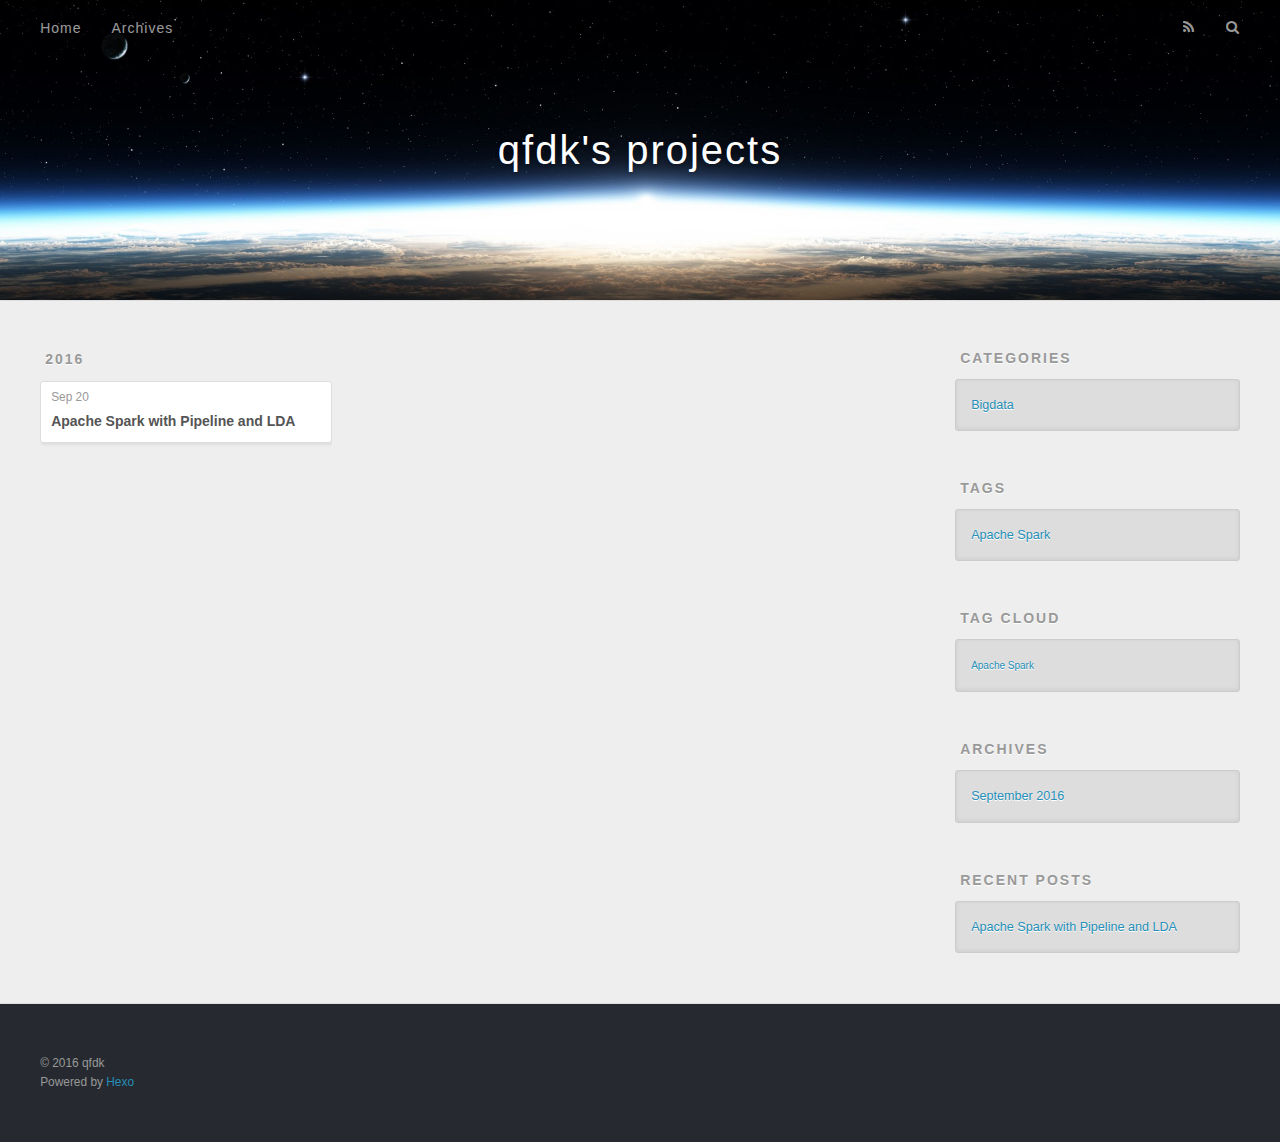
==== commit 472df35d: "Site updated: 2016-10-17 22:15:14" ====
--- a/archives/index.html
+++ b/archives/index.html
@@ -48,9 +48,9 @@
       </nav>
       <nav id="sub-nav">
         
-          <a id="nav-rss-link" class="nav-icon" href="/atom.xml" title="Flux RSS"></a>
+          <a id="nav-rss-link" class="nav-icon" href="/atom.xml" title="RSS Feed"></a>
         
-        <a id="nav-search-btn" class="nav-icon" title="Rechercher"></a>
+        <a id="nav-search-btn" class="nav-icon" title="Search"></a>
       </nav>
       <div id="search-form-wrap">
         <form action="//google.com/search" method="get" accept-charset="UTF-8" class="search-form"><input type="search" name="q" results="0" class="search-form-input" placeholder="Search"><button type="submit" class="search-form-submit">&#xF002;</button><input type="hidden" name="sitesearch" value="http://qfdk.github.io"></form>
@@ -99,7 +99,7 @@
   
     
   <div class="widget-wrap">
-    <h3 class="widget-title">Catégories</h3>
+    <h3 class="widget-title">Categories</h3>
     <div class="widget">
       <ul class="category-list"><li class="category-list-item"><a class="category-list-link" href="/categories/Bigdata/">Bigdata</a></li></ul>
     </div>
@@ -109,7 +109,7 @@
   
     
   <div class="widget-wrap">
-    <h3 class="widget-title">Mot-clés</h3>
+    <h3 class="widget-title">Tags</h3>
     <div class="widget">
       <ul class="tag-list"><li class="tag-list-item"><a class="tag-list-link" href="/tags/Apache-Spark/">Apache Spark</a></li></ul>
     </div>
@@ -119,7 +119,7 @@
   
     
   <div class="widget-wrap">
-    <h3 class="widget-title">Nuage de mot-clés</h3>
+    <h3 class="widget-title">Tag Cloud</h3>
     <div class="widget tagcloud">
       <a href="/tags/Apache-Spark/" style="font-size: 10px;">Apache Spark</a>
     </div>
@@ -138,7 +138,7 @@
   
     
   <div class="widget-wrap">
-    <h3 class="widget-title">Articles récents</h3>
+    <h3 class="widget-title">Recent Posts</h3>
     <div class="widget">
       <ul>
         
@@ -159,7 +159,7 @@
   <div class="outer">
     <div id="footer-info" class="inner">
       &copy; 2016 qfdk<br>
-      Propulsé by <a href="http://hexo.io/" target="_blank">Hexo</a>
+      Powered by <a href="http://hexo.io/" target="_blank">Hexo</a>
     </div>
   </div>
 </footer>
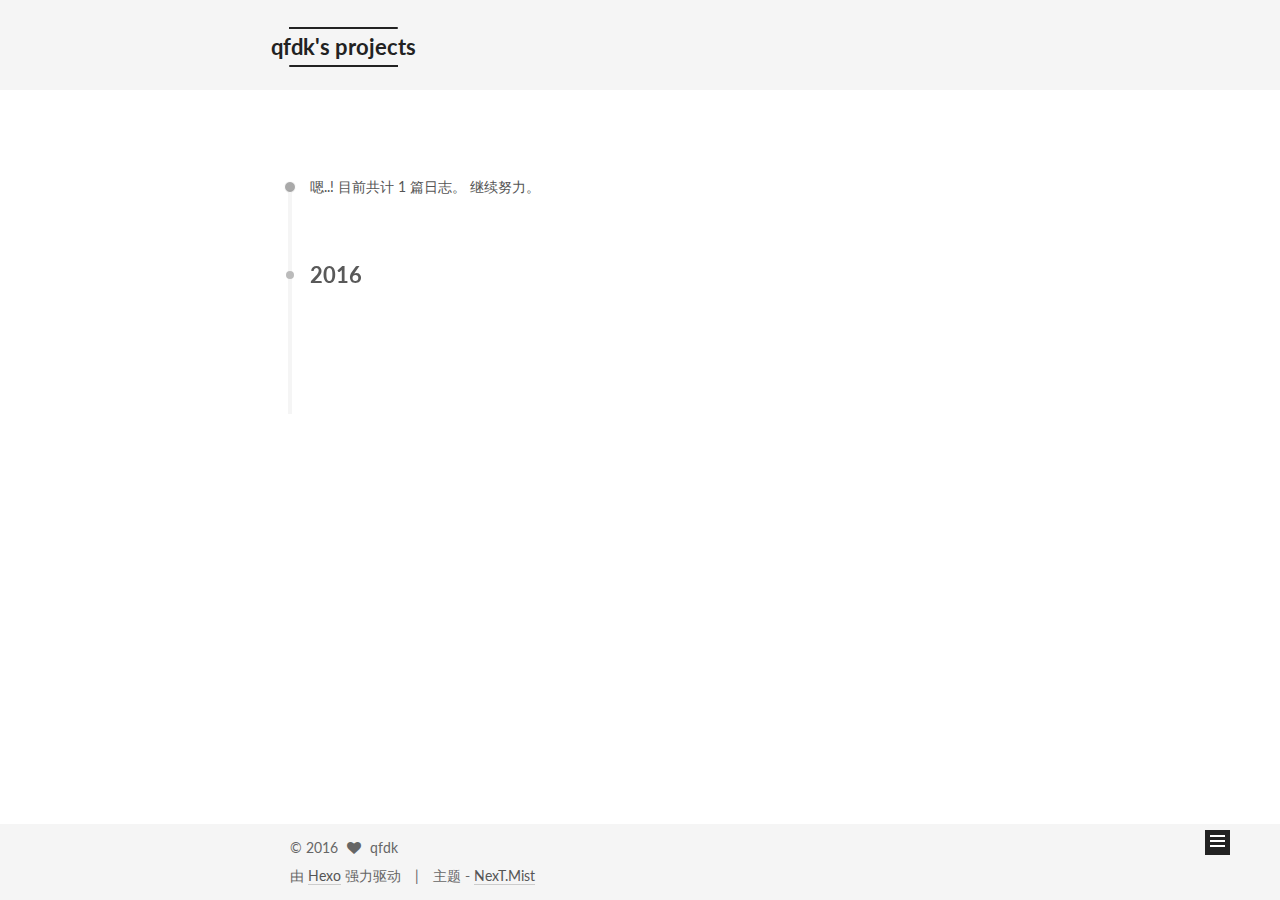
==== commit e36baf78: "Site updated: 2016-10-18 10:28:33" ====
--- a/archives/index.html
+++ b/archives/index.html
@@ -1,187 +1,493 @@
-<!DOCTYPE html>
-<html>
+<!doctype html>
+
+
+
+  
+
+
+<html class="theme-next mist use-motion">
 <head>
-  <meta charset="utf-8">
-  
-  <title>Archives | qfdk&#39;s projects</title>
-  <meta name="viewport" content="width=device-width, initial-scale=1, maximum-scale=1">
-  <meta property="og:type" content="website">
+  <meta charset="UTF-8"/>
+<meta http-equiv="X-UA-Compatible" content="IE=edge,chrome=1" />
+<meta name="viewport" content="width=device-width, initial-scale=1, maximum-scale=1"/>
+
+
+
+<meta http-equiv="Cache-Control" content="no-transform" />
+<meta http-equiv="Cache-Control" content="no-siteapp" />
+
+
+
+
+
+
+
+
+
+
+
+
+  
+  
+  <link href="/vendors/fancybox/source/jquery.fancybox.css?v=2.1.5" rel="stylesheet" type="text/css" />
+
+
+
+
+  
+  
+  
+  
+
+  
+    
+    
+  
+
+  
+
+  
+
+  
+
+  
+
+  
+    
+    
+    <link href="//fonts.googleapis.com/css?family=Lato:300,300italic,400,400italic,700,700italic&subset=latin,latin-ext" rel="stylesheet" type="text/css">
+  
+
+
+
+
+
+
+<link href="/vendors/font-awesome/css/font-awesome.min.css?v=4.4.0" rel="stylesheet" type="text/css" />
+
+<link href="/css/main.css?v=5.0.1" rel="stylesheet" type="text/css" />
+
+
+  <meta name="keywords" content="qfdk" />
+
+
+
+
+
+
+
+
+  <link rel="shortcut icon" type="image/x-icon" href="/favicon.ico?v=5.0.1" />
+
+
+
+
+
+
+<meta property="og:type" content="website">
 <meta property="og:title" content="qfdk's projects">
 <meta property="og:url" content="http://qfdk.github.io/archives/index.html">
 <meta property="og:site_name" content="qfdk's projects">
 <meta name="twitter:card" content="summary">
 <meta name="twitter:title" content="qfdk's projects">
-  
-    <link rel="alternate" href="/atom.xml" title="qfdk&#39;s projects" type="application/atom+xml">
-  
-  
-    <link rel="icon" href="/favicon.png">
-  
-  
-    <link href="//fonts.googleapis.com/css?family=Source+Code+Pro" rel="stylesheet" type="text/css">
-  
-  <link rel="stylesheet" href="/css/style.css">
-  
-
+
+
+
+<script type="text/javascript" id="hexo.configuration">
+  var NexT = window.NexT || {};
+  var CONFIG = {
+    scheme: 'Mist',
+    sidebar: {"position":"left","display":"post"},
+    fancybox: true,
+    motion: true,
+    duoshuo: {
+      userId: 0,
+      author: '博主'
+    }
+  };
+</script>
+
+  <title> 归档 | qfdk's projects </title>
 </head>
 
-<body>
-  <div id="container">
-    <div id="wrap">
-      <header id="header">
-  <div id="banner"></div>
-  <div id="header-outer" class="outer">
-    <div id="header-title" class="inner">
-      <h1 id="logo-wrap">
-        <a href="/" id="logo">qfdk&#39;s projects</a>
+<body itemscope itemtype="http://schema.org/WebPage" lang="zh-Hans">
+
+  
+
+
+
+
+
+
+
+
+
+
+  
+  
+    
+  
+
+  <div class="container one-collumn sidebar-position-left  page-archive  ">
+    <div class="headband"></div>
+
+    <header id="header" class="header" itemscope itemtype="http://schema.org/WPHeader">
+      <div class="header-inner"><div class="site-meta ">
+  
+
+  <div class="custom-logo-site-title">
+    <a href="/"  class="brand" rel="start">
+      <span class="logo-line-before"><i></i></span>
+      <span class="site-title">qfdk's projects</span>
+      <span class="logo-line-after"><i></i></span>
+    </a>
+  </div>
+  <p class="site-subtitle"></p>
+</div>
+
+<div class="site-nav-toggle">
+  <button>
+    <span class="btn-bar"></span>
+    <span class="btn-bar"></span>
+    <span class="btn-bar"></span>
+  </button>
+</div>
+
+<nav class="site-nav">
+  
+
+  
+    <ul id="menu" class="menu">
+      
+        
+        <li class="menu-item menu-item-home">
+          <a href="/" rel="section">
+            
+              <i class="menu-item-icon fa fa-fw fa-home"></i> <br />
+            
+            首页
+          </a>
+        </li>
+      
+        
+        <li class="menu-item menu-item-archives">
+          <a href="/archives" rel="section">
+            
+              <i class="menu-item-icon fa fa-fw fa-archive"></i> <br />
+            
+            归档
+          </a>
+        </li>
+      
+        
+        <li class="menu-item menu-item-tags">
+          <a href="/tags" rel="section">
+            
+              <i class="menu-item-icon fa fa-fw fa-tags"></i> <br />
+            
+            标签
+          </a>
+        </li>
+      
+
+      
+    </ul>
+  
+
+  
+</nav>
+
+ </div>
+    </header>
+
+    <main id="main" class="main">
+      <div class="main-inner">
+        <div class="content-wrap">
+          <div id="content" class="content">
+            
+
+  <section id="posts" class="posts-collapse">
+    <span class="archive-move-on"></span>
+
+    <span class="archive-page-counter">
+      
+      
+      
+        
+      
+      嗯..! 目前共计 1 篇日志。 继续努力。
+    </span>
+
+    
+
+      
+      
+      
+
+      
+        
+        <div class="collection-title">
+          <h2 class="archive-year motion-element" id="archive-year-2016">2016</h2>
+        </div>
+      
+      
+
+      
+
+  <article class="post post-type-normal" itemscope itemtype="http://schema.org/Article">
+    <header class="post-header">
+
+      <h1 class="post-title">
+        
+            <a class="post-title-link" href="/2016/09/20/2016-09-20/" itemprop="url">
+              
+                <span itemprop="name">Apache Spark with Pipeline and LDA</span>
+              
+            </a>
+        
       </h1>
-      
-    </div>
-    <div id="header-inner" class="inner">
-      <nav id="main-nav">
-        <a id="main-nav-toggle" class="nav-icon"></a>
-        
-          <a class="main-nav-link" href="/">Home</a>
-        
-          <a class="main-nav-link" href="/archives">Archives</a>
-        
-      </nav>
-      <nav id="sub-nav">
-        
-          <a id="nav-rss-link" class="nav-icon" href="/atom.xml" title="RSS Feed"></a>
-        
-        <a id="nav-search-btn" class="nav-icon" title="Search"></a>
-      </nav>
-      <div id="search-form-wrap">
-        <form action="//google.com/search" method="get" accept-charset="UTF-8" class="search-form"><input type="search" name="q" results="0" class="search-form-input" placeholder="Search"><button type="submit" class="search-form-submit">&#xF002;</button><input type="hidden" name="sitesearch" value="http://qfdk.github.io"></form>
+
+      <div class="post-meta">
+        <time class="post-time" itemprop="dateCreated"
+              datetime="2016-09-20T19:08:00+02:00"
+              content="2016-09-20" >
+          09-20
+        </time>
       </div>
+
+    </header>
+  </article>
+
+
+
+    
+
+  </section>
+
+  
+
+
+
+          </div>
+          
+
+
+          
+
+        </div>
+        
+          
+  
+  <div class="sidebar-toggle">
+    <div class="sidebar-toggle-line-wrap">
+      <span class="sidebar-toggle-line sidebar-toggle-line-first"></span>
+      <span class="sidebar-toggle-line sidebar-toggle-line-middle"></span>
+      <span class="sidebar-toggle-line sidebar-toggle-line-last"></span>
     </div>
   </div>
-</header>
-      <div class="outer">
-        <section id="main">
-  
-  
-    
-    
-      
-      
-      <section class="archives-wrap">
-        <div class="archive-year-wrap">
-          <a href="/archives/2016" class="archive-year">2016</a>
+
+  <aside id="sidebar" class="sidebar">
+    <div class="sidebar-inner">
+
+      
+
+      
+
+      <section class="site-overview sidebar-panel  sidebar-panel-active ">
+        <div class="site-author motion-element" itemprop="author" itemscope itemtype="http://schema.org/Person">
+          <img class="site-author-image" itemprop="image"
+               src="/images/avatar.gif"
+               alt="qfdk" />
+          <p class="site-author-name" itemprop="name">qfdk</p>
+          <p class="site-description motion-element" itemprop="description"></p>
         </div>
-        <div class="archives">
-    
-    <article class="archive-article archive-type-post">
-  <div class="archive-article-inner">
-    <header class="archive-article-header">
-      <a href="/2016/09/20/2016-09-20/" class="archive-article-date">
-  <time datetime="2016-09-20T17:08:00.000Z" itemprop="datePublished">Sep 20</time>
-</a>
-      
-  
-    <h1 itemprop="name">
-      <a class="archive-article-title" href="/2016/09/20/2016-09-20/">Apache Spark with Pipeline and LDA</a>
-    </h1>
-  
-
-    </header>
-  </div>
-</article>
-  
-  
-    </div></section>
-  
-
-</section>
-        
-          <aside id="sidebar">
-  
-    
-  <div class="widget-wrap">
-    <h3 class="widget-title">Categories</h3>
-    <div class="widget">
-      <ul class="category-list"><li class="category-list-item"><a class="category-list-link" href="/categories/Bigdata/">Bigdata</a></li></ul>
+        <nav class="site-state motion-element">
+          <div class="site-state-item site-state-posts">
+            <a href="/archives">
+              <span class="site-state-item-count">1</span>
+              <span class="site-state-item-name">日志</span>
+            </a>
+          </div>
+
+          
+            <div class="site-state-item site-state-categories">
+              
+                <span class="site-state-item-count">1</span>
+                <span class="site-state-item-name">分类</span>
+              
+            </div>
+          
+
+          
+            <div class="site-state-item site-state-tags">
+              <a href="/tags">
+                <span class="site-state-item-count">1</span>
+                <span class="site-state-item-name">标签</span>
+              </a>
+            </div>
+          
+
+        </nav>
+
+        
+
+        <div class="links-of-author motion-element">
+          
+            
+              <span class="links-of-author-item">
+                <a href="https://github.com/qfdk" target="_blank" title="GitHub">
+                  
+                    <i class="fa fa-fw fa-github"></i>
+                  
+                  GitHub
+                </a>
+              </span>
+            
+              <span class="links-of-author-item">
+                <a href="https://twitter.com/qfdk" target="_blank" title="Twitter">
+                  
+                    <i class="fa fa-fw fa-twitter"></i>
+                  
+                  Twitter
+                </a>
+              </span>
+            
+          
+        </div>
+
+        
+        
+
+        
+        
+
+      </section>
+
+      
+
+    </div>
+  </aside>
+
+
+        
+      </div>
+    </main>
+
+    <footer id="footer" class="footer">
+      <div class="footer-inner">
+        <div class="copyright" >
+  
+  &copy; 
+  <span itemprop="copyrightYear">2016</span>
+  <span class="with-love">
+    <i class="fa fa-heart"></i>
+  </span>
+  <span class="author" itemprop="copyrightHolder">qfdk</span>
+</div>
+
+<div class="powered-by">
+  由 <a class="theme-link" href="http://hexo.io">Hexo</a> 强力驱动
+</div>
+
+<div class="theme-info">
+  主题 -
+  <a class="theme-link" href="https://github.com/iissnan/hexo-theme-next">
+    NexT.Mist
+  </a>
+</div>
+
+        
+
+        
+      </div>
+    </footer>
+
+    <div class="back-to-top">
+      <i class="fa fa-arrow-up"></i>
     </div>
   </div>
 
-
-  
-    
-  <div class="widget-wrap">
-    <h3 class="widget-title">Tags</h3>
-    <div class="widget">
-      <ul class="tag-list"><li class="tag-list-item"><a class="tag-list-link" href="/tags/Apache-Spark/">Apache Spark</a></li></ul>
-    </div>
-  </div>
-
-
-  
-    
-  <div class="widget-wrap">
-    <h3 class="widget-title">Tag Cloud</h3>
-    <div class="widget tagcloud">
-      <a href="/tags/Apache-Spark/" style="font-size: 10px;">Apache Spark</a>
-    </div>
-  </div>
-
-  
-    
-  <div class="widget-wrap">
-    <h3 class="widget-title">Archives</h3>
-    <div class="widget">
-      <ul class="archive-list"><li class="archive-list-item"><a class="archive-list-link" href="/archives/2016/09/">September 2016</a></li></ul>
-    </div>
-  </div>
-
-
-  
-    
-  <div class="widget-wrap">
-    <h3 class="widget-title">Recent Posts</h3>
-    <div class="widget">
-      <ul>
-        
-          <li>
-            <a href="/2016/09/20/2016-09-20/">Apache Spark with Pipeline and LDA</a>
-          </li>
-        
-      </ul>
-    </div>
-  </div>
-
-  
-</aside>
-        
-      </div>
-      <footer id="footer">
-  
-  <div class="outer">
-    <div id="footer-info" class="inner">
-      &copy; 2016 qfdk<br>
-      Powered by <a href="http://hexo.io/" target="_blank">Hexo</a>
-    </div>
-  </div>
-</footer>
-    </div>
-    <nav id="mobile-nav">
-  
-    <a href="/" class="mobile-nav-link">Home</a>
-  
-    <a href="/archives" class="mobile-nav-link">Archives</a>
-  
-</nav>
-    
-
-<script src="//ajax.googleapis.com/ajax/libs/jquery/2.0.3/jquery.min.js"></script>
-
-
-  <link rel="stylesheet" href="/fancybox/jquery.fancybox.css">
-  <script src="/fancybox/jquery.fancybox.pack.js"></script>
-
-
-<script src="/js/script.js"></script>
-
-  </div>
+  
+
+<script type="text/javascript">
+  if (Object.prototype.toString.call(window.Promise) !== '[object Function]') {
+    window.Promise = null;
+  }
+</script>
+
+
+
+
+
+
+
+
+
+  
+
+
+
+  
+  <script type="text/javascript" src="/vendors/jquery/index.js?v=2.1.3"></script>
+
+  
+  <script type="text/javascript" src="/vendors/fastclick/lib/fastclick.min.js?v=1.0.6"></script>
+
+  
+  <script type="text/javascript" src="/vendors/jquery_lazyload/jquery.lazyload.js?v=1.9.7"></script>
+
+  
+  <script type="text/javascript" src="/vendors/velocity/velocity.min.js?v=1.2.1"></script>
+
+  
+  <script type="text/javascript" src="/vendors/velocity/velocity.ui.min.js?v=1.2.1"></script>
+
+  
+  <script type="text/javascript" src="/vendors/fancybox/source/jquery.fancybox.pack.js?v=2.1.5"></script>
+
+
+  
+
+
+  <script type="text/javascript" src="/js/src/utils.js?v=5.0.1"></script>
+
+  <script type="text/javascript" src="/js/src/motion.js?v=5.0.1"></script>
+
+
+
+  
+  
+
+  
+  
+    <script type="text/javascript" id="motion.page.archive">
+      $('.archive-year').velocity('transition.slideLeftIn');
+    </script>
+  
+
+
+  
+
+
+  <script type="text/javascript" src="/js/src/bootstrap.js?v=5.0.1"></script>
+
+
+
+  
+
+
+
+  
+
+
+
+  
+  
+  
+
+  
+
+  
+
 </body>
-</html>+</html>
--- a/css/main.css
+++ b/css/main.css
@@ -0,0 +1,2427 @@
+/* normalize.css v3.0.2 | MIT License | git.io/normalize */
+html {
+  font-family: sans-serif; /* 1 */
+  -ms-text-size-adjust: 100%; /* 2 */
+  -webkit-text-size-adjust: 100%; /* 2 */
+}
+body {
+  margin: 0;
+}
+article,
+aside,
+details,
+figcaption,
+figure,
+footer,
+header,
+hgroup,
+main,
+menu,
+nav,
+section,
+summary {
+  display: block;
+}
+audio,
+canvas,
+progress,
+video {
+  display: inline-block; /* 1 */
+  vertical-align: baseline; /* 2 */
+}
+audio:not([controls]) {
+  display: none;
+  height: 0;
+}
+[hidden],
+template {
+  display: none;
+}
+a {
+  background-color: transparent;
+}
+a:active,
+a:hover {
+  outline: 0;
+}
+abbr[title] {
+  border-bottom: 1px dotted;
+}
+b,
+strong {
+  font-weight: bold;
+}
+dfn {
+  font-style: italic;
+}
+h1 {
+  font-size: 2em;
+  margin: 0.67em 0;
+}
+mark {
+  background: #ff0;
+  color: #000;
+}
+small {
+  font-size: 80%;
+}
+sub,
+sup {
+  font-size: 75%;
+  line-height: 0;
+  position: relative;
+  vertical-align: baseline;
+}
+sup {
+  top: -0.5em;
+}
+sub {
+  bottom: -0.25em;
+}
+img {
+  border: 0;
+}
+svg:not(:root) {
+  overflow: hidden;
+}
+figure {
+  margin: 1em 40px;
+}
+hr {
+  -moz-box-sizing: content-box;
+  box-sizing: content-box;
+  height: 0;
+}
+pre {
+  overflow: auto;
+}
+code,
+kbd,
+pre,
+samp {
+  font-family: monospace, monospace;
+  font-size: 1em;
+}
+button,
+input,
+optgroup,
+select,
+textarea {
+  color: inherit; /* 1 */
+  font: inherit; /* 2 */
+  margin: 0; /* 3 */
+}
+button {
+  overflow: visible;
+}
+button,
+select {
+  text-transform: none;
+}
+button,
+html input[type="button"],
+input[type="reset"],
+input[type="submit"] {
+  -webkit-appearance: button; /* 2 */
+  cursor: pointer; /* 3 */
+}
+button[disabled],
+html input[disabled] {
+  cursor: default;
+}
+button::-moz-focus-inner,
+input::-moz-focus-inner {
+  border: 0;
+  padding: 0;
+}
+input {
+  line-height: normal;
+}
+input[type="checkbox"],
+input[type="radio"] {
+  box-sizing: border-box; /* 1 */
+  padding: 0; /* 2 */
+}
+input[type="number"]::-webkit-inner-spin-button,
+input[type="number"]::-webkit-outer-spin-button {
+  height: auto;
+}
+input[type="search"] {
+  -webkit-appearance: textfield; /* 1 */
+  -moz-box-sizing: content-box;
+  -webkit-box-sizing: content-box; /* 2 */
+  box-sizing: content-box;
+}
+input[type="search"]::-webkit-search-cancel-button,
+input[type="search"]::-webkit-search-decoration {
+  -webkit-appearance: none;
+}
+fieldset {
+  border: 1px solid #c0c0c0;
+  margin: 0 2px;
+  padding: 0.35em 0.625em 0.75em;
+}
+legend {
+  border: 0; /* 1 */
+  padding: 0; /* 2 */
+}
+textarea {
+  overflow: auto;
+}
+optgroup {
+  font-weight: bold;
+}
+table {
+  border-collapse: collapse;
+  border-spacing: 0;
+}
+td,
+th {
+  padding: 0;
+}
+::selection {
+  background: #262a30;
+  color: #fff;
+}
+body {
+  position: relative;
+  font-family: 'Lato', "PingFang SC", "Microsoft YaHei", sans-serif;
+  font-size: 14px;
+  line-height: 2;
+  color: #555;
+  background: #fff;
+}
+@media (max-width: 767px) {
+  body {
+    padding-right: 0 !important;
+  }
+}
+@media (min-width: 768px) and (max-width: 991px) {
+  body {
+    padding-right: 0 !important;
+  }
+}
+@media (min-width: 1600px) {
+  body {
+    font-size: 16px;
+  }
+}
+h1,
+h2,
+h3,
+h4,
+h5,
+h6 {
+  margin: 0;
+  padding: 0;
+  font-weight: bold;
+  line-height: 1.5;
+  font-family: 'Lato', "PingFang SC", "Microsoft YaHei", sans-serif;
+}
+h2,
+h3,
+h4,
+h5,
+h6 {
+  margin: 20px 0 15px;
+}
+h1 {
+  font-size: 24px;
+}
+@media (max-width: 767px) {
+  h1 {
+    font-size: 20px;
+  }
+}
+h2 {
+  font-size: 22px;
+}
+@media (max-width: 767px) {
+  h2 {
+    font-size: 18px;
+  }
+}
+h3 {
+  font-size: 20px;
+}
+@media (max-width: 767px) {
+  h3 {
+    font-size: 16px;
+  }
+}
+h4 {
+  font-size: 18px;
+}
+@media (max-width: 767px) {
+  h4 {
+    font-size: 14px;
+  }
+}
+h5 {
+  font-size: 16px;
+}
+@media (max-width: 767px) {
+  h5 {
+    font-size: 12px;
+  }
+}
+h6 {
+  font-size: 14px;
+}
+@media (max-width: 767px) {
+  h6 {
+    font-size: 10px;
+  }
+}
+p {
+  margin: 0 0 25px 0;
+}
+a {
+  color: #555;
+  text-decoration: none;
+  border-bottom: 1px solid #999;
+  word-wrap: break-word;
+}
+a:hover {
+  color: #222;
+  border-bottom-color: #222;
+}
+ul {
+  list-style: none;
+}
+blockquote {
+  margin: 0;
+  padding: 0;
+}
+img {
+  display: block;
+  margin: auto;
+  max-width: 100%;
+  height: auto;
+}
+hr {
+  margin: 40px 0;
+  height: 3px;
+  border: none;
+  background-color: #ddd;
+  background-image: repeating-linear-gradient(-45deg, #fff, #fff 4px, transparent 4px, transparent 8px);
+}
+blockquote {
+  padding: 0 15px;
+  color: #666;
+  border-left: 4px solid #ddd;
+}
+blockquote cite::before {
+  content: "-";
+  padding: 0 5px;
+}
+dt {
+  font-weight: 700;
+}
+dd {
+  margin: 0;
+  padding: 0;
+}
+.text-left {
+  text-align: left;
+}
+.text-center {
+  text-align: center;
+}
+.text-right {
+  text-align: right;
+}
+.text-justify {
+  text-align: justify;
+}
+.text-nowrap {
+  white-space: nowrap;
+}
+.text-lowercase {
+  text-transform: lowercase;
+}
+.text-uppercase {
+  text-transform: uppercase;
+}
+.text-capitalize {
+  text-transform: capitalize;
+}
+.center-block {
+  display: block;
+  margin-left: auto;
+  margin-right: auto;
+}
+.clearfix:before,
+.clearfix:after {
+  content: " ";
+  display: table;
+}
+.clearfix:after {
+  clear: both;
+}
+.pullquote {
+  width: 45%;
+}
+.pullquote.left {
+  float: left;
+  margin-left: 5px;
+  margin-right: 10px;
+}
+.pullquote.right {
+  float: right;
+  margin-left: 10px;
+  margin-right: 5px;
+}
+.affix.affix.affix {
+  position: fixed;
+}
+.translation {
+  margin-top: -20px;
+  font-size: 14px;
+  color: #999;
+}
+.scrollbar-measure {
+  width: 100px;
+  height: 100px;
+  overflow: scroll;
+  position: absolute;
+  top: -9999px;
+}
+.use-motion .motion-element {
+  opacity: 0;
+}
+#local-search-input {
+  padding: 3px;
+  border: none;
+  text-indent: 14px;
+  border-radius: 0;
+  width: 140px;
+  outline: none;
+  border-bottom: 1px solid #999;
+  background: inherit;
+  opacity: 0.5;
+}
+#local-search-input:focus {
+  opacity: 1;
+}
+.search-icon {
+  position: absolute;
+  top: 9px;
+}
+table {
+  margin: 20px 0;
+  width: 100%;
+  border-collapse: collapse;
+  border-spacing: 0;
+  border: 1px solid #ddd;
+  font-size: 14px;
+  table-layout: fixed;
+  word-wrap: break-all;
+}
+table>tbody>tr:nth-of-type(odd) {
+  background-color: #f9f9f9;
+}
+table>tbody>tr:hover {
+  background-color: #f5f5f5;
+}
+caption,
+th,
+td {
+  padding: 8px;
+  text-align: left;
+  vertical-align: middle;
+  font-weight: normal;
+}
+th,
+td {
+  border-bottom: 3px solid #ddd;
+  border-right: 1px solid #eee;
+}
+th {
+  padding-bottom: 10px;
+  font-weight: 700;
+}
+td {
+  border-bottom-width: 1px;
+}
+html,
+body {
+  height: 100%;
+}
+.container {
+  position: relative;
+  min-height: 100%;
+}
+.header-inner {
+  margin: 0 auto;
+  padding: 100px 0 70px;
+  width: 700px;
+}
+@media (min-width: 1600px) {
+  .container .header-inner {
+    width: 900px;
+  }
+}
+.main {
+  padding-bottom: 150px;
+}
+.main-inner {
+  margin: 0 auto;
+  width: 700px;
+}
+@media (min-width: 1600px) {
+  .container .main-inner {
+    width: 900px;
+  }
+}
+.footer {
+  position: absolute;
+  left: 0;
+  bottom: 0;
+  width: 100%;
+  min-height: 50px;
+}
+.footer-inner {
+  box-sizing: border-box;
+  margin: 20px auto;
+  width: 700px;
+}
+@media (min-width: 1600px) {
+  .container .footer-inner {
+    width: 900px;
+  }
+}
+pre,
+.highlight {
+  overflow: auto;
+  margin: 20px 0;
+  padding: 15px;
+  font-size: 13px;
+  color: #ccc;
+  background: #2d2d2d;
+  line-height: 1.6;
+}
+pre,
+code {
+  font-family: consolas, Menlo, "PingFang SC", "Microsoft YaHei", monospace;
+}
+code {
+  padding: 2px 4px;
+  word-break: break-all;
+  color: #555;
+  background: #eee;
+  border-radius: 4px;
+  font-size: 13px;
+}
+pre code {
+  padding: 0;
+  color: #ccc;
+  background: none;
+  text-shadow: none;
+}
+.highlight pre {
+  border: none;
+  margin: 0;
+  padding: 1px;
+}
+.highlight table {
+  margin: 0;
+  width: auto;
+  border: none;
+}
+.highlight td {
+  border: none;
+  padding: 0;
+}
+.highlight figcaption {
+  font-size: 1em;
+  color: #ccc;
+  line-height: 1em;
+  margin-bottom: 1em;
+}
+.highlight figcaption:before,
+.highlight figcaption:after {
+  content: " ";
+  display: table;
+}
+.highlight figcaption:after {
+  clear: both;
+}
+.highlight figcaption a {
+  float: right;
+  color: #ccc;
+}
+.highlight figcaption a:hover {
+  border-bottom-color: #ccc;
+}
+.highlight .gutter pre {
+  color: #666;
+  text-align: right;
+  padding-right: 20px;
+}
+.highlight .line {
+  height: 20px;
+}
+.gist table {
+  width: auto;
+}
+.gist table td {
+  border: none;
+}
+pre .comment {
+  color: #999;
+}
+pre .variable,
+pre .attribute,
+pre .tag,
+pre .regexp,
+pre .ruby .constant,
+pre .xml .tag .title,
+pre .xml .pi,
+pre .xml .doctype,
+pre .html .doctype,
+pre .css .id,
+pre .css .class,
+pre .css .pseudo {
+  color: #f2777a;
+}
+pre .number,
+pre .preprocessor,
+pre .built_in,
+pre .literal,
+pre .params,
+pre .constant,
+pre .command {
+  color: #f99157;
+}
+pre .ruby .class .title,
+pre .css .rules .attribute,
+pre .string,
+pre .value,
+pre .inheritance,
+pre .header,
+pre .ruby .symbol,
+pre .xml .cdata,
+pre .special,
+pre .number,
+pre .formula {
+  color: #9c9;
+}
+pre .title,
+pre .css .hexcolor {
+  color: #6cc;
+}
+pre .function,
+pre .python .decorator,
+pre .python .title,
+pre .ruby .function .title,
+pre .ruby .title .keyword,
+pre .perl .sub,
+pre .javascript .title,
+pre .coffeescript .title {
+  color: #69c;
+}
+pre .keyword,
+pre .javascript .function {
+  color: #c9c;
+}
+.full-image.full-image.full-image {
+  border: none;
+  max-width: 100%;
+  width: auto;
+  margin: 20px auto;
+}
+@media (min-width: 992px) {
+  .full-image.full-image.full-image {
+    max-width: none;
+    width: 126%;
+    margin: 0 -13%;
+  }
+}
+.blockquote-center,
+.page-home .post-type-quote blockquote,
+.page-post-detail .post-type-quote blockquote {
+  position: relative;
+  margin: 40px 0;
+  padding: 0;
+  border-left: none;
+  text-align: center;
+}
+.blockquote-center::before,
+.page-home .post-type-quote blockquote::before,
+.page-post-detail .post-type-quote blockquote::before,
+.blockquote-center::after,
+.page-home .post-type-quote blockquote::after,
+.page-post-detail .post-type-quote blockquote::after {
+  position: absolute;
+  content: ' ';
+  display: block;
+  width: 100%;
+  height: 24px;
+  opacity: 0.2;
+  background-repeat: no-repeat;
+  background-position: 0 -6px;
+  background-size: 22px 22px;
+}
+.blockquote-center::before,
+.page-home .post-type-quote blockquote::before,
+.page-post-detail .post-type-quote blockquote::before {
+  top: -20px;
+  background-image: url("../images/quote-l.svg");
+  border-top: 1px solid #ccc;
+}
+.blockquote-center::after,
+.page-home .post-type-quote blockquote::after,
+.page-post-detail .post-type-quote blockquote::after {
+  bottom: -20px;
+  background-image: url("../images/quote-r.svg");
+  border-bottom: 1px solid #ccc;
+  background-position: 100% 8px;
+}
+.blockquote-center p,
+.page-home .post-type-quote blockquote p,
+.page-post-detail .post-type-quote blockquote p,
+.blockquote-center div,
+.page-home .post-type-quote blockquote div,
+.page-post-detail .post-type-quote blockquote div {
+  text-align: center;
+}
+.post .post-body .group-picture img {
+  box-sizing: border-box;
+  padding: 0 3px;
+  border: none;
+}
+.post .group-picture-row {
+  overflow: hidden;
+  margin-top: 6px;
+}
+.post .group-picture-row:first-child {
+  margin-top: 0;
+}
+.post .group-picture-column {
+  float: left;
+}
+.page-post-detail .post-body .group-picture-column {
+  float: none;
+  margin-top: 10px;
+  width: auto !important;
+}
+.page-post-detail .post-body .group-picture-column img {
+  margin: 0 auto;
+}
+.page-archive .group-picture-container {
+  overflow: hidden;
+}
+.page-archive .group-picture-row {
+  float: left;
+}
+.page-archive .group-picture-row:first-child {
+  margin-top: 6px;
+}
+.page-archive .group-picture-column {
+  max-width: 150px;
+  max-height: 150px;
+}
+.btn {
+  display: inline-block;
+  padding: 0 20px;
+  font-size: 14px;
+  color: #fff;
+  background: #222;
+  border: 2px solid #222;
+  text-decoration: none;
+  border-radius: 0;
+  transition-property: background-color;
+  transition-duration: 0.2s;
+  transition-timing-function: ease-in-out;
+  transition-delay: 0s;
+}
+.btn:hover,
+.post-more-link .btn:hover {
+  border-color: #222;
+  color: #222;
+  background: #fff;
+}
+.btn-bar {
+  display: block;
+  width: 22px;
+  height: 2px;
+  background: #555;
+  border-radius: 1px;
+}
+.btn-bar+.btn-bar {
+  margin-top: 4px;
+}
+.pagination {
+  margin: 120px 0 40px;
+  text-align: center;
+  border-top: 1px solid #eee;
+}
+.page-number-basic,
+.pagination .prev,
+.pagination .next,
+.pagination .page-number,
+.pagination .space {
+  display: inline-block;
+  position: relative;
+  top: -1px;
+  margin: 0 10px;
+  padding: 0 10px;
+  line-height: 30px;
+}
+@media (max-width: 767px) {
+  .page-number-basic,
+  .pagination .prev,
+  .pagination .next,
+  .pagination .page-number,
+  .pagination .space {
+    margin: 0 5px;
+  }
+}
+.pagination .prev,
+.pagination .next,
+.pagination .page-number {
+  border-bottom: 0;
+  border-top: 1px solid #eee;
+  transition-property: border-color;
+  transition-duration: 0.2s;
+  transition-timing-function: ease-in-out;
+  transition-delay: 0s;
+}
+.pagination .prev:hover,
+.pagination .next:hover,
+.pagination .page-number:hover {
+  border-top-color: #222;
+}
+.pagination .space {
+  padding: 0;
+  margin: 0;
+}
+.pagination .prev {
+  margin-left: 0;
+}
+.pagination .next {
+  margin-right: 0;
+}
+.pagination .page-number.current {
+  color: #fff;
+  background: #ccc;
+  border-top-color: #ccc;
+}
+@media (max-width: 767px) {
+  .pagination {
+    border-top: none;
+  }
+  .pagination .prev,
+  .pagination .next,
+  .pagination .page-number {
+    margin-bottom: 10px;
+    border-top: 0;
+    border-bottom: 1px solid #eee;
+  }
+  .pagination .prev:hover,
+  .pagination .next:hover,
+  .pagination .page-number:hover {
+    border-bottom-color: #222;
+  }
+}
+.comments {
+  margin: 60px 20px 0;
+}
+.tag-cloud {
+  text-align: center;
+}
+.tag-cloud a {
+  display: inline-block;
+  margin: 10px;
+}
+.back-to-top {
+  box-sizing: border-box;
+  position: fixed;
+  bottom: -100px;
+  right: 50px;
+  z-index: 1050;
+  padding: 0 6px;
+  width: 25px;
+  background: #222;
+  font-size: 12px;
+  opacity: 1;
+  color: #fff;
+  cursor: pointer;
+  text-align: center;
+  -webkit-transform: translateZ(0);
+  transition-property: bottom;
+  transition-duration: 0.2s;
+  transition-timing-function: ease-in-out;
+  transition-delay: 0s;
+}
+@media (max-width: 767px) {
+  .back-to-top {
+    display: none;
+  }
+}
+@media (min-width: 768px) and (max-width: 991px) {
+  .back-to-top {
+    display: none;
+  }
+}
+.back-to-top.back-to-top-on {
+  bottom: 19px;
+}
+.header {
+  background: #fff;
+}
+.header-inner {
+  position: relative;
+}
+.headband {
+  height: 3px;
+  background: #222;
+}
+.site-meta {
+  margin: 0;
+  text-align: left;
+}
+@media (max-width: 767px) {
+  .site-meta {
+    text-align: center;
+  }
+}
+.brand {
+  position: relative;
+  display: inline-block;
+  padding: 0 40px;
+  color: #222;
+  background: #222;
+  border-bottom: none;
+}
+.brand:hover {
+  color: #222;
+}
+.logo {
+  display: inline-block;
+  margin-right: 5px;
+  line-height: 36px;
+  vertical-align: top;
+}
+.site-title {
+  display: inline-block;
+  vertical-align: top;
+  line-height: 36px;
+  font-size: 20px;
+  font-weight: normal;
+  font-family: 'Lato', "PingFang SC", "Microsoft YaHei", sans-serif;
+}
+.site-subtitle {
+  margin-top: 10px;
+  font-size: 13px;
+  color: #999;
+}
+.use-motion .brand {
+  opacity: 0;
+}
+.use-motion .logo,
+.use-motion .site-title,
+.use-motion .site-subtitle {
+  opacity: 0;
+  position: relative;
+  top: -10px;
+}
+.site-nav-toggle {
+  display: none;
+  position: absolute;
+  top: 10px;
+  left: 10px;
+}
+@media (max-width: 767px) {
+  .site-nav-toggle {
+    display: block;
+  }
+}
+.site-nav-toggle button {
+  margin-top: 2px;
+  padding: 9px 10px;
+  background: transparent;
+  border: none;
+}
+@media (max-width: 767px) {
+  .site-nav {
+    display: none;
+    margin: 0 -10px;
+    padding: 0 10px;
+    clear: both;
+    border-top: 1px solid #ddd;
+  }
+}
+@media (min-width: 768px) and (max-width: 991px) {
+  .site-nav {
+    display: block !important;
+  }
+}
+@media (min-width: 992px) {
+  .site-nav {
+    display: block !important;
+  }
+}
+.menu {
+  margin-top: 20px;
+  padding-left: 0;
+  text-align: center;
+}
+.menu .menu-item {
+  display: inline-block;
+  margin: 0 10px;
+}
+@media screen and (max-width: 767px) {
+  .menu .menu-item {
+    margin-top: 10px;
+  }
+}
+.menu .menu-item a {
+  display: block;
+  font-size: 13px;
+  text-transform: capitalize;
+  line-height: inherit;
+  border-bottom: 1px solid transparent;
+  transition-property: border-color;
+  transition-duration: 0.2s;
+  transition-timing-function: ease-in-out;
+  transition-delay: 0s;
+}
+.menu .menu-item a:hover {
+  border-bottom-color: #222;
+}
+.menu .menu-item .fa {
+  margin-right: 5px;
+}
+.use-motion .menu-item {
+  opacity: 0;
+}
+.post-body {
+  font-family: 'Lato', "PingFang SC", "Microsoft YaHei", sans-serif;
+}
+@media (max-width: 767px) {
+  .post-body {
+    word-break: break-word;
+  }
+}
+.post-body .fancybox img {
+  display: block !important;
+  margin: 0 auto;
+  cursor: pointer;
+  cursor: zoom-in;
+  cursor: -webkit-zoom-in;
+}
+.post-body .image-caption,
+.post-body .figure .caption {
+  margin: 10px auto 15px;
+  text-align: center;
+  font-size: 14px;
+  color: #999;
+  font-weight: bold;
+  line-height: 1;
+}
+.post-sticky-flag {
+  display: inline-block;
+  font-size: 16px;
+  -ms-transform: rotate(30deg);
+  -webkit-transform: rotate(30deg);
+  -moz-transform: rotate(30deg);
+  -ms-transform: rotate(30deg);
+  -o-transform: rotate(30deg);
+  transform: rotate(30deg);
+}
+.posts-expand {
+  padding-top: 40px;
+}
+@media (max-width: 767px) {
+  .posts-expand {
+    margin: 0 20px;
+  }
+  .post-body pre,
+  .post-body .highlight {
+    padding: 10px;
+  }
+  .post-body pre .gutter pre,
+  .post-body .highlight .gutter pre {
+    padding-right: 10px;
+  }
+}
+@media (min-width: 992px) {
+  .posts-expand .post-body {
+    text-align: justify;
+  }
+}
+.posts-expand .post-body h2,
+.posts-expand .post-body h3,
+.posts-expand .post-body h4,
+.posts-expand .post-body h5,
+.posts-expand .post-body h6 {
+  padding-top: 10px;
+}
+.posts-expand .post-body h2 .header-anchor,
+.posts-expand .post-body h3 .header-anchor,
+.posts-expand .post-body h4 .header-anchor,
+.posts-expand .post-body h5 .header-anchor,
+.posts-expand .post-body h6 .header-anchor {
+  float: right;
+  margin-left: 10px;
+  color: #ccc;
+  border-bottom-style: none;
+  visibility: hidden;
+}
+.posts-expand .post-body h2 .header-anchor:hover,
+.posts-expand .post-body h3 .header-anchor:hover,
+.posts-expand .post-body h4 .header-anchor:hover,
+.posts-expand .post-body h5 .header-anchor:hover,
+.posts-expand .post-body h6 .header-anchor:hover {
+  color: inherit;
+}
+.posts-expand .post-body h2:hover .header-anchor,
+.posts-expand .post-body h3:hover .header-anchor,
+.posts-expand .post-body h4:hover .header-anchor,
+.posts-expand .post-body h5:hover .header-anchor,
+.posts-expand .post-body h6:hover .header-anchor {
+  visibility: visible;
+}
+.posts-expand .post-body ul li {
+  list-style: circle;
+}
+.posts-expand .post-body img {
+  box-sizing: border-box;
+  margin: auto;
+  padding: 3px;
+  border: 1px solid #ddd;
+}
+.posts-expand .fancybox img {
+  margin: 0 auto;
+}
+@media (max-width: 767px) {
+  .posts-collapse {
+    margin: 0 20px;
+  }
+  .posts-collapse .post-title,
+  .posts-collapse .post-meta {
+    display: block;
+    width: auto;
+    text-align: left;
+  }
+}
+.posts-collapse {
+  position: relative;
+  z-index: 1010;
+  margin-left: 0;
+}
+.posts-collapse::after {
+  content: " ";
+  position: absolute;
+  top: 20px;
+  left: 0;
+  margin-left: -2px;
+  width: 4px;
+  height: 100%;
+  background: #f5f5f5;
+  z-index: -1;
+}
+@media (max-width: 767px) {
+  .posts-collapse {
+    margin: 0 20px;
+  }
+}
+.posts-collapse .collection-title {
+  position: relative;
+  margin: 60px 0;
+}
+.posts-collapse .collection-title h2 {
+  margin-left: 20px;
+}
+.posts-collapse .collection-title small {
+  color: #bbb;
+}
+.posts-collapse .collection-title::before {
+  content: " ";
+  position: absolute;
+  left: 0;
+  top: 50%;
+  margin-left: -4px;
+  margin-top: -4px;
+  width: 8px;
+  height: 8px;
+  background: #bbb;
+  border-radius: 50%;
+}
+.posts-collapse .post {
+  margin: 30px 0;
+}
+.posts-collapse .post-header {
+  position: relative;
+  transition-duration: 0.2s;
+  transition-timing-function: ease-in-out;
+  transition-delay: 0s;
+  transition-property: border;
+  border-bottom: 1px dashed #ccc;
+}
+.posts-collapse .post-header::before {
+  content: " ";
+  position: absolute;
+  left: 0;
+  top: 12px;
+  width: 6px;
+  height: 6px;
+  margin-left: -4px;
+  background: #bbb;
+  border-radius: 50%;
+  border: 1px solid #fff;
+  transition-duration: 0.2s;
+  transition-timing-function: ease-in-out;
+  transition-delay: 0s;
+  transition-property: background;
+}
+.posts-collapse .post-header:hover {
+  border-bottom-color: #666;
+}
+.posts-collapse .post-header:hover::before {
+  background: #222;
+}
+.posts-collapse .post-meta {
+  position: absolute;
+  font-size: 12px;
+  left: 20px;
+  top: 5px;
+}
+.posts-collapse .post-comments-count {
+  display: none;
+}
+.posts-collapse .post-title {
+  margin-left: 60px;
+  font-size: 16px;
+  font-weight: normal;
+  line-height: inherit;
+}
+.posts-collapse .post-title::after {
+  margin-left: 3px;
+  opacity: 0.6;
+}
+.posts-collapse .post-title a {
+  color: #666;
+  border-bottom: none;
+}
+.page-home .post-type-quote .post-header,
+.page-post-detail .post-type-quote .post-header,
+.page-home .post-type-quote .post-tags,
+.page-post-detail .post-type-quote .post-tags {
+  display: none;
+}
+.posts-expand .post-title {
+  font-size: 26px;
+  text-align: center;
+  word-break: break-word;
+  font-weight: 400;
+}
+@media (max-width: 767px) {
+  .posts-expand .post-title {
+    font-size: 22px;
+  }
+}
+.posts-expand .post-title-link {
+  display: inline-block;
+  position: relative;
+  color: #555;
+  border-bottom: none;
+  line-height: 1.2;
+  vertical-align: top;
+}
+.posts-expand .post-title-link::before {
+  content: "";
+  position: absolute;
+  width: 100%;
+  height: 2px;
+  bottom: 0;
+  left: 0;
+  background-color: #000;
+  visibility: hidden;
+  -webkit-transform: scaleX(0);
+  -moz-transform: scaleX(0);
+  -ms-transform: scaleX(0);
+  -o-transform: scaleX(0);
+  transform: scaleX(0);
+  transition-duration: 0.2s;
+  transition-timing-function: ease-in-out;
+  transition-delay: 0s;
+}
+.posts-expand .post-title-link:hover::before {
+  visibility: visible;
+  -webkit-transform: scaleX(1);
+  -moz-transform: scaleX(1);
+  -ms-transform: scaleX(1);
+  -o-transform: scaleX(1);
+  transform: scaleX(1);
+}
+.posts-expand .post-title-link .fa {
+  font-size: 16px;
+}
+.posts-expand .post-meta {
+  margin: 3px 0 60px 0;
+  color: #999;
+  font-family: 'Lato', "PingFang SC", "Microsoft YaHei", sans-serif;
+  font-size: 12px;
+  text-align: center;
+}
+.posts-expand .post-meta .post-category-list {
+  display: inline-block;
+  margin: 0;
+  padding: 3px;
+}
+.posts-expand .post-meta .post-category-list-link {
+  color: #999;
+}
+.post-meta-item-icon {
+  display: none;
+  margin-right: 3px;
+}
+@media (min-width: 768px) and (max-width: 991px) {
+  .post-meta-item-icon {
+    display: inline-block;
+  }
+}
+@media (max-width: 767px) {
+  .post-meta-item-icon {
+    display: inline-block;
+  }
+}
+@media (min-width: 768px) and (max-width: 991px) {
+  .post-meta-item-text {
+    display: none;
+  }
+}
+@media (max-width: 767px) {
+  .post-meta-item-text {
+    display: none;
+  }
+}
+@media (max-width: 767px) {
+  .posts-expand .post-comments-count {
+    display: none;
+  }
+}
+.post-more-link {
+  margin-top: 50px;
+}
+.post-more-link .btn {
+  color: #555;
+  font-size: 14px;
+  background: transparent;
+  border-radius: 0;
+  line-height: 2;
+}
+.posts-expand .post-tags {
+  margin-top: 40px;
+  text-align: center;
+}
+.posts-expand .post-tags a {
+  display: inline-block;
+  margin-right: 10px;
+  font-size: 13px;
+}
+.post-nav {
+  overflow: hidden;
+  margin-top: 60px;
+  padding: 10px;
+  white-space: nowrap;
+  border-top: 1px solid #eee;
+}
+.post-nav-item {
+  display: inline-block;
+  width: 50%;
+  white-space: normal;
+}
+.post-nav-item a {
+  position: relative;
+  display: inline-block;
+  line-height: 25px;
+  font-size: 14px;
+  color: #555;
+  border-bottom: none;
+}
+.post-nav-item a:hover {
+  color: #222;
+  border-bottom: none;
+}
+.post-nav-item a:active {
+  top: 2px;
+}
+.post-nav-item a i {
+  font-size: 12px;
+}
+.post-nav-prev {
+  text-align: right;
+}
+.posts-expand .post-eof {
+  display: block;
+  margin: 80px auto 60px;
+  width: 8%;
+  height: 1px;
+  background: #ccc;
+  text-align: center;
+}
+.post:last-child .post-eof.post-eof.post-eof {
+  display: none;
+}
+.post-gallery {
+  display: table;
+  table-layout: fixed;
+  width: 100%;
+  border-collapse: separate;
+}
+.post-gallery-row {
+  display: table-row;
+}
+.post-gallery .post-gallery-img {
+  display: table-cell;
+  text-align: center;
+  vertical-align: middle;
+  border: none;
+}
+.post-gallery .post-gallery-img img {
+  max-width: 100%;
+  max-height: 100%;
+  border: none;
+}
+.fancybox-close,
+.fancybox-close:hover {
+  border: none;
+}
+.sidebar {
+  position: fixed;
+  right: 0;
+  top: 0;
+  bottom: 0;
+  width: 0;
+  z-index: 1040;
+  box-shadow: inset 0 2px 6px #000;
+  background: #222;
+  -webkit-transform: translateZ(0);
+}
+.sidebar a {
+  color: #999;
+  border-bottom-color: #555;
+}
+.sidebar a:hover {
+  color: #eee;
+}
+@media (min-width: 768px) and (max-width: 991px) {
+  .sidebar {
+    display: none !important;
+  }
+}
+@media (max-width: 767px) {
+  .sidebar {
+    display: none !important;
+  }
+}
+.sidebar-inner {
+  position: relative;
+  padding: 20px 10px;
+  color: #999;
+  text-align: center;
+}
+.sidebar-toggle {
+  position: fixed;
+  right: 50px;
+  bottom: 45px;
+  width: 15px;
+  height: 15px;
+  padding: 5px;
+  background: #222;
+  line-height: 0;
+  z-index: 1050;
+  cursor: pointer;
+  -webkit-transform: translateZ(0);
+}
+@media (min-width: 768px) and (max-width: 991px) {
+  .sidebar-toggle {
+    display: none;
+  }
+}
+@media (max-width: 767px) {
+  .sidebar-toggle {
+    display: none;
+  }
+}
+.sidebar-toggle-line {
+  position: relative;
+  display: inline-block;
+  vertical-align: top;
+  height: 2px;
+  width: 100%;
+  background: #fff;
+  margin-top: 3px;
+}
+.sidebar-toggle-line:first-child {
+  margin-top: 0;
+}
+.site-author-image {
+  display: block;
+  margin: 0 auto;
+  padding: 2px;
+  max-width: 96px;
+  height: auto;
+  border: 2px solid #333;
+}
+.site-author-name {
+  margin: 5px 0 0;
+  text-align: center;
+  color: #f5f5f5;
+  font-weight: normal;
+}
+.site-description {
+  margin-top: 5px;
+  text-align: center;
+  font-size: 14px;
+  color: #999;
+}
+.site-state {
+  overflow: hidden;
+  line-height: 1.4;
+  white-space: nowrap;
+  text-align: center;
+}
+.site-state-item {
+  display: inline-block;
+  padding: 0 15px;
+  border-left: 1px solid #333;
+}
+.site-state-item:first-child {
+  border-left: none;
+}
+.site-state-item a {
+  border-bottom: none;
+}
+.site-state-item-count {
+  display: block;
+  text-align: center;
+  color: inherit;
+  font-weight: 600;
+  font-size: 18px;
+}
+.site-state-item-name {
+  font-size: 13px;
+  color: inherit;
+}
+.feed-link {
+  margin-top: 20px;
+}
+.feed-link a {
+  display: inline-block;
+  padding: 0 15px;
+  color: #fc6423;
+  border: 1px solid #fc6423;
+  border-radius: 4px;
+}
+.feed-link a i {
+  color: #fc6423;
+  font-size: 14px;
+}
+.feed-link a:hover {
+  color: #fff;
+  background: #fc6423;
+}
+.feed-link a:hover i {
+  color: #fff;
+}
+.links-of-author {
+  margin-top: 20px;
+}
+.links-of-author a {
+  display: inline-block;
+  vertical-align: middle;
+  margin-right: 10px;
+  margin-bottom: 10px;
+  border-bottom-color: #555;
+  font-size: 13px;
+}
+.links-of-author a:before {
+  display: inline-block;
+  vertical-align: middle;
+  margin-right: 3px;
+  content: " ";
+  width: 4px;
+  height: 4px;
+  border-radius: 50%;
+  background: #a3fcba;
+}
+.links-of-blogroll {
+  font-size: 13px;
+}
+.links-of-blogroll-title {
+  margin-top: 20px;
+  font-size: 14px;
+  font-weight: 600;
+}
+.links-of-blogroll-list {
+  margin: 0;
+  padding: 0;
+}
+.links-of-blogroll-item {
+  padding: 2px 10px;
+}
+.sidebar-nav {
+  margin: 0 0 20px;
+  padding-left: 0;
+}
+.sidebar-nav li {
+  display: inline-block;
+  cursor: pointer;
+  border-bottom: 1px solid transparent;
+  font-size: 14px;
+  color: #555;
+}
+.sidebar-nav li:hover {
+  color: #f5f5f5;
+}
+.page-post-detail .sidebar-nav-toc {
+  padding: 0 5px;
+}
+.page-post-detail .sidebar-nav-overview {
+  margin-left: 10px;
+}
+.sidebar-nav .sidebar-nav-active {
+  color: #87daff;
+  border-bottom-color: #87daff;
+}
+.sidebar-nav .sidebar-nav-active:hover {
+  color: #87daff;
+}
+.sidebar-panel {
+  display: none;
+}
+.sidebar-panel-active {
+  display: block;
+}
+.post-toc-empty {
+  font-size: 14px;
+  color: #666;
+}
+.post-toc-wrap {
+  overflow: hidden;
+}
+.post-toc {
+  overflow: auto;
+}
+.post-toc ol {
+  margin: 0;
+  padding: 0 2px 5px 10px;
+  text-align: left;
+  list-style: none;
+  font-size: 14px;
+}
+.post-toc ol > ol {
+  padding-left: 0;
+}
+.post-toc ol a {
+  transition-duration: 0.2s;
+  transition-timing-function: ease-in-out;
+  transition-delay: 0s;
+  transition-property: all;
+  color: #999;
+  border-bottom-color: #555;
+}
+.post-toc ol a:hover {
+  color: #ccc;
+  border-bottom-color: #ccc;
+}
+.post-toc .nav-item {
+  overflow: hidden;
+  text-overflow: ellipsis;
+  white-space: nowrap;
+  line-height: 1.8;
+}
+.post-toc .nav .nav-child {
+  display: none;
+}
+.post-toc .nav .active > .nav-child {
+  display: block;
+}
+.post-toc .nav .active-current > .nav-child {
+  display: block;
+}
+.post-toc .nav .active-current > .nav-child > .nav-item {
+  display: block;
+}
+.post-toc .nav .active > a {
+  color: #87daff;
+  border-bottom-color: #87daff;
+}
+.post-toc .nav .active-current > a {
+  color: #87daff;
+}
+.post-toc .nav .active-current > a:hover {
+  color: #87daff;
+}
+.footer {
+  font-size: 14px;
+  color: #999;
+}
+.footer img {
+  border: none;
+}
+.footer-inner {
+  text-align: center;
+}
+.with-love {
+  display: inline-block;
+  margin: 0 5px;
+}
+.powered-by,
+.theme-info {
+  display: inline-block;
+}
+.powered-by {
+  margin-right: 10px;
+}
+.powered-by::after {
+  content: "|";
+  padding-left: 10px;
+}
+.cc-license {
+  margin-top: 10px;
+  text-align: center;
+}
+.cc-license .cc-opacity {
+  opacity: 0.7;
+  border-bottom: none;
+}
+.cc-license .cc-opacity:hover {
+  opacity: 0.9;
+}
+.cc-license img {
+  display: inline-block;
+}
+.theme-next #ds-thread #ds-reset {
+  color: #555;
+}
+.theme-next #ds-thread #ds-reset .ds-replybox {
+  margin-bottom: 30px;
+}
+.theme-next #ds-thread #ds-reset .ds-replybox .ds-avatar,
+.theme-next #ds-reset .ds-avatar img {
+  box-shadow: none;
+}
+.theme-next #ds-thread #ds-reset .ds-textarea-wrapper {
+  border-color: #c7d4e1;
+  background: none;
+  border-top-right-radius: 3px;
+  border-top-left-radius: 3px;
+}
+.theme-next #ds-thread #ds-reset .ds-textarea-wrapper textarea {
+  height: 60px;
+}
+.theme-next #ds-reset .ds-rounded-top {
+  border-radius: 0;
+}
+.theme-next #ds-thread #ds-reset .ds-post-toolbar {
+  box-sizing: border-box;
+  border: 1px solid #c7d4e1;
+  background: #f6f8fa;
+}
+.theme-next #ds-thread #ds-reset .ds-post-options {
+  height: 40px;
+  border: none;
+  background: none;
+}
+.theme-next #ds-thread #ds-reset .ds-toolbar-buttons {
+  top: 11px;
+}
+.theme-next #ds-thread #ds-reset .ds-sync {
+  top: 5px;
+}
+.theme-next #ds-thread #ds-reset .ds-post-button {
+  top: 4px;
+  right: 5px;
+  width: 90px;
+  height: 30px;
+  border: 1px solid #c5ced7;
+  border-radius: 3px;
+  background-image: linear-gradient(#fbfbfc, #f5f7f9);
+  color: #60676d;
+}
+.theme-next #ds-thread #ds-reset .ds-post-button:hover {
+  background-position: 0 -30px;
+  color: #60676d;
+}
+.theme-next #ds-thread #ds-reset .ds-comments-info {
+  padding: 10px 0;
+}
+.theme-next #ds-thread #ds-reset .ds-sort {
+  display: none;
+}
+.theme-next #ds-thread #ds-reset li.ds-tab a.ds-current {
+  border: none;
+  background: #f6f8fa;
+  color: #60676d;
+}
+.theme-next #ds-thread #ds-reset li.ds-tab a.ds-current:hover {
+  background-color: #e9f0f7;
+  color: #60676d;
+}
+.theme-next #ds-thread #ds-reset li.ds-tab a {
+  border-radius: 2px;
+  padding: 5px;
+}
+.theme-next #ds-thread #ds-reset .ds-login-buttons p {
+  color: #999;
+  line-height: 36px;
+}
+.theme-next #ds-thread #ds-reset .ds-login-buttons .ds-service-list li {
+  height: 28px;
+}
+.theme-next #ds-thread #ds-reset .ds-service-list a {
+  background: none;
+  padding: 5px;
+  border: 1px solid;
+  border-radius: 3px;
+  text-align: center;
+}
+.theme-next #ds-thread #ds-reset .ds-service-list a:hover {
+  color: #fff;
+  background: #666;
+}
+.theme-next #ds-thread #ds-reset .ds-service-list .ds-weibo {
+  color: #fc9b00;
+  border-color: #fc9b00;
+}
+.theme-next #ds-thread #ds-reset .ds-service-list .ds-weibo:hover {
+  background: #fc9b00;
+}
+.theme-next #ds-thread #ds-reset .ds-service-list .ds-qq {
+  color: #60a3ec;
+  border-color: #60a3ec;
+}
+.theme-next #ds-thread #ds-reset .ds-service-list .ds-qq:hover {
+  background: #60a3ec;
+}
+.theme-next #ds-thread #ds-reset .ds-service-list .ds-renren {
+  color: #2e7ac4;
+  border-color: #2e7ac4;
+}
+.theme-next #ds-thread #ds-reset .ds-service-list .ds-renren:hover {
+  background: #2e7ac4;
+}
+.theme-next #ds-thread #ds-reset .ds-service-list .ds-douban {
+  color: #37994c;
+  border-color: #37994c;
+}
+.theme-next #ds-thread #ds-reset .ds-service-list .ds-douban:hover {
+  background: #37994c;
+}
+.theme-next #ds-thread #ds-reset .ds-service-list .ds-kaixin {
+  color: #fef20d;
+  border-color: #fef20d;
+}
+.theme-next #ds-thread #ds-reset .ds-service-list .ds-kaixin:hover {
+  background: #fef20d;
+}
+.theme-next #ds-thread #ds-reset .ds-service-list .ds-netease {
+  color: #f00;
+  border-color: #f00;
+}
+.theme-next #ds-thread #ds-reset .ds-service-list .ds-netease:hover {
+  background: #f00;
+}
+.theme-next #ds-thread #ds-reset .ds-service-list .ds-sohu {
+  color: #ffcb05;
+  border-color: #ffcb05;
+}
+.theme-next #ds-thread #ds-reset .ds-service-list .ds-sohu:hover {
+  background: #ffcb05;
+}
+.theme-next #ds-thread #ds-reset .ds-service-list .ds-baidu {
+  color: #2831e0;
+  border-color: #2831e0;
+}
+.theme-next #ds-thread #ds-reset .ds-service-list .ds-baidu:hover {
+  background: #2831e0;
+}
+.theme-next #ds-thread #ds-reset .ds-service-list .ds-google {
+  color: #166bec;
+  border-color: #166bec;
+}
+.theme-next #ds-thread #ds-reset .ds-service-list .ds-google:hover {
+  background: #166bec;
+}
+.theme-next #ds-thread #ds-reset .ds-service-list .ds-weixin {
+  color: #00ce0d;
+  border-color: #00ce0d;
+}
+.theme-next #ds-thread #ds-reset .ds-service-list .ds-weixin:hover {
+  background: #00ce0d;
+}
+.theme-next #ds-thread #ds-reset .ds-service-list .ds-more-services {
+  border: none;
+}
+.theme-next #ds-thread #ds-reset .ds-service-list .ds-more-services:hover {
+  background: none;
+}
+.theme-next #ds-reset .duoshuo-ua-admin {
+  display: inline-block;
+  color: #f00;
+}
+.theme-next #ds-reset .duoshuo-ua-platform,
+.theme-next #ds-reset .duoshuo-ua-browser {
+  color: #ccc;
+}
+.theme-next #ds-reset .duoshuo-ua-platform .fa,
+.theme-next #ds-reset .duoshuo-ua-browser .fa {
+  display: inline-block;
+  margin-right: 3px;
+}
+.theme-next #ds-reset .duoshuo-ua-separator {
+  display: inline-block;
+  margin-left: 5px;
+}
+.theme-next .this_ua {
+  background-color: #ccc !important;
+  border-radius: 4px;
+  padding: 0 5px !important;
+  margin: 1px 1px !important;
+  border: 1px solid #bbb !important;
+  color: #fff;
+  display: inline-block !important;
+}
+.theme-next .this_ua.admin {
+  background-color: #d9534f !important;
+  border-color: #d9534f !important;
+}
+.theme-next .this_ua.platform.iOS,
+.theme-next .this_ua.platform.Mac,
+.theme-next .this_ua.platform.Windows {
+  background-color: #39b3d7 !important;
+  border-color: #46b8da !important;
+}
+.theme-next .this_ua.platform.Linux {
+  background-color: #3a3a3a !important;
+  border-color: #1f1f1f !important;
+}
+.theme-next .this_ua.platform.Android {
+  background-color: #00c47d !important;
+  border-color: #01b171 !important;
+}
+.theme-next .this_ua.browser.Mobile,
+.theme-next .this_ua.browser.Chrome {
+  background-color: #5cb85c !important;
+  border-color: #4cae4c !important;
+}
+.theme-next .this_ua.browser.Firefox {
+  background-color: #f0ad4e !important;
+  border-color: #eea236 !important;
+}
+.theme-next .this_ua.browser.Maxthon,
+.theme-next .this_ua.browser.IE {
+  background-color: #428bca !important;
+  border-color: #357ebd !important;
+}
+.theme-next .this_ua.browser.baidu,
+.theme-next .this_ua.browser.UCBrowser,
+.theme-next .this_ua.browser.Opera {
+  background-color: #d9534f !important;
+  border-color: #d43f3a !important;
+}
+.theme-next .this_ua.browser.Android,
+.theme-next .this_ua.browser.QQBrowser {
+  background-color: #78ace9 !important;
+  border-color: #4cae4c !important;
+}
+.post-spread {
+  margin-top: 20px;
+  text-align: center;
+}
+.jiathis_style {
+  display: inline-block;
+}
+.jiathis_style a {
+  border: none;
+}
+.post-spread {
+  margin-top: 20px;
+  text-align: center;
+}
+.bdshare-slide-button-box a {
+  border: none;
+}
+.bdsharebuttonbox {
+  display: inline-block;
+}
+.bdsharebuttonbox a {
+  border: none;
+}
+ul.search-result-list {
+  padding-left: 0px;
+  margin: 0px 5px 0px 8px;
+}
+p.search-result {
+  border-bottom: 1px dashed #ccc;
+  padding: 5px 0;
+}
+a.search-result-title {
+  font-weight: bold;
+}
+a.search-result {
+  border-bottom: transparent;
+  display: block;
+  white-space: nowrap;
+  overflow: hidden;
+  text-overflow: ellipsis;
+}
+.search-keyword {
+  border-bottom: 1px dashed #4088b8;
+  font-weight: bold;
+}
+#local-search-result {
+  height: 90%;
+  overflow: auto;
+}
+.popup {
+  display: none;
+  position: fixed;
+  top: 10%;
+  left: 50%;
+  width: 700px;
+  height: 80%;
+  margin-left: -350px;
+  padding: 3px 0 0 10px;
+  background: #fff;
+  color: #333;
+  z-index: 9999;
+  border-radius: 5px;
+}
+@media (max-width: 767px) {
+  .popup {
+    padding: 3px;
+    top: 0;
+    left: 0;
+    margin: 0;
+    width: 100%;
+    height: 100%;
+    border-radius: 0px;
+  }
+}
+.popoverlay {
+  position: fixed;
+  width: 100%;
+  height: 100%;
+  top: 0px;
+  left: 0px;
+  z-index: 2080;
+  background-color: rgba(0,0,0,0.3);
+}
+#local-search-input {
+  margin-bottom: 10px;
+  width: 50%;
+}
+.popup-btn-close {
+  position: absolute;
+  top: 6px;
+  right: 14px;
+  color: #4ebd79;
+  font-size: 14px;
+  font-weight: bold;
+  text-transform: uppercase;
+  cursor: pointer;
+}
+#no-result {
+  position: absolute;
+  left: 44%;
+  top: 42%;
+  color: #ccc;
+}
+.site-uv,
+.site-pv,
+.page-pv {
+  display: inline-block;
+}
+.site-uv .busuanzi-value,
+.site-pv .busuanzi-value,
+.page-pv .busuanzi-value {
+  margin: 0 5px;
+}
+.site-uv {
+  margin-right: 10px;
+}
+.site-uv::after {
+  content: "|";
+  padding-left: 10px;
+}
+.use-motion .post {
+  opacity: 0;
+}
+.page-archive .archive-page-counter {
+  position: relative;
+  top: 3px;
+  left: 20px;
+}
+@media (max-width: 767px) {
+  .page-archive .archive-page-counter {
+    top: 5px;
+  }
+}
+.page-archive .posts-collapse .archive-move-on {
+  position: absolute;
+  top: 11px;
+  left: 0;
+  margin-left: -6px;
+  width: 10px;
+  height: 10px;
+  opacity: 0.5;
+  background: #555;
+  border: 1px solid #fff;
+  border-radius: 50%;
+}
+.category-all-page .category-all-title {
+  text-align: center;
+}
+.category-all-page .category-all {
+  margin-top: 20px;
+}
+.category-all-page .category-list {
+  margin: 0;
+  padding: 0;
+  list-style: none;
+}
+.category-all-page .category-list-item {
+  margin: 5px 10px;
+}
+.category-all-page .category-list-count {
+  color: #bbb;
+}
+.category-all-page .category-list-count:before {
+  display: inline;
+  content: " (";
+}
+.category-all-page .category-list-count:after {
+  display: inline;
+  content: ") ";
+}
+.category-all-page .category-list-child {
+  padding-left: 10px;
+}
+.page-post-detail .sidebar-toggle-line {
+  background: #87daff;
+}
+.page-post-detail .comments {
+  overflow: hidden;
+}
+h1,
+h2,
+h3,
+h4,
+h5,
+h6 {
+  margin: 20px 0 10px;
+}
+p {
+  margin: 0 0 25px 0;
+}
+a {
+  border-bottom-color: #ccc;
+}
+hr {
+  margin: 20px 0;
+  height: 2px;
+}
+.main-inner {
+  margin-top: 80px;
+}
+.header {
+  background: #f5f5f5;
+}
+.header-inner {
+  padding: 25px 0 20px;
+}
+.header-inner:before,
+.header-inner:after {
+  content: " ";
+  display: table;
+}
+.header-inner:after {
+  clear: both;
+}
+@media (max-width: 767px) {
+  .header-inner {
+    width: auto;
+    margin-bottom: 50px;
+    padding: 10px;
+  }
+}
+.site-meta {
+  float: left;
+  margin-left: -20px;
+  line-height: normal;
+}
+@media (max-width: 767px) {
+  .site-meta {
+    margin-left: 10px;
+  }
+}
+.site-meta .brand {
+  padding: 2px 1px;
+  background: none;
+}
+@media (max-width: 767px) {
+  .site-meta .brand {
+    display: block;
+  }
+}
+.site-meta .logo {
+  display: none;
+}
+.site-meta .site-title {
+  font-size: 22px;
+  font-weight: bolder;
+}
+@media (max-width: 767px) {
+  .site-meta .site-title {
+    line-height: 34px;
+  }
+}
+.logo-line-before,
+.logo-line-after {
+  display: block;
+  overflow: hidden;
+  margin: 0 auto;
+  width: 75%;
+}
+@media (max-width: 767px) {
+  .logo-line-before,
+  .logo-line-after {
+    display: none;
+  }
+}
+.logo-line-before i,
+.logo-line-after i {
+  position: relative;
+  display: block;
+  height: 2px;
+  background: #222;
+}
+@media (max-width: 767px) {
+  .logo-line-before i,
+  .logo-line-after i {
+    height: 3px;
+  }
+}
+.use-motion .logo-line-before i {
+  left: -100%;
+}
+.use-motion .logo-line-after i {
+  right: -100%;
+}
+.site-subtitle {
+  display: none;
+}
+.site-nav-toggle {
+  position: static;
+  float: right;
+}
+.menu {
+  float: right;
+  margin: 8px 0 0 0;
+}
+@media (max-width: 767px) {
+  .menu {
+    margin: 20px 0 0 0;
+    padding: 0;
+  }
+}
+.menu br {
+  display: none;
+}
+.menu .menu-item {
+  margin: 0;
+}
+@media (max-width: 767px) {
+  .menu .menu-item {
+    display: block;
+  }
+}
+.menu .menu-item a {
+  padding: 0 10px;
+  background: none;
+  border: none;
+  border-radius: 2px;
+  transition-property: background;
+}
+@media (max-width: 767px) {
+  .menu .menu-item a {
+    text-align: left;
+  }
+}
+.menu .menu-item a:hover {
+  background: #e1e1e1;
+}
+.menu a::before {
+  display: none;
+}
+@media (max-width: 767px) {
+  .menu a::before {
+    display: block;
+  }
+}
+@media (max-width: 767px) {
+  .menu {
+    float: none;
+  }
+}
+.site-search form {
+  display: none;
+}
+.posts-expand {
+  padding-top: 0;
+}
+.posts-expand .post-title,
+.posts-expand .post-meta {
+  text-align: left;
+}
+@media (max-width: 767px) {
+  .posts-expand .post-title,
+  .posts-expand .post-meta {
+    text-align: center;
+  }
+}
+.posts-expand .post-eof {
+  display: none;
+}
+.posts-expand .post {
+  margin-top: 120px;
+}
+.posts-expand .post:first-child {
+  margin-top: 0;
+}
+.posts-expand .post-meta {
+  margin-top: 5px;
+  margin-bottom: 20px;
+}
+.posts-expand .post-title {
+  position: relative;
+  font-size: 26px;
+  font-weight: 400;
+}
+@media (max-width: 767px) {
+  .posts-expand .post-title {
+    font-size: 20px;
+  }
+}
+@media (min-width: 1600px) {
+  .posts-expand .post-title {
+    font-size: 26px;
+  }
+}
+.posts-expand .post-title:hover:before {
+  background: #222;
+}
+.posts-expand .post-body img {
+  margin: 0;
+}
+.posts-expand .post-tags {
+  text-align: left;
+}
+.posts-expand .post-tags a {
+  padding: 1px 5px;
+  background: #f5f5f5;
+  border-bottom: none;
+}
+.posts-expand .post-tags a:hover {
+  background: #ccc;
+}
+.posts-expand .post-nav {
+  margin-top: 40px;
+}
+.post-more-link {
+  margin-top: 20px;
+  text-align: left;
+}
+.post-more-link a {
+  padding: 0;
+  font-size: 14px;
+  color: #666;
+  background: none;
+  border: none;
+  border-bottom: 2px solid #666;
+  transition-property: border;
+}
+@media (max-width: 767px) {
+  .post-more-link a {
+    font-size: 12px;
+  }
+}
+@media (min-width: 1600px) {
+  .post-more-link a {
+    font-size: 16px;
+  }
+}
+.post-more-link a:hover {
+  border-bottom-color: #222;
+}
+.links-of-blogroll-inline .links-of-blogroll-item {
+  display: inline-block;
+}
+.btn {
+  padding: 0 10px;
+  border-width: 2px;
+  border-radius: 0;
+}
+.headband {
+  display: none;
+}
+.site-search {
+  position: relative;
+  float: right;
+  margin-top: 5px;
+  padding-top: 3px;
+}
+@media (max-width: 767px) {
+  .site-search {
+    float: none;
+    padding: 0 10px;
+  }
+}
+@media (max-width: 767px) {
+  .container .main-inner {
+    width: auto;
+  }
+}
+.page-post-detail .post-title,
+.page-post-detail .post-meta {
+  text-align: center;
+}
+.page-post-detail .post-title:before {
+  display: none;
+}
+.page-post-detail .post-meta {
+  margin-bottom: 60px;
+}
+.pagination {
+  margin: 120px 0 0;
+  text-align: left;
+}
+@media (max-width: 767px) {
+  .pagination {
+    margin: 80px 10px 0;
+    text-align: center;
+  }
+}
+.footer {
+  margin-top: 80px;
+  padding: 10px 0;
+  background: #f5f5f5;
+  color: #666;
+}
+.footer-inner {
+  margin: 0 auto;
+  text-align: left;
+}
+@media (max-width: 767px) {
+  .footer-inner {
+    width: auto;
+    text-align: center;
+  }
+}
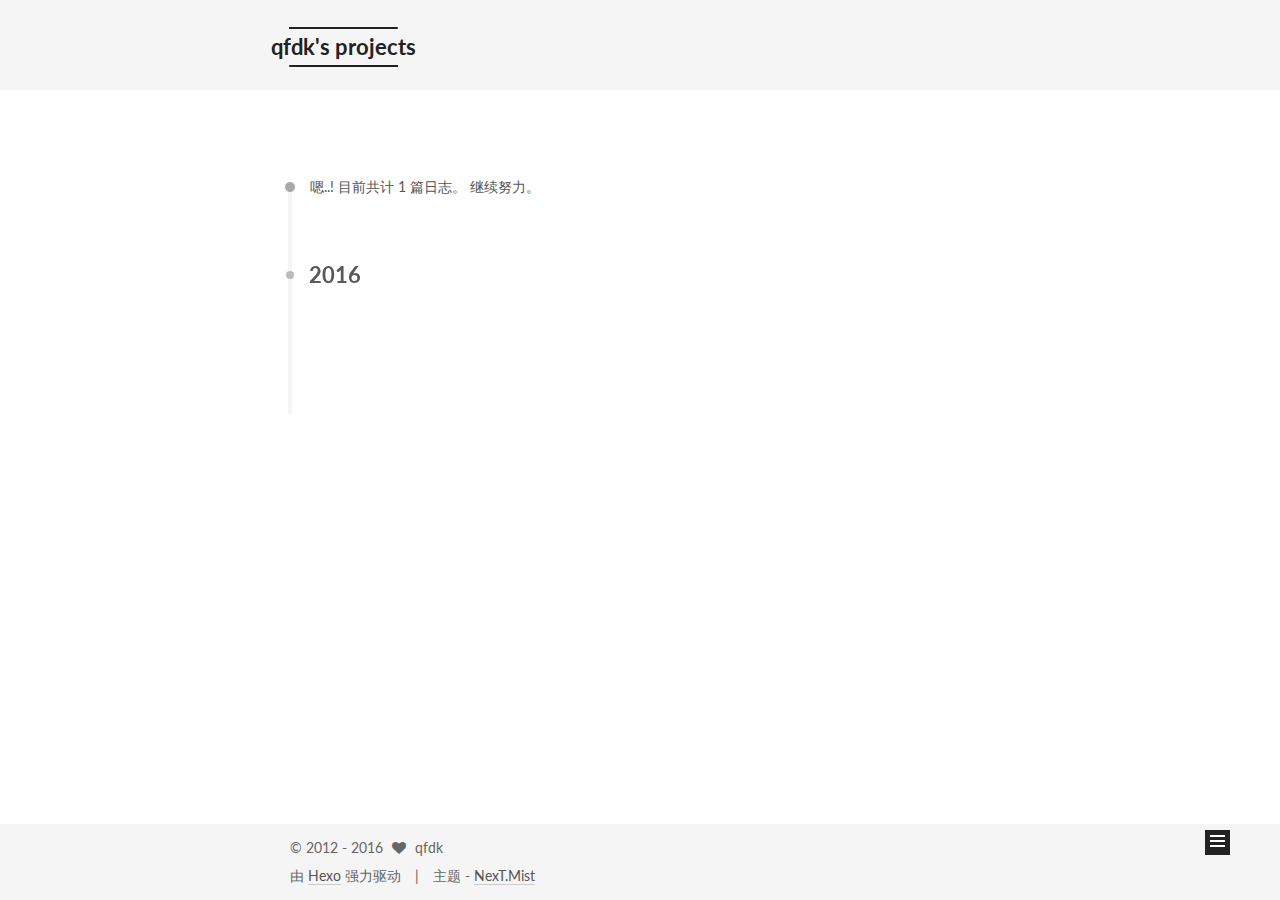
==== commit 8a8fb061: "Site updated: 2016-10-20 23:17:12" ====
--- a/archives/index.html
+++ b/archives/index.html
@@ -142,7 +142,7 @@
       <span class="logo-line-after"><i></i></span>
     </a>
   </div>
-  <p class="site-subtitle"></p>
+  <p class="site-subtitle">Hello Apache !!</p>
 </div>
 
 <div class="site-nav-toggle">
@@ -186,6 +186,16 @@
               <i class="menu-item-icon fa fa-fw fa-tags"></i> <br />
             
             标签
+          </a>
+        </li>
+      
+        
+        <li class="menu-item menu-item-about">
+          <a href="/about" rel="section">
+            
+              <i class="menu-item-icon fa fa-fw fa-user"></i> <br />
+            
+            关于
           </a>
         </li>
       
@@ -377,7 +387,7 @@
       <div class="footer-inner">
         <div class="copyright" >
   
-  &copy; 
+  &copy;  2012 - 
   <span itemprop="copyrightYear">2016</span>
   <span class="with-love">
     <i class="fa fa-heart"></i>
--- a/css/main.css
+++ b/css/main.css
@@ -1548,7 +1548,7 @@
   width: 4px;
   height: 4px;
   border-radius: 50%;
-  background: #a3fcba;
+  background: #ff54b1;
 }
 .links-of-blogroll {
   font-size: 13px;
